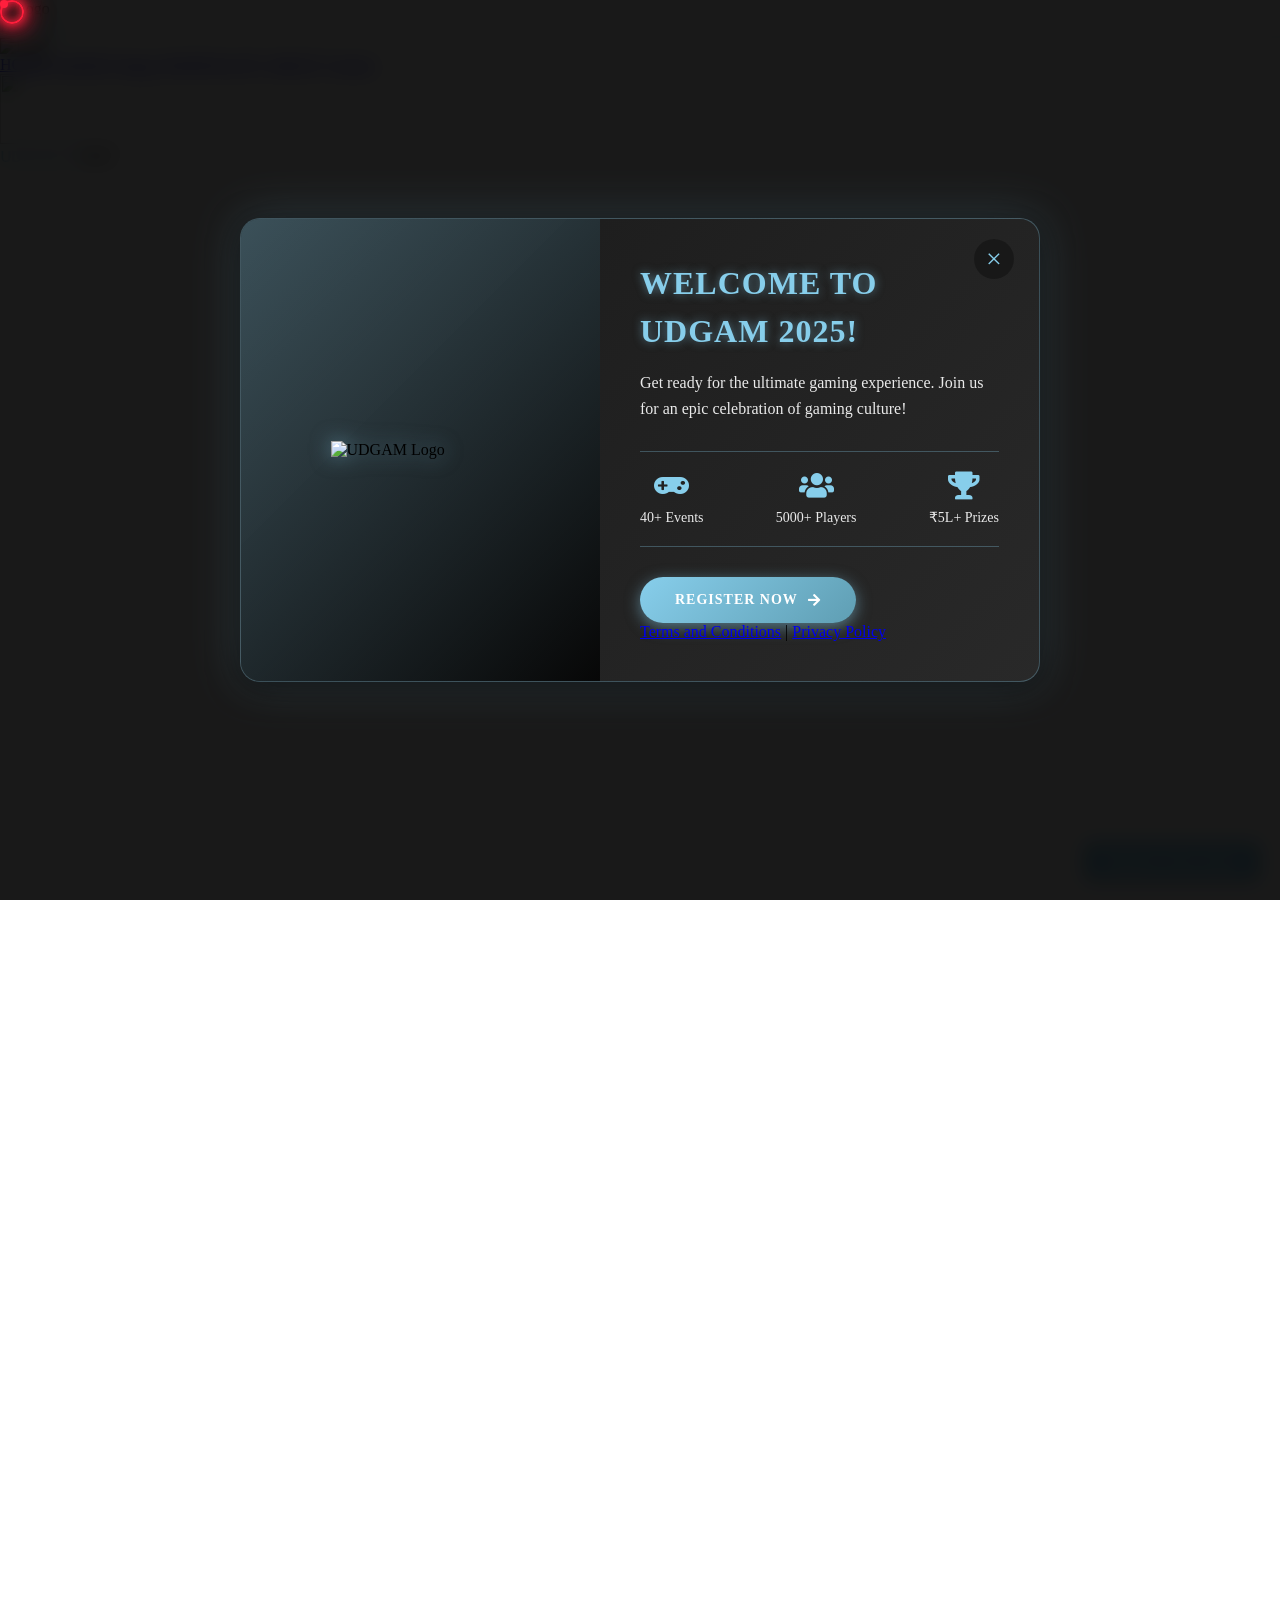
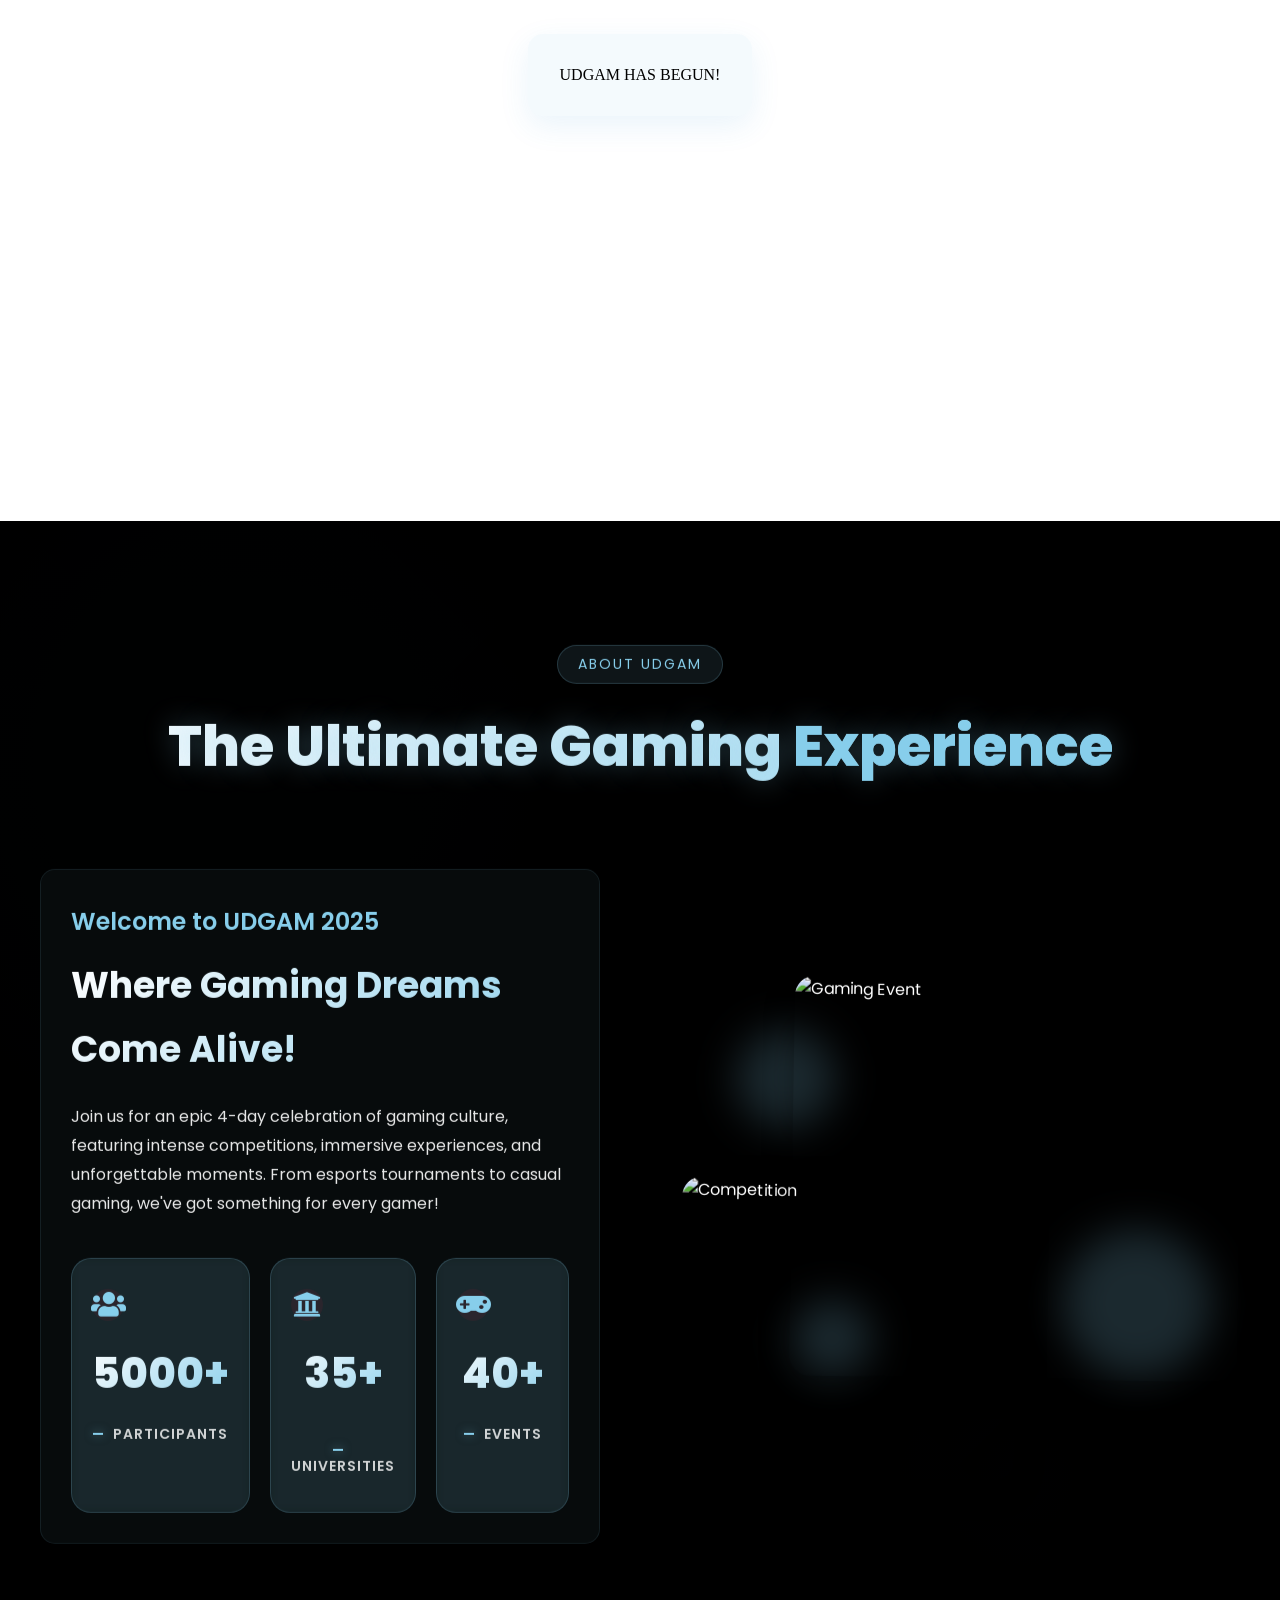
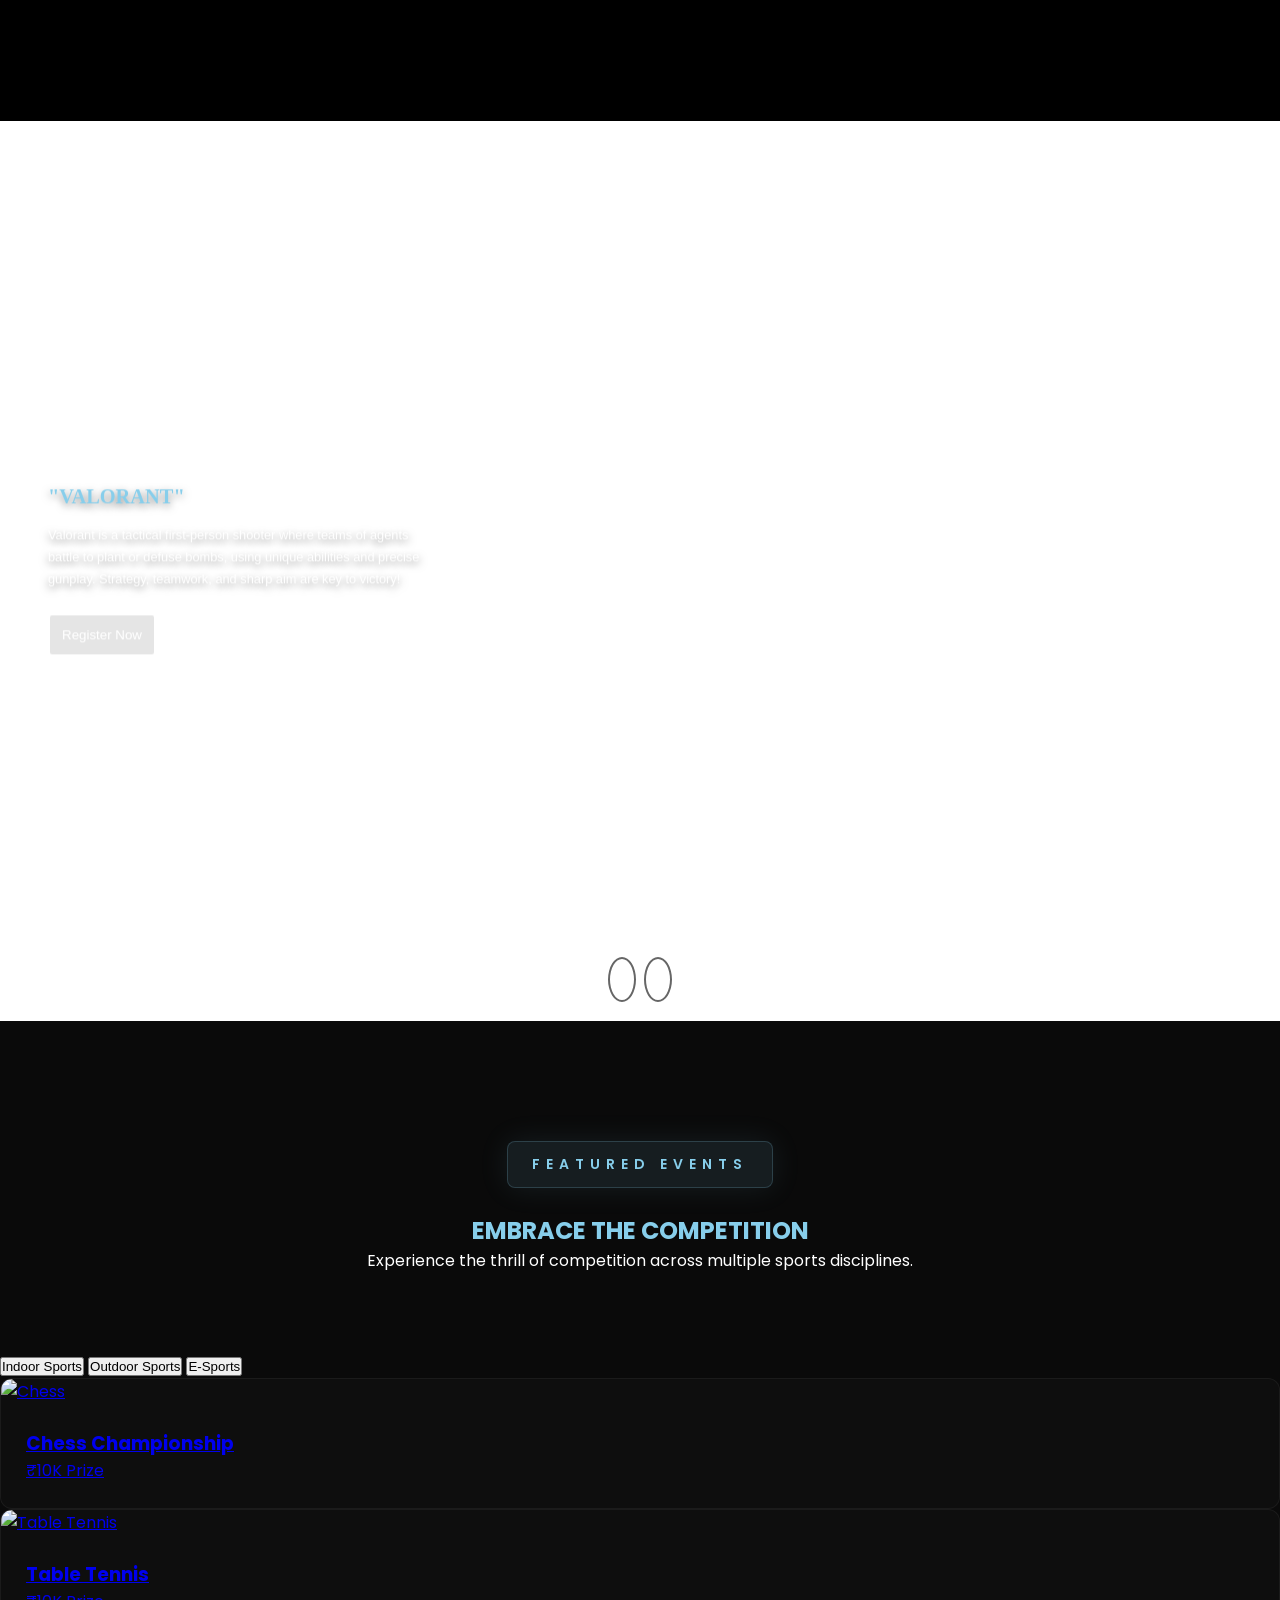
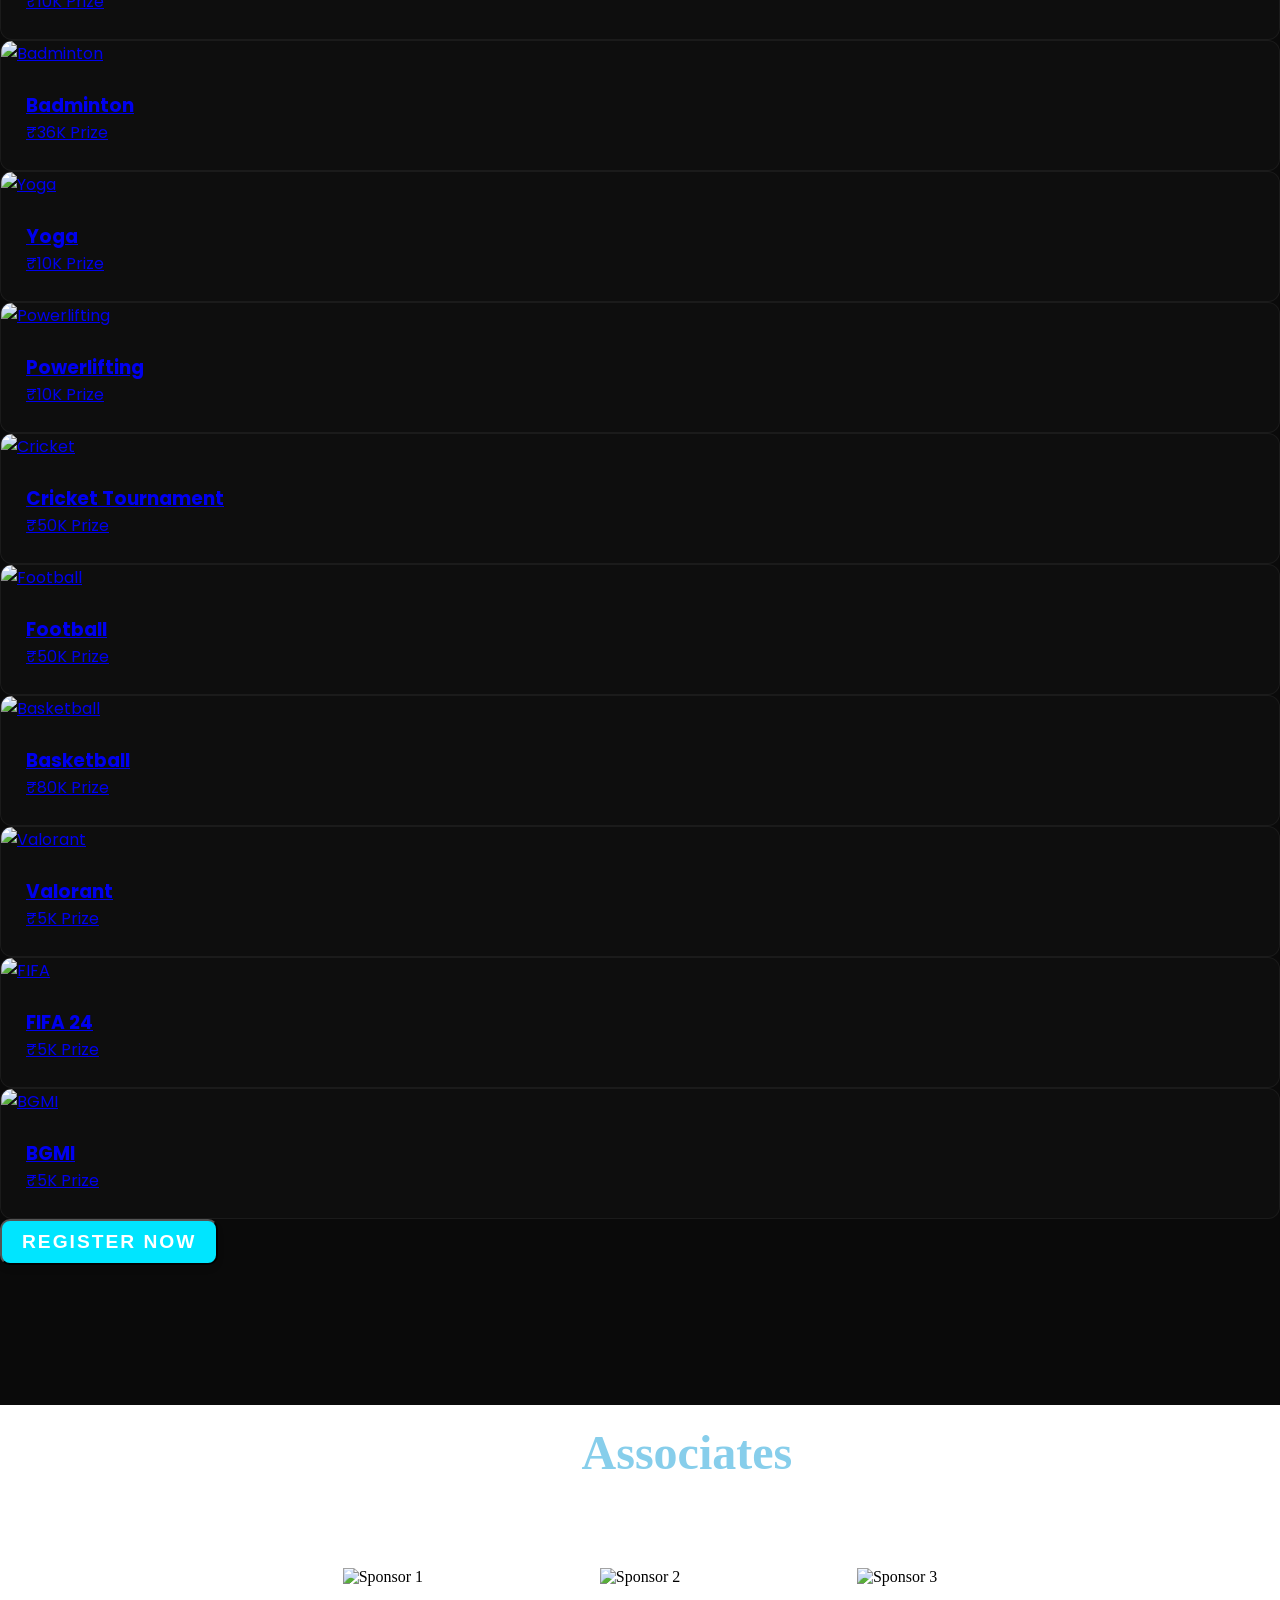
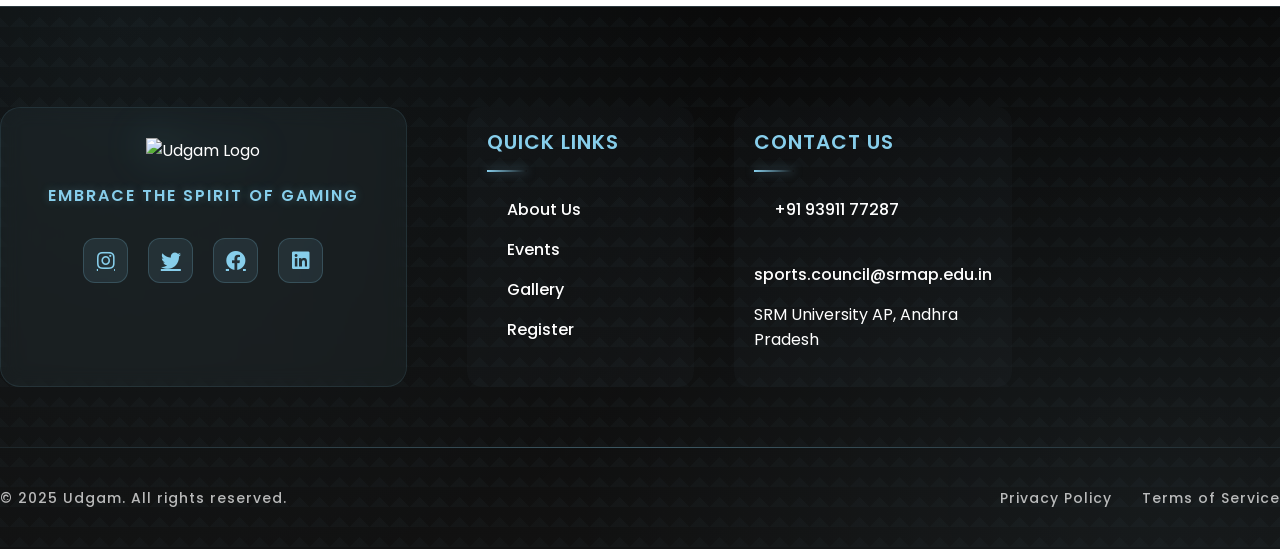
==== index.html @ 06244c9e "Merge pull request #33 from Adarshagupta/main bug fix 005" ====
<!DOCTYPE html>
<html data-wf-domain="ovo-sekiro.webflow.io" data-wf-page="66db7f57ef9c0c7a7026f68d"
    data-wf-site="66db7f57ef9c0c7a7026f696" lang="en" data-wf-locale="en">

<head>
    <meta charset="utf-8" />
    <title>UDGAM - The Ultimate Gaming Event</title>
    <meta content="UDGAM - The Ultimate Gaming Event" name="description" />
    <meta content="UDGAM - The Ultimate Gaming Event" property="og:title" />
    <meta content="UDGAM - The Ultimate Gaming Event" property="og:description" />
    <meta content="UDGAM - The Ultimate Gaming Event" property="twitter:title" />
    <meta content="UDGAM - The Ultimate Gaming Event" property="twitter:description" />
    <meta property="og:type" content="website" />
    <meta content="summary_large_image" name="twitter:card" />
    <meta content="width=device-width, initial-scale=1" name="viewport" />
    <meta content="Webflow" name="generator" />
    <link href="https://cdn.prod.website-files.com/66db7f57ef9c0c7a7026f696/css/ovo-sekiro.webflow.fc8722cf9.min.css"
        rel="stylesheet" type="text/css" />
    <link href="https://fonts.googleapis.com/css2?family=Poppins:wght@300;400;500;600;700&display=swap"
        rel="stylesheet">
    <script
        type="text/javascript">!function (o, c) { var n = c.documentElement, t = " w-mod-"; n.className += t + "js", ("ontouchstart" in o || o.DocumentTouch && c instanceof DocumentTouch) && (n.className += t + "touch") }(window, document);</script>
    <link href="https://testfiles-udgam-six.vercel.app/img/UDGAM%20(1).png" rel="shortcut icon" type="image/x-icon" />
    <link href="https://testfiles-udgam-six.vercel.app/img/UDGAM%20(1).png" rel="apple-touch-icon" />
    <script src="https://ajax.googleapis.com/ajax/libs/webfont/1.6.26/webfont.js" type="text/javascript"></script>

    <!-- Flip Animation Styles -->
    <link href="styles/index.css" rel="stylesheet" type="text/css">
    <link rel="stylesheet" href="https://cdnjs.cloudflare.com/ajax/libs/font-awesome/5.15.4/css/all.min.css">

    <!-- Flip Animation Script -->
    <script src="script/index.js"></script>
    <script src="script/countdown.js"></script>
    <link
    href="https://cdn.prod.website-files.com/675aea0b3207dd793e9b0bce/css/epoch-webflow-template.webflow.bedbac1bb.css"
    rel="stylesheet" type="text/css" />
<script
    type="text/javascript">!function (o, c) { var n = c.documentElement, t = " w-mod-"; n.className += t + "js", ("ontouchstart" in o || o.DocumentTouch && c instanceof DocumentTouch) && (n.className += t + "touch") }(window, document);</script>
<link href="https://cdn.prod.website-files.com/675aea0b3207dd793e9b0bce/675c0b93091590353e9f6661_Favicon-Fenix.png"
    rel="shortcut icon" type="image/x-icon" />
<link href="https://cdn.prod.website-files.com/675aea0b3207dd793e9b0bce/675c0b99daaec8bf4cfdc6f0_Webclip-Fenix.png"
    rel="apple-touch-icon" />
<script
    type="text/javascript">window.__WEBFLOW_CURRENCY_SETTINGS = { "currencyCode": "USD", "symbol": "$", "decimal": ".", "fractionDigits": 2, "group": ",", "template": "{{wf {\"path\":\"symbol\",\"type\":\"PlainText\"} }} {{wf {\"path\":\"amount\",\"type\":\"CommercePrice\"} }} {{wf {\"path\":\"currencyCode\",\"type\":\"PlainText\"} }}", "hideDecimalForWholeNumbers": false };</script>

    <!-- Add countdown script -->
    <script>
        // Set the target date to February 28, 2025
        const targetDate = new Date('2025-02-28T00:00:00').getTime();

        // Update the countdown every second
        const countdown = setInterval(function () {
            // Get current date and time
            const now = new Date().getTime();

            // Calculate the remaining time
            const distance = targetDate - now;

            // Calculate days, hours, minutes and seconds
            const days = Math.floor(distance / (1000 * 60 * 60 * 24));
            const hours = Math.floor((distance % (1000 * 60 * 60 * 24)) / (1000 * 60 * 60));
            const minutes = Math.floor((distance % (1000 * 60 * 60)) / (1000 * 60));
            const seconds = Math.floor((distance % (1000 * 60)) / 1000);

            // Update the HTML elements
            document.getElementById('days').innerHTML = days.toString().padStart(2, '0');
            document.getElementById('hours').innerHTML = hours.toString().padStart(2, '0');
            document.getElementById('minutes').innerHTML = minutes.toString().padStart(2, '0');
            document.getElementById('seconds').innerHTML = seconds.toString().padStart(2, '0');

            // If the countdown is finished, display a message
            if (distance < 0) {
                clearInterval(countdown);
                document.getElementById('countdown').innerHTML = "UDGAM HAS BEGUN!";
            }
        }, 1000);
    </script>
    <link href="styles/events-section.css" rel="stylesheet" type="text/css">
    <style>
        html {
            scroll-behavior: smooth;
        }

        body {
            overflow-y: scroll;
            scroll-behavior: smooth;
        }



        /* Optional: Add smooth scrolling with custom speed using JavaScript */
    </style>
</head>

<body>
    <!-- Loading Screen -->
<div id="loading-screen">
    <div class="loading-container">
      <img src="https://testfiles-udgam-six.vercel.app/img/UDGAM%20(1).png" alt="Logo" class="loading-logo" />
      <div class="loading-text">Loading...</div>
      <div class="loading-bar">
        <div class="loading-progress"></div>
      </div>
    </div>
    <!-- Sporty Background Elements -->
    <div class="sporty-lines"></div>
    <div class="sporty-lines reverse"></div>
  </div>

    <a href="https://payment.collexo.com/pay-fee/srm-ap-events" class="register-button" style="position: fixed; bottom: 20px; right: 20px; z-index: 1000; background-color: #87CEEB; color: white; padding: 10px 20px; border-radius: 5px; cursor: pointer; font-weight: bold; box-shadow: 0 4px 6px rgba(0, 0, 0, 0.1), 0 1px 3px rgba(0, 0, 0, 0.08); transition: background-color 0.3s ease; transition: transform 0.3s ease; transition: opacity 0.3s ease; transition: color 0.3s ease;">Register Your Sport</a>




    <div class="nav-btn">
        <div class="hamburger" onclick="toggleMenu()">
            <span></span>
            <span></span>
            <span></span>
        </div>
    </div>
    
    <nav class="menu">
        <!-- Logo in the top-left corner -->
        <img src="https://testfiles-udgam-six.vercel.app/img/UDGAM%20(1).png" alt="Logo" class="menu-logo" />
    
        <div class="menu-image">
        </div>
        <div class="menu-items">
            <a href="/">HOME</a>
          <a href="sports.html">EVENTS</a>
          <a href="teams.html">Teams</a>
          <a href="hospitality.html">HOSPITALITY</a>
          <a href="about.html" >ABOUT</a>
          <a href="contact.html" class="home">Contact</a>
        </div>
        
    </nav>




    <div data-animation="default" data-collapse="all" data-duration="0" data-easing="ease" data-easing2="ease"
    role="banner" class="navbar w-nav">
    <div class="container navbar-container">
        <div class="navbar-holder">
            <div class="navbar-container">
                <a href="index.html" aria-current="page" class="brand w-nav-brand w--current"
                    style="display: flex; gap: 20px; align-items: center;">
                    <img src="https://testfiles-udgam-six.vercel.app/img/UDGAM%20(1).png" loading="lazy" alt=""
                        class="nav-logo" style="width: 150px; height: 70px; object-fit: contain;" />
                </a>
                <div class="middle-name">
                    <div class="game-name"><span class="red-text">UDGAM // </span>2025</div>
                </div>

                <div class="menu-but"><img
                        src=""
                        loading="lazy" alt="" class="menu-icon" /></div>
            </div>
        </div>
    </div>
</div>


<!-----------Hero----------------------------->
<section id="Hero">
    <div class="section">
        <div data-w-id="b01bca43-8538-1939-ee50-6086d5eaf403" class="hero-section-holder">
            <div class="hero-section-wrapper">
                <div class="container hero-container">
                    <div class="hero-text-wrapper">
                        <div style="color:rgb(43,43,43)" class="hero-text"></div>
                    </div>
                    <div class="main-character-holder" style="">

                        <div class="main-character-container"><img
                                src="https://upload.wikimedia.org/wikipedia/commons/2/24/Transparent_Square_Tiles_Texture.png"
                                style="margin: 180px;" loading="lazy" alt="" class="main-character-image" />
                        </div>
                    </div>
                    <div class="main-text-holder">
                        <div class="main-text-container">
                            <div class="main-text">
                                <div id="countdown"
                                    style="display: flex; gap: 2rem; justify-content: center; align-items: center; margin-bottom: 2rem;">
                                    <div class="countdown-item"
                                        style="text-align: center; background: rgba(135, 206, 235, 0.3); padding: 1rem 2rem; border-radius: 8px; border: 1px solid rgba(135, 206, 235, 0.2);">
                                        <span id="days"
                                            style="font-size: 3rem; font-weight: bold; color: #87CEEB;">00</span>
                                        <span class="label"
                                            style="display: block; font-size: 0.9rem; color: #fff; margin-top: 0.5rem;">Days</span>
                                    </div>
                                    <div class="countdown-item"
                                        style="text-align: center; background: rgba(135, 206, 235, 0.3); padding: 1rem 2rem; border-radius: 8px; border: 1px solid rgba(135, 206, 235, 0.2);">
                                        <span id="hours"
                                            style="font-size: 3rem; font-weight: bold; color: #87CEEB;">00</span>
                                        <span class="label"
                                            style="display: block; font-size: 0.9rem; color: #fff; margin-top: 0.5rem;">Hours</span>
                                    </div>
                                    <div class="countdown-item"
                                        style="text-align: center; background: rgba(135, 206, 235, 0.3); padding: 1rem 2rem; border-radius: 8px; border: 1px solid rgba(135, 206, 235, 0.2);">
                                        <span id="minutes"
                                            style="font-size: 3rem; font-weight: bold; color: #87CEEB;">00</span>
                                        <span class="label"
                                            style="display: block; font-size: 0.9rem; color: #fff; margin-top: 0.5rem;">Minutes</span>
                                    </div>
                                    <div class="countdown-item"
                                        style="text-align: center; background: rgba(135, 206, 235, 0.3); padding: 1rem 2rem; border-radius: 8px; border: 1px solid rgba(135, 206, 235, 0.2);">
                                        <span id="seconds"
                                            style="font-size: 3rem; font-weight: bold; color: #87CEEB;">00</span>
                                        <span class="label"
                                            style="display: block; font-size: 0.9rem; color: #fff; margin-top: 0.5rem;">Seconds</span>
                                    </div>
                                </div>
                            </div>
                        </div>
                    </div>
                    <div class="overlay-gradient"></div>
                </div>
            </div>
            <div style="opacity:0" class="main-background-holder">
                <video autoplay muted loop playsinline class="main-background-video" style="object-fit: fill; width: 100%; height: 110vh;">
                    <source src="https://kapkap-common.stariidata.com/web_video/679020b641796521bLt4GZps42590.mp4"
                        type="video/mp4">
                    <source src="https://kapkap-common.stariidata.com/web_video/679020b641796521bLt4GZps42590.mp4"
                        type="video/mp4" media="(max-width: 600px)">
                </video>
                <button onclick="toggleMute()" style="position: absolute; bottom: 20px; right: 20px; z-index: 1000; padding: 10px; border-radius: 5px; background: rgba(0,0,0,0.5); color: white; border: none; cursor: pointer;">
                    <i class="fas fa-volume-mute"></i> Unmute
                </button>
            </div>
            <style>
                @media (max-width: 600px) {
                    .main-background-holder {
                        display: ;
                    }
                }
            </style>
            </div>
        </div>
        <style>

        </style>
    </div>
    </div>
</section>

<!-- About Section -->
<section class="about-section">
    <div class="parallax-container">
        <div class="parallax-layer bg-layer"></div>
        <div class="parallax-layer content-layer">
            <div class="about-container">
                <div class="about-header">
                    <div class="header-content">
                        <span class="about-tag">ABOUT UDGAM</span>
                        <h2 class="title-text">The Ultimate Gaming <span>Experience</span></h2>
                    </div>
                </div>
                
                <div class="about-content">
                    <div class="about-text">
                        <div class="text-content">
                            <p class="about-intro">Welcome to UDGAM 2025</p>
                            <h3 class="about-subtitle">Where Gaming Dreams Come Alive!</h3>
                            <p class="about-description">Join us for an epic 4-day celebration of gaming culture, featuring intense competitions, immersive experiences, and unforgettable moments. From esports tournaments to casual gaming, we've got something for every gamer!</p>
                        </div>
                        
                        <div class="about-stats">
                            <div class="stat-box">
                                <div class="stat-icon">
                                    <i class="fas fa-users"></i>
                                </div>
                                <span class="stat-number">5000+</span>
                                <span class="stat-label">Participants</span>
                            </div>
                            <div class="stat-box">
                                <div class="stat-icon">
                                    <i class="fas fa-university"></i>
                                </div>
                                <span class="stat-number">35+</span>
                                <span class="stat-label">Universities</span>
                            </div>
                            <div class="stat-box">
                                <div class="stat-icon">
                                    <i class="fas fa-gamepad"></i>
                                </div>
                                <span class="stat-number">40+</span>
                                <span class="stat-label">Events</span>
                            </div>
                        </div>
                    </div>
                    
                    <div class="about-media">

                        <div class="media-container">
                            <img src="/img/about/1.JPG" alt="Gaming Event" class="media-img main">
                            <img src="/img/about/2.JPG" alt="Competition" class="media-img overlay">
                            <div class="floating-elements">
                                <div class="float-item item1"></div>
                                <div class="float-item item2"></div>
                                <div class="float-item item3"></div>
                            </div>
                        </div>
                    </div>
                </div>
            </div>
        </div>
    </div>
</section>

<style>
.about-section {
    position: relative;
    min-height: 100vh;
    background: #000;
    overflow: hidden;
}

.parallax-container {
    position: relative;
    height: 100vh;
    perspective: 800px;
    transform-style: preserve-3d;
}

.parallax-layer {
    position: absolute;
    top: 0;
    left: 0;
    width: 100%;
    height: 100%;
}

.bg-layer {
    transform: translateZ(-5px) scale(1.5);
    background: linear-gradient(135deg, rgba(0,0,0,0.85), rgba(0,0,0,0.95)),
                url('https://testfiles-udgam-six.vercel.app/img/e-sports/3.png');
    background-size: cover;
    background-position: center;
    filter: brightness(0.8);
    transition: transform 0.3s ease-out;
}

.content-layer {
    transform: translateZ(0);
    display: flex;
    align-items: center;
    justify-content: center;
}

.about-container {
    max-width: 1400px;
    margin: 0 auto;
    padding: 100px 40px;
    color: white;
}

.about-header {
    text-align: center;
    margin-bottom: 80px;
}

.header-content {
    opacity: 0;
    transform: translateY(30px);
    animation: fadeInUp 0.8s ease forwards;
}

.about-tag {
    display: inline-block;
    padding: 8px 20px;
    background: rgba(135, 206, 235, 0.1);
    color: #87CEEB;
    border-radius: 25px;
    font-size: 14px;
    margin-bottom: 20px;
    text-transform: uppercase;
    letter-spacing: 2px;
    backdrop-filter: blur(5px);
    border: 1px solid rgba(135, 206, 235, 0.2);
}

.title-text {
    font-size: 56px;
    font-weight: 800;
    margin: 0;
    background: linear-gradient(135deg, #fff, #87CEEB);
    -webkit-background-clip: text;
    -webkit-text-fill-color: transparent;
    text-shadow: 0 0 30px rgba(135, 206, 235, 0.3);
}

.title-text span {
    color: #87CEEB;
    -webkit-text-fill-color: #87CEEB;
}

.about-content {
    display: grid;
    grid-template-columns: 1fr 1fr;
    gap: 80px;
    align-items: center;
}

.text-content {
    opacity: 0;
    transform: translateX(-30px);
    animation: fadeInLeft 0.8s ease forwards 0.3s;
}

.about-intro {
    font-size: 24px;
    color: #87CEEB;
    margin-bottom: 10px;
    font-weight: 600;
}

.about-subtitle {
    font-size: 36px;
    margin: 0 0 20px;
    font-weight: 700;
    background: linear-gradient(135deg, #fff, #87CEEB);
    -webkit-background-clip: text;
    -webkit-text-fill-color: transparent;
}

.about-description {
    font-size: 16px;
    line-height: 1.8;
    margin-bottom: 40px;
    color: rgba(255, 255, 255, 0.9);
}

.about-stats {
    display: grid;
    grid-template-columns: repeat(3, 1fr);
    gap: 20px;
}

.stat-box {
    background: rgba(135, 206, 235, 0.1);
    padding: 30px 20px;
    border-radius: 20px;
    text-align: center;
    transition: all 0.3s ease;
    backdrop-filter: blur(5px);
    border: 1px solid rgba(135, 206, 235, 0.2);
    opacity: 0;
    transform: translateY(20px);
}

.stat-box:nth-child(1) { animation: fadeInUp 0.5s ease forwards 0.4s; }
.stat-box:nth-child(2) { animation: fadeInUp 0.5s ease forwards 0.6s; }
.stat-box:nth-child(3) { animation: fadeInUp 0.5s ease forwards 0.8s; }

.stat-box:hover {
    transform: translateY(-10px);
    background: rgba(135, 206, 235, 0.2);
    box-shadow: 0 10px 30px rgba(135, 206, 235, 0.1);
}

.stat-icon {
    font-size: 28px;
    color: #87CEEB;
    margin-bottom: 15px;
}

.stat-number {
    display: block;
    font-size: 42px;
    font-weight: 800;
    background: linear-gradient(135deg, #fff, #87CEEB);
    -webkit-background-clip: text;
    -webkit-text-fill-color: transparent;
    margin-bottom: 5px;
}

.stat-label {
    font-size: 14px;
    color: rgba(255, 255, 255, 0.8);
    text-transform: uppercase;
    letter-spacing: 1px;
}

.about-media {
    position: relative;
    opacity: 0;
    transform: translateX(30px);
    animation: fadeInRight 0.8s ease forwards 0.3s;
}

.media-container {
    position: relative;
    height: 500px;
}

.media-img {
    border-radius: 20px;
    box-shadow: 0 10px 30px rgba(0, 0, 0, 0.3);
    transition: all 0.5s ease;
    position: absolute;
}

.media-img.main {
    width: 80%;
    height: 400px;
    object-fit: cover;
    top: 0;
    right: 0;
    z-index: 2;
    transform: rotate(5deg);
}

.media-img.overlay {
    width: 60%;
    height: 300px;
    object-fit: cover;
    bottom: 0;
    left: 0;
    z-index: 1;
    transform: rotate(-5deg);
}

.media-img:hover {
    transform: scale(1.05) rotate(0deg);
    z-index: 3;
}

.floating-elements {
    position: absolute;
    width: 100%;
    height: 100%;
    pointer-events: none;
}

.float-item {
    position: absolute;
    border-radius: 50%;
    background: rgba(135, 206, 235, 0.2);
    filter: blur(20px);
}

.item1 {
    width: 100px;
    height: 100px;
    top: 10%;
    left: 10%;
    animation: float1 6s infinite;
}

.item2 {
    width: 150px;
    height: 150px;
    top: 50%;
    right: 5%;
    animation: float2 8s infinite;
}

.item3 {
    width: 80px;
    height: 80px;
    bottom: 20%;
    left: 20%;
    animation: float3 7s infinite;
}

@keyframes float1 {
    0%, 100% { transform: translate(0, 0); }
    50% { transform: translate(-20px, -20px); }
}

@keyframes float2 {
    0%, 100% { transform: translate(0, 0); }
    50% { transform: translate(20px, -30px); }
}

@keyframes float3 {
    0%, 100% { transform: translate(0, 0); }
    50% { transform: translate(-15px, 15px); }
}

@keyframes fadeInUp {
    from {
        opacity: 0;
        transform: translateY(30px);
    }
    to {
        opacity: 1;
        transform: translateY(0);
    }
}

@keyframes fadeInLeft {
    from {
        opacity: 0;
        transform: translateX(30px);
    }
    to {
        opacity: 1;
        transform: translateX(0);
    }
}

@keyframes fadeInRight {
    from {
        opacity: 0;
        transform: translateX(5px);
    }
    to {
        opacity: 1;
        transform: translateX(0);
    }
}

@media (max-width: 1200px) {
    .about-container {
        padding: 80px 30px;
    }
    
    .title-text {
        font-size: 48px;
    }
    
    .about-content {
        gap: 60px;
    }
}

@media (max-width: 992px) {
    .about-content {
        grid-template-columns: 1fr;
        gap: 60px;
    }
    
    .media-container {
        height: 400px;
    }
    
    .media-img.main {
        height: 300px;
    }
    
    .media-img.overlay {
        height: 250px;
    }
}

@media (max-width: 768px) {
    .about-container {
        padding: 60px 20px;
    }
    
    .title-text {
        font-size: 36px;
    }
    
    .about-subtitle {
        font-size: 28px;
    }
    
    .about-stats {
        grid-template-columns: 1fr 1fr;
        gap: 15px;
    }
    
    .stat-box {
        padding: 15px;
    }
    
    .stat-number {
        font-size: 32px;
    }

    .stat-label {
        font-size: 12px;
    }

    .about-media {
        margin-top: 40px;
    }

    .media-container {
        height: 300px;
    }

    .media-img.main {
        width: 90%;
        height: 250px;
    }

    .media-img.overlay {
        width: 70%;
        height: 200px;
    }

    .menu-items {
        width: 100%;
        text-align: center;
        padding: 20px;
    }

    .menu-items a {
        font-size: 32px;
        margin: 15px 0;
    }

    .menu-image {
        display: none;
    }

    .footer-text {
        position: relative;
        text-align: center;
        margin-top: 30px;
        right: auto;
        bottom: auto;
    }

    .photo-credit {
        position: relative;
        text-align: center;
        right: auto;
        bottom: auto;
        margin-top: 10px;
    }

    .brand {
        top: 15px;
        left: 15px;
    }

    .nav-logo {
        width: 120px;
        height: 50px;
    }
}

@media (max-width: 480px) {
    .title-text {
        font-size: 28px;
    }
    
    .about-intro {
        font-size: 20px;
    }
    
    .about-stats {
        grid-template-columns: 1fr;
    }
    
    .stat-box {
        padding: 12px;
    }
    
    .stat-number {
        font-size: 28px;
    }

    .media-container {
        height: 250px;
    }

    .media-img.main {
        height: 200px;
    }

    .media-img.overlay {
        height: 150px;
    }

    .menu-items a {
        font-size: 24px;
        margin: 10px 0;
    }

    .nav-btn {
        padding: 12px;
        top: 15px;
        right: 15px;
    }

    .hamburger {
        width: 25px;
        height: 18px;
    }
}

@media (max-width: 360px) {
    .title-text {
        font-size: 24px;
    }

    .about-intro {
        font-size: 18px;
    }

    .about-subtitle {
        font-size: 24px;
    }

    .stat-box {
        padding: 10px;
    }

    .menu-items a {
        font-size: 20px;
        margin: 8px 0;
    }
}

@media (hover: none) {
    .stat-box:hover {
        transform: none;
    }

    .media-img:hover {
        transform: none;
    }

    .menu-items a:hover {
        color: #87CEEB;
    }
}
</style>

<script>
document.addEventListener('DOMContentLoaded', function() {
    const parallaxContainer = document.querySelector('.parallax-container');
    const bgLayer = document.querySelector('.bg-layer');
    const contentLayer = document.querySelector('.content-layer');
    const mediaImgs = document.querySelectorAll('.media-img');
    let lastScrollTop = 0;
    
    // Simplified parallax effect on scroll
    window.addEventListener('scroll', function() {
        const scrollTop = window.pageYOffset || document.documentElement.scrollTop;
        const aboutSection = document.querySelector('.about-section');
        const rect = aboutSection.getBoundingClientRect();
        
        if (rect.top < window.innerHeight && rect.bottom > 0) {
            const scrollProgress = (window.innerHeight - rect.top) / (window.innerHeight + rect.height);
            
            // Reduced movement
            bgLayer.style.transform = `translateZ(-5px) scale(1.5) translateY(${scrollProgress * 30}px)`; // Reduced from 50px
            
            // Subtle content movement
            contentLayer.style.transform = `translateZ(0) translateY(${scrollProgress * -15}px)`; // Reduced from -30px
            
            // Simplified brightness effect
            bgLayer.style.filter = `brightness(${0.8 - scrollProgress * 0.1})`; // Reduced brightness change
            
            // Subtle image rotation
            mediaImgs.forEach((img, index) => {
                const delay = index * 0.05;
                img.style.transform = `rotate(${2 - scrollProgress * 4}deg)`; // Reduced rotation
            });
        }
        
        lastScrollTop = scrollTop;
    });
    
    // Simplified mouse movement effect (only on desktop)
    if (window.innerWidth > 768) {
        document.addEventListener('mousemove', function(e) {
            const mouseX = e.clientX / window.innerWidth - 0.5;
            const mouseY = e.clientY / window.innerHeight - 0.5;
            
            // Reduced mouse movement effect
            bgLayer.style.transform = `translateZ(-5px) scale(1.5) translate(${mouseX * 20}px, ${mouseY * 20}px)`; // Reduced from 50px
            mediaImgs.forEach((img, index) => {
                const factor = (index + 1) * 10; // Reduced from 20
                img.style.transform += ` translate(${mouseX * factor}px, ${mouseY * factor}px)`;
            });
        });
    }
});
</script>

<!-- Gallery Section -->
<section class="paralax-gallery">
    <main>
        <ul class='slider'>
            
            <li class='item'
                style="background-image: url('/img/e-sports/7.png')">
                <div class='content'>
                    <h2 class='title'>"Among Us"</h2>
                    <p class='description'> Among Us is a multiplayer game where players work together to complete tasks—unless one of them is secretly an impostor sabotaging the crew. Trust no one and stay vigilant! </p>
                    <a href="https://payment.collexo.com/pay-fee/srm-ap-events"><button class="register-button">Register Now</button></a>
                </div>
            </li>
            <li class='item' style="background-image: url('/img/e-sports/3.png')">
                <div class='content'>
                    <h2 class='title'>"Valorant"</h2>
                    <p class='description'> Valorant is a tactical first-person shooter where teams of agents battle to plant or defuse bombs, using unique abilities and precise gunplay. Strategy, teamwork, and sharp aim are key to victory! </p>
                    <a href="https://payment.collexo.com/pay-fee/srm-ap-events">
                    <button class="register-button">Register Now</button></a>
                </div>
            </li>
            <li class='item'
                style="background-image: url('/img/e-sports/1.png')">
                <div class='content'>
                    <h2 class='title'>"BGMI"</h2>
                    <p class='description'> BGMI (Battlegrounds Mobile India) is a battle royale game where players fight to be the last one standing, scavenging for weapons and resources in a vast open world. Survival, strategy, and quick reflexes determine the winner! </p>
                    <a href="https://payment.collexo.com/pay-fee/srm-ap-events">
                    <button class="register-button">Register Now</button></a>
                </div>
            </li>
            <li class='item' style="background-image: url('/img/e-sports/8.png')">
                <div class='content'>
                    <h2 class='title'>"MARVEL RIVALS"</h2>
                    <p class='description'>
                        Marvel Rivals is a fast-paced, action-packed game where iconic superheroes and villains clash in epic battles. Collect your favorite characters, unleash powerful abilities, and become the ultimate champion!
                    </p>
                    <a href="https://payment.collexo.com/pay-fee/srm-ap-events">
                    <button class="register-button">Register Now</button></a>
                </div>
            </li>
            <li class='item'
                style="background-image: url('/img/UDG_Imgs/9.png')">
                <div class='content'>
                    <h2 class='title'>"FreeFire"</h2>
                    <p class='description'>
                        Free Fire is a battle royale game where 50 players fight to be the last one standing on a shrinking island. Drop in, gear up, and use strategy and skill to outlast your rivals!
                    </p>
                    <a href="https://payment.collexo.com/pay-fee/srm-ap-events"></a>
                    <button class="register-button">Register Now</button></a>
                </div>
            </li>
           
        </ul>
        <nav class='nav'>
            <ion-icon class='btn prev' name="arrow-back-outline"></ion-icon>
            <ion-icon class='btn next' name="arrow-forward-outline"></ion-icon>
        </nav>
    </main>

    <script type="module" src="https://unpkg.com/ionicons@7.1.0/dist/ionicons/ionicons.esm.js"></script>
    <script nomodule src="https://unpkg.com/ionicons@7.1.0/dist/ionicons/ionicons.js"></script>

</section>

    <!-- Sports Events Section -->
    <div class="events-section">
        <div class="events-container">
            <div class="events-header">
                <div class="section-tag">Featured Events</div>
                <h2>EMBRACE THE <span>COMPETITION</span></h2>
                <p>Experience the thrill of competition across multiple sports disciplines.</p>
            </div>
            
            <div class="events-tabs">
                <button class="tab-button" data-tab="indoor">Indoor Sports</button>
                <button class="tab-button" data-tab="outdoor">Outdoor Sports</button>
                <button class="tab-button" data-tab="esports">E-Sports</button>
            </div>
        <a herf="/sports.html">
            <div class="events-slider-container">
                <!-- Indoor Sports Track -->
                <div class="events-track" id="indoorTrack">
                    <!-- Cards will be cloned by JavaScript -->
                    <a href="/sports.html">
                    <div class="event-card">
                        <img src="img/UDG_Imgs/7.png" alt="Chess">
                        <div class="event-content">
                            <h3>Chess Championship</h3>
                            <p> ₹10K Prize</p>
                        </div>
                    </div>
                    </a>
                    <a href="/sports.html">
                    <div class="event-card">
                        <img src="img/UDG_Imgs/4.png" alt="Table Tennis">
                        <div class="event-content">
                            <h3>Table Tennis</h3>
                            <p> ₹10K Prize</p>
                        </div>
                    </div>
                    </a>
                    <a href="/sports.html">
                    <div class="event-card">
                        <img src="img/UDG_Imgs/13.png" alt="Badminton">
                        <div class="event-content">
                            <h3>Badminton</h3>
                            <p> ₹36K Prize</p>
                        </div>
                    </div>
                    <a href="/sports.html">
                        <div class="event-card">
                            <img src="img/UDG_Imgs/15.png" alt="Yoga">
                            <div class="event-content">
                                <h3>Yoga</h3>
                                <p> ₹10K Prize</p>
                            </div>
                        </div>
                        </a>
                        <a href="/sports.html">
                            <div class="event-card">
                                <img src="img/UDG_Imgs/14.png" alt="Powerlifting">
                                <div class="event-content">
                                    <h3>Powerlifting</h3>
                                    <p> ₹10K Prize</p>
                                </div>
                            </div>
                        </a>
                </div>

                <!-- Outdoor Sports Track -->
                <div class="events-track" id="outdoorTrack">
                    <a href="/sports.html">
                    <div class="event-card">
                        <img src="img/UDG_Imgs/1.png" alt="Cricket">
                        <div class="event-content">
                            <h3>Cricket Tournament</h3>
                            <p> ₹50K Prize</p>
                        </div>
                    </div>
                    </a>
                    <a href="/sports.html">
                    <div class="event-card">
                        <img src="img/UDG_Imgs/3.png" alt="Football">
                        <div class="event-content">
                            <h3>Football</h3>
                            <p> ₹50K Prize</p>
                        </div>
                    </div>
                    </a>
                    <a href="/sports.html">
                    <div class="event-card">
                        <img src="img/UDG_Imgs/2.png" alt="Basketball">
                        <div class="event-content">
                                <h3>Basketball</h3>
                                <p> ₹80K Prize</p>
                            </div>
                        </div>
                    </div>
                    </a>

                    <!-- E-Sports Track -->
                    <div class="events-track" id="esportsTrack">
                        <a href="/sports.html">
                        <div class="event-card">
                            <img src="img/UDG_Imgs/val.PNG" alt="Valorant">
                            <div class="event-content">
                                <h3>Valorant</h3>
                                <p> ₹5K Prize</p>
                            </div>
                        </div>
                        </a>
                        <a href="/sports.html">
                        <div class="event-card">
                            <img src="img/UDG_Imgs/Fifa.PNG" alt="FIFA">
                            <div class="event-content">
                                <h3>FIFA 24</h3>
                                <p>₹5K Prize</p>
                            </div>
                        </div>
                        </a>
                        <a href="/sports.html">
                        <div class="event-card">
                            <img src="img/UDG_Imgs/pubg.PNG" alt="BGMI">
                            <div class="event-content">
                                <h3>BGMI</h3>
                                <p>₹5K Prize</p>
                            </div>
                        </div>
                    </div>
                </div>
            </div>
            <a href="https://your-registration-link.com">
                <button class="tab-button" style="background-color: #00e5ff; color: white; max-width: 300px; margin: 0 auto; border-radius: 10px; padding: 10px 20px; font-size: 1.2em; font-weight: bold; text-transform: uppercase; letter-spacing: 2px; box-shadow: 0 4px 6px rgba(0, 0, 0, 0.1); transition: all 0.3s ease; margin-bottom: 20px;">Register Now</button>
            </a>
            <style>
                .tab-button:hover {
                    background-color: #00e5ff;
                }
            </style>

        </a>    
        </div>
        <!-- Sponsor Section -->
         <section style="max-width: 80%; height: 50%; display: flex; justify-content: center; margin: 0 auto; padding: 20px 0;">
        <div class="sponsor-section">
            <h2 style="text-align: center; font-weight: bold; font-size: 3em; color: white;">Our <span style="color: skyblue;">Associates</span></h2>
            <p style="text-align: center; color: white; margin: 20px 0;">We are grateful for the support of our sponsors. Their contributions make this event possible.</p>
            <div class="sponsor-list" style="display: flex; justify-content: space-between; margin-top: 50px;">
                <div class="sponsor">
                    <img src="img/e-sports/1.png" alt="Sponsor 1" style="max-width: 100px; max-height: 100px;">
                </div>
                <div class="sponsor">
                    <img src="img/e-sports/2.png" alt="Sponsor 2" style="max-width: 100px; max-height: 100px;">
                </div>
                <div class="sponsor">
                    <img src="img/e-sports/3.png" alt="Sponsor 3" style="max-width: 100px; max-height: 100px;">
                </div>
                <!-- Add more sponsors as needed -->
            </div>
        </div>
</section>









    <script>
        document.addEventListener('DOMContentLoaded', function () {
            const tabButtons = document.querySelectorAll('.tab-button');
            const tabContents = document.querySelectorAll('.tab-content');

            tabButtons.forEach(button => {
                button.addEventListener('click', () => {
                    // Remove active class from all buttons and contents
                    tabButtons.forEach(btn => btn.classList.remove('active'));
                    tabContents.forEach(content => content.classList.remove('active'));

                    // Add active class to clicked button and corresponding content
                    button.classList.add('active');
                    const tabId = `${button.dataset.tab}-tab`;
                    document.getElementById(tabId).classList.add('active');
                });
            });
        });
    </script>






    <!-- Full Screen Menu HTML -->
    <div class="menu-overlay">
        <div class="menu-container">
            <div class="menu-left">
                <div class="menu-background-video">
                    <video autoplay muted loop playsinline>
                        <source
                            src="https://img.freepik.com/free-psd/holi-festival-social-media-post-template-design_505751-3381.jpg?t=st=1737658747~exp=1737662347~hmac=3e952b113af2dbbab39e9109cd4a13de9e86539c6e1368a2dcfb9ab9ef6b0217&w=1480"
                            type="video/mp4">
                    </video>
                </div>
                <div class="menu-image-overlay">
                    <img src="https://img.freepik.com/free-psd/holi-festival-social-media-post-template-design_505751-3381.jpg?t=st=1737658747~exp=1737662347~hmac=3e952b113af2dbbab39e9109cd4a13de9e86539c6e1368a2dcfb9ab9ef6b0217&w=1480"
                        alt="UDGAM Logo">

                </div>
                <div class="menu-left-content">
                    <div class="menu-logo">
                        <img class="menu-image" src="https://testfiles-udgam-six.vercel.app/img/UDGAM%20(1).png"
                            alt="UDGAM Logo">
                    </div>
                    <h2 class="menu-title">UDGAM <span class="year-text">2025</span></h2>
                    <p class="menu-subtitle">EMBRACE THE SPIRIT</p>
                </div>
            </div>
            <div class="menu-right">
                <div class="menu-close-btn">
                    <div class="close-btn-inner">
                        <span></span>
                        <span></span>
                    </div>
                </div>
                <nav class="menu-nav">
                    <ul class="menu-nav-list">
                        <li class="menu-nav-item">
                            <a href="index.html" class="menu-nav-link">
                                <div class="menu-link-content">
                                    <span class="menu-nav-text">HOME</span>
                                    <span class="menu-nav-desc">Back to main page</span>
                                </div>
                                <span class="menu-nav-number">01</span>
                            </a>
                        </li>
                        <li class="menu-nav-item">
                            <a href="about.html" class="menu-nav-link">
                                <div class="menu-link-content">
                                    <span class="menu-nav-text">ABOUT</span>
                                    <span class="menu-nav-desc">Our story & mission</span>
                                </div>
                                <span class="menu-nav-number">02</span>
                            </a>
                        </li>
                        <li class="menu-nav-item">
                            <a href="events.html" class="menu-nav-link">
                                <div class="menu-link-content">
                                    <span class="menu-nav-text">EVENTS</span>
                                    <span class="menu-nav-desc">Competitions & activities</span>
                                </div>
                                <span class="menu-nav-number">03</span>
                            </a>
                        </li>
                        <li class="menu-nav-item">
                            <a href="team.html" class="menu-nav-link">
                                <div class="menu-link-content">
                                    <span class="menu-nav-text">TEAM</span>
                                    <span class="menu-nav-desc">Meet the organizers</span>
                                </div>
                                <span class="menu-nav-number">04</span>
                            </a>
                        </li>
                        <li class="menu-nav-item">
                            <a href="contact.html" class="menu-nav-link">
                                <div class="menu-link-content">
                                    <span class="menu-nav-text">CONTACT</span>
                                    <span class="menu-nav-desc">Get in touch</span>
                                </div>
                                <span class="menu-nav-number">05</span>
                            </a>
                        </li>
                    </ul>
                </nav>
                <div class="menu-footer">
                    <div class="menu-social">
                        <a href="https://www.instagram.com/udgam.srmuap/" class="menu-social-link">
                            <i class="fab fa-instagram"></i>
                        </a>
                        <a href="#" class="menu-social-link">
                            <i class="fab fa-twitter"></i>
                        </a>
                        <a href="#" class="menu-social-link">
                            <i class="fab fa-facebook"></i>
                        </a>
                        <a href="#" class="menu-social-link">
                            <i class="fab fa-linkedin"></i>
                        </a>
                    </div>
                    <div class="menu-copyright">
                        © 2024 UDGAM. All rights reserved.
                    </div>
                </div>
            </div>
        </div>
    </div>


    <script>
        document.querySelector('.menu-button').addEventListener('click', function () {
            document.querySelector('.menu-overlay').classList.add('active');
        });

        document.querySelector('.menu-close-btn').addEventListener('click', function () {
            document.querySelector('.menu-overlay').classList.remove('active');
        });
    </script>

    <script src="https://d3e54v103j8qbb.cloudfront.net/js/jquery-3.5.1.min.dc5e7f18c8.js?site=66db7f57ef9c0c7a7026f696"
        type="text/javascript" integrity="sha256-9/aliU8dGd2tb6OSsuzixeV4y/faTqgFtohetphbbj0="
        crossorigin="anonymous"></script>
    <script src="https://cdn.prod.website-files.com/66db7f57ef9c0c7a7026f696/js/webflow.fd96635f9.js"
        type="text/javascript"></script>


    <!-- Footer Section -->
    <footer class="footer-section">
        <div class="footer-bg-pattern"></div>
        <div class="container">
            <div class="footer-content">
                <div class="footer-logo-section">
                    <img src="https://testfiles-udgam-six.vercel.app/img/UDGAM%20(1).png" alt="Udgam Logo"
                        class="footer-logo">
                    <p class="footer-tagline">EMBRACE THE SPIRIT OF GAMING</p>
                    <div class="social-links">
                        <a href="https://www.instagram.com/udgam.srmuap/" class="social-link" aria-label="Instagram">
                            <i class="fab fa-instagram"></i>
                        </a>
                        <a href="#" class="social-link" aria-label="Twitter">
                            <i class="fab fa-twitter"></i>
                        </a>
                        <a href="#" class="social-link" aria-label="Facebook">
                            <i class="fab fa-facebook"></i>
                        </a>
                        <a href="#" class="social-link" aria-label="LinkedIn">
                            <i class="fab fa-linkedin"></i>
                        </a>
                    </div>
                </div>

                <div class="footer-links-grid">
                    <div class="footer-column">
                        <h3 class="footer-heading">Quick Links</h3>
                        <ul class="footer-links">
                            <li><a href="about.html">About Us</a></li>
                            <li><a href="sports.html">Events</a></li>
                            <li><a href="sports.html">Gallery</a></li>
                            <li><a href="https://payment.collexo.com/pay-fee/srm-ap-events">Register</a></li>
                        </ul>
                    </div>

                    <div class="footer-column">
                        <h3 class="footer-heading">Contact Us</h3>
                        <ul class="footer-links">
                            <li><a href="tel:+919391177287">+91 93911 77287</a></li>
                            <li><a href="mailto:contact@udgam.com">sports.council@srmap.edu.in</a></li>
                            <li class="address">SRM University AP, Andhra Pradesh</li>
                        </ul>
                    </div>

                </div>
            </div>

            <div class="footer-bottom">
                <div class="copyright">© 2025 Udgam. All rights reserved.</div>
                <div class="footer-bottom-links">
                    <a href="#">Privacy Policy</a>
                    <a href="#">Terms of Service</a>
                </div>
            </div>
        </div>
    </footer>

    <!-- Floating Register Button 
    <a href="https://payment.collexo.com/pay-fee/srm-ap-events" class="floating-register">
        <i class="fas fa-rocket"></i>
        <span>Register Now</span>-->
    </a>
</body>
<script>
    const slider = document.querySelector('.slider');
    const items = document.querySelectorAll('.item');
    const prevBtn = document.querySelector('.btn.prev');
    const nextBtn = document.querySelector('.btn.next');
    let currentIndex = 0;
    let isScrolling = false;
    let hasCompletedCycle = false;
    let seenImages = new Set();
    let isInGallerySection = true;
    let lastScrollTime = Date.now();
    const scrollCooldown = 1000; // 1 second cooldown

    function activate(e, isButton = false) {
        const currentTime = Date.now();
        if (!isScrolling && isInGallerySection && (isButton || currentTime - lastScrollTime > scrollCooldown)) {
            // Check if this is a scroll event and if we're scrolling up
            if (!isButton && e.deltaY < 0) {
                // Allow normal page scroll when scrolling up
                return;
            }

            isScrolling = true;
            lastScrollTime = currentTime;
            const items = document.querySelectorAll('.item');
            
            if ((e.deltaY > 0 && !isButton) || (isButton && e === 'next')) {
                // Next image
                slider.append(items[0]);
                seenImages.add(items[0].getAttribute('data-index'));
                
                // Check if we've seen all images
                if (seenImages.size === items.length) {
                    hasCompletedCycle = true;
                }
                
                // Move to next section only if we've seen all images and we're at the last one
                if (hasCompletedCycle && items[0].getAttribute('data-index') === (items.length - 1).toString() && !isButton) {
                    const nextSection = document.querySelector('.paralax-gallery').nextElementSibling;
                    if (nextSection) {
                        isInGallerySection = false;
                        setTimeout(() => {
                            nextSection.scrollIntoView({ behavior: 'smooth' });
                        }, scrollCooldown);
                    }
                }
            } else if (isButton) {
                // Previous image only for button clicks
                slider.prepend(items[items.length - 1]);
            }

            setTimeout(() => {
                isScrolling = false;
            }, isButton ? 500 : scrollCooldown); // Faster cooldown for button clicks
        }
    }

    // Add data-index to each item
    items.forEach((item, index) => {
        item.setAttribute('data-index', index.toString());
    });

    // Handle button clicks
    prevBtn.addEventListener('click', () => activate('prev', true));
    nextBtn.addEventListener('click', () => activate('next', true));

    // Handle scroll events
    window.addEventListener('wheel', function(e) {
        const gallery = document.querySelector('.paralax-gallery');
        const rect = gallery.getBoundingClientRect();
        
        // Only prevent default and handle gallery when scrolling down
        if (rect.top <= 0 && rect.bottom >= 0 && e.deltaY > 0 && isInGallerySection) {
            e.preventDefault();
            activate(e);
        }
        // When scrolling up, allow normal page scroll
        // The gallery section will be reset when scrolling back to it
    }, { passive: false });

    // Reset gallery state when scrolling back to it
    window.addEventListener('scroll', function() {
        const gallery = document.querySelector('.paralax-gallery');
        const rect = gallery.getBoundingClientRect();
        
        // Reset gallery state when it comes back into view from the top
        if (rect.top > -100) {
            isInGallerySection = true;
            hasCompletedCycle = false;
            seenImages.clear();
            lastScrollTime = 0;
        }
    });

    // Handle touch events for mobile
    let touchStartY = 0;
    let lastTouchTime = 0;
    
    slider.addEventListener('touchstart', e => {
        touchStartY = e.touches[0].clientY;
    }, { passive: true });

    slider.addEventListener('touchmove', e => {
        const currentTime = Date.now();
        const gallery = document.querySelector('.paralax-gallery');
        const rect = gallery.getBoundingClientRect();
        
        if (rect.top <= 0 && rect.bottom >= 0 && isInGallerySection && 
            currentTime - lastTouchTime > scrollCooldown) {
            const touchEndY = e.touches[0].clientY;
            const deltaY = touchStartY - touchEndY;

            if (Math.abs(deltaY) > 50) {
                e.preventDefault();
                lastTouchTime = currentTime;
                activate({ deltaY: deltaY });
                touchStartY = touchEndY;
            }
        }
    }, { passive: false });
</script>

<script>
function toggleMute() {
    const video = document.querySelector('.main-background-video');
    const button = document.querySelector('.main-background-holder button');
    if (video.muted) {
        video.muted = false;
        button.innerHTML = '<i class="fas fa-volume-up"></i> Mute';
    } else {
        video.muted = true;
        button.innerHTML = '<i class="fas fa-volume-mute"></i> Unmute';
    }
}
</script>
<script src="https://d3e54v103j8qbb.cloudfront.net/js/jquery-3.5.1.min.dc5e7f18c8.js?site=675aea0b3207dd793e9b0bce"
type="text/javascript" integrity="sha256-9/aliU8dGd2tb6OSsuzixeV4y/faTqgFtohetphbbj0="
crossorigin="anonymous"></script>
<script
src="https://cdn.prod.website-files.com/675aea0b3207dd793e9b0bce/js/webflow.5b891b05bf938b9999a5fd3087425739.js"
type="text/javascript"></script>

<script src="script/events-section.js"></script>
<script>
    function toggleMenu() {
      const menu = document.querySelector('.menu');
      const hamburger = document.querySelector('.hamburger');
      if (menu.classList.contains('active')) {
        // Add closing animation
        menu.classList.add('closing');
        hamburger.classList.remove('active');
        setTimeout(() => {
          menu.classList.remove('active', 'closing');
        }, 500); // Match the duration of the closing animation
      } else {
        // Open the menu with expanding animation
        menu.classList.add('active');
        hamburger.classList.add('active');
      }
    }
</script>

<div id="welcomePopup" class="popup">
    <div class="popup-content">
        <div class="popup-image">
            <img src="https://testfiles-udgam-six.vercel.app/img/UDGAM%20(1).png" alt="UDGAM Logo" class="popup-logo">
        </div>
        <div class="popup-text-content">
            <span class="close-popup">&times;</span>
            <h2 style="line-height: 1.5;">Welcome to UDGAM 2025!</h2>
            <p>Get ready for the ultimate gaming experience. Join us for an epic celebration of gaming culture!</p>
            <div class="popup-features">
                <div class="feature">
                    <i class="fas fa-gamepad"></i>
                    <span>40+ Events</span>
                </div>
                <div class="feature">
                    <i class="fas fa-users"></i>
                    <span>5000+ Players</span>
                </div>
                <div class="feature">
                    <i class="fas fa-trophy"></i>
                    <span>₹5L+ Prizes</span>
                </div>
            </div>
            <a href="https://payment.collexo.com/user/login/?dest=/srm-ap-events/applicant/" class="popup-button">
                Register Now
                <i class="fas fa-arrow-right"></i>
            </a>
            <div class="popup-links">
                <a href="#" class="popup-link">Terms and Conditions</a> | 
                <a href="#" class="popup-link">Privacy Policy</a>
            </div>
        </div>
    </div>
</div>

<style>
.popup {
    display: none;
    position: fixed;
    top: 0;
    left: 0;
    width: 100%;
    height: 100%;
    background-color: rgba(0, 0, 0, 0.9);
    backdrop-filter: blur(10px);
    z-index: 9999;
    opacity: 0;
    transition: opacity 0.5s ease-in-out;
}

.popup.show {
    display: flex;
    justify-content: center;
    align-items: center;
    opacity: 1;
}

.popup-content {
    display: flex;
    background: linear-gradient(135deg, rgba(26, 26, 26, 0.95), rgba(42, 42, 42, 0.95));
    border-radius: 20px;
    position: relative;
    max-width: 800px;
    width: 90%;
    margin: 20px;
    box-shadow: 0 5px 30px rgba(0, 0, 0, 0.5),
                0 0 50px rgba(135, 206, 235, 0.2);
    transform: scale(0.7);
    opacity: 0;
    transition: all 0.5s ease-in-out;
    overflow: hidden;
    border: 1px solid rgba(135, 206, 235, 0.3);
}

.popup.show .popup-content {
    transform: scale(1);
    opacity: 1;
}

.popup-image {
    flex: 1;
    background-image: url('https://example.com/new-background-image.jpg'); /* Replace with a high-quality image */
    background-size: cover;
    background-position: center;
    position: relative;
    min-height: 400px;
    display: flex;
    align-items: center;
    justify-content: center;
}

.popup-image::before {
    content: '';
    position: absolute;
    top: 0;
    left: 0;
    width: 100%;
    height: 100%;
    background: linear-gradient(135deg, rgba(135, 206, 235, 0.3), rgba(0, 0, 0, 0.8));
}

.popup-logo {
    width: 180px;
    position: relative;
    z-index: 1;
    filter: drop-shadow(0 0 10px rgba(135, 206, 235, 0.5));
}

.popup-text-content {
    flex: 1;
    padding: 40px;
    text-align: left;
}

.popup-content h2 {
    color: #87CEEB;
    margin-bottom: 15px;
    font-size: 32px;
    font-weight: 700;
    text-transform: uppercase;
    letter-spacing: 1px;
    text-shadow: 0 0 10px rgba(135, 206, 235, 0.5);
}

.popup-content p {
    color: #fff;
    margin-bottom: 25px;
    font-size: 16px;
    line-height: 1.6;
    opacity: 0.9;
}

.popup-features {
    display: flex;
    justify-content: space-between;
    margin: 30px 0;
    padding: 20px 0;
    border-top: 1px solid rgba(135, 206, 235, 0.3);
    border-bottom: 1px solid rgba(135, 206, 235, 0.3);
}

.feature {
    text-align: center;
    color: #fff;
}

.feature i {
    color: #87CEEB;
    font-size: 28px;
    margin-bottom: 8px;
    display: block;
    transition: transform 0.3s;
}

.feature i:hover {
    transform: scale(1.2);
}

.feature span {
    font-size: 14px;
    opacity: 0.9;
}

.close-popup {
    position: absolute;
    top: 20px;
    right: 25px;
    font-size: 28px;
    color: #87CEEB;
    cursor: pointer;
    transition: all 0.3s ease;
    width: 40px;
    height: 40px;
    display: flex;
    align-items: center;
    justify-content: center;
    border-radius: 50%;
    background: rgba(0, 0, 0, 0.3);
}

.close-popup:hover {
    color: #fff;
    background: rgba(135, 206, 235, 0.3);
    transform: rotate(90deg);
}

.popup-button {
    display: inline-flex;
    align-items: center;
    gap: 10px;
    padding: 15px 35px;
    background: linear-gradient(135deg, #87CEEB, #5f9eb3);
    color: #fff;
    text-decoration: none;
    border-radius: 30px;
    font-weight: bold;
    transition: all 0.3s ease;
    text-transform: uppercase;
    letter-spacing: 1px;
    font-size: 14px;
    border: none;
    box-shadow: 0 4px 15px rgba(135, 206, 235, 0.5);
}

.popup-button:hover {
    background: linear-gradient(135deg, #5f9eb3, #87CEEB);
    transform: translateY(-2px);
    box-shadow: 0 6px 20px rgba(135, 206, 235, 0.6);
}

.popup-button i {
    transition: transform 0.3s;
}

.popup-button:hover i {
    transform: translateX(5px);
}

@media (max-width: 768px) {
    .popup-content {
        flex-direction: column;
        width: 95%;
        margin: 15px;
    }
    
    .popup-image {
        min-height: 150px;
    }
    
    .popup-logo {
        width: 100px;
    }
    
    .popup-text-content {
        padding: 20px;
    }
    
    .popup-content h2 {
        font-size: 20px;
        margin-bottom: 10px;
    }

    .popup-content p {
        font-size: 14px;
        margin-bottom: 15px;
    }
    
    .popup-features {
        flex-direction: column;
        gap: 15px;
        margin: 20px 0;
        padding: 15px 0;
    }

    .feature i {
        font-size: 24px;
        margin-bottom: 5px;
    }

    .feature span {
        font-size: 12px;
    }

    .popup-button {
        width: 100%;
        padding: 12px 20px;
        font-size: 14px;
        text-align: center;
        justify-content: center;
    }

    .close-popup {
        top: 10px;
        right: 10px;
        width: 30px;
        height: 30px;
        font-size: 20px;
    }

    .popup-links {
        margin-top: 15px;
    }

    .popup-link {
        font-size: 11px;
    }
}

@media (max-width: 480px) {
    .popup-content {
        width: 100%;
        margin: 10px;
        border-radius: 15px;
    }

    .popup-image {
        min-height: 120px;
    }

    .popup-logo {
        width: 80px;
    }

    .popup-text-content {
        padding: 15px;
    }

    .popup-content h2 {
        font-size: 18px;
    }

    .popup-content p {
        font-size: 13px;
        line-height: 1.4;
    }

    .feature i {
        font-size: 20px;
    }

    .popup-button {
        padding: 10px 15px;
        font-size: 13px;
    }
}
</style>

<script>
document.addEventListener('DOMContentLoaded', function() {
    setTimeout(function() {
        const popup = document.getElementById('welcomePopup');
        popup.classList.add('show');
    }, 1000); // Show after 5 seconds

    // Close popup when clicking the close button
    document.querySelector('.close-popup').addEventListener('click', function() {
        const popup = document.getElementById('welcomePopup');
        popup.classList.remove('show');
        setTimeout(() => {
            popup.style.display = 'none';
        }, 300);
    });

    // Close popup when clicking outside
    document.getElementById('welcomePopup').addEventListener('click', function(e) {
        if (e.target === this) {
            const popup = document.getElementById('welcomePopup');
            popup.classList.remove('show');
            setTimeout(() => {
                popup.style.display = 'none';
            }, 300);
        }
    });
});
// Simulate loading process
window.addEventListener('load', function () {
  const loadingScreen = document.getElementById('loading-screen');

  // Hide loading screen after content is loaded
  setTimeout(() => {
    // Add the fade-out class to trigger the exit animation
    loadingScreen.classList.add('fade-out');

    // Remove the loading screen from the DOM after the animation ends
    loadingScreen.addEventListener('animationend', () => {
      loadingScreen.style.display = 'none';
    });
  }, 1000); // Simulate 3 seconds loading time
});
</script>

<script>
// Simple Parallax Effect
document.addEventListener('DOMContentLoaded', function() {
    const parallaxBg = document.querySelector('.parallax-bg');
    let lastScrollTop = 0;
    
    window.addEventListener('scroll', function() {
        const scrollTop = window.pageYOffset || document.documentElement.scrollTop;
        const aboutSection = document.querySelector('.about-section');
        const rect = aboutSection.getBoundingClientRect();
        
        // Only apply parallax when section is in view
        if (rect.top < window.innerHeight && rect.bottom > 0) {
            // Calculate relative scroll position within the section
            const sectionScrolled = (window.innerHeight - rect.top) / (window.innerHeight + rect.height);
            const moveY = sectionScrolled * 50; // 50px maximum movement
            
            // Apply smooth transform
            parallaxBg.style.transform = `translateY(${moveY}px)`;
            
            // Add depth effect based on scroll direction
            if (scrollTop > lastScrollTop) {
                // Scrolling down
                parallaxBg.style.transform += ' scale(1.05)';
            } else {
                // Scrolling up
                parallaxBg.style.transform += ' scale(1)';
            }
        }
        
        lastScrollTop = scrollTop;
    });
});
</script>

</html>
---- styles/index.css ----
/* Scrollbar Styles - Added at the top for higher specificity */
:root {
    --scrollbar-color: #87CEEB;
    --scrollbar-bg: #0a0a0a;
}

/* Webkit Scrollbar Styles */
::-webkit-scrollbar {
    width: 12px !important;
    height: 12px !important;
    background: var(--scrollbar-bg) !important;
}

::-webkit-scrollbar-track {
    background: rgba(135, 206, 235, 0.05) !important;
    border-radius: 8px !important;
    border: 1px solid rgba(135, 206, 235, 0.1) !important;
    box-shadow: inset 0 0 10px rgba(135, 206, 235, 0.1) !important;
}

::-webkit-scrollbar-thumb {
    background: linear-gradient(45deg, rgba(135, 206, 235, 0.8), rgba(135, 206, 235, 0.6)) !important;
    border-radius: 8px !important;
    border: 2px solid rgba(135, 206, 235, 0.2) !important;
    box-shadow: 0 0 15px rgba(135, 206, 235, 0.3) !important;
}

::-webkit-scrollbar-thumb:hover {
    background: linear-gradient(45deg, rgba(135, 206, 235, 1), rgba(135, 206, 235, 0.8)) !important;
    box-shadow: 0 0 20px rgba(135, 206, 235, 0.5) !important;
}

/* Firefox Scrollbar Styles */
* {
    scrollbar-width: thin !important;
    scrollbar-color: var(--scrollbar-color) var(--scrollbar-bg) !important;
}

/* Gallery Section Scrollbar */
.gallery-grid {
    scrollbar-width: thin !important;
    -ms-overflow-style: auto !important; /* Show scrollbar in Edge */
}

.gallery-grid::-webkit-scrollbar {
    display: block !important;
    height: 8px !important;
    background: transparent !important;
}

.gallery-grid::-webkit-scrollbar-track {
    background: rgba(135, 206, 235, 0.05) !important;
    border-radius: 4px !important;
}

.gallery-grid::-webkit-scrollbar-thumb {
    background: linear-gradient(90deg, rgba(135, 206, 235, 0.8), rgba(135, 206, 235, 0.6)) !important;
    border-radius: 4px !important;
    border: 1px solid rgba(135, 206, 235, 0.2) !important;
}

.gallery-grid::-webkit-scrollbar-thumb:hover {
    background: linear-gradient(90deg, rgba(135, 206, 235, 1), rgba(135, 206, 235, 0.8)) !important;
}

html {
    scroll-behavior: smooth;
    overflow-y: scroll;
    scrollbar-width: thin;
    scrollbar-color: var(--scrollbar-color) var(--scrollbar-bg);
}

/* Global font styles for all sections after hero */
.about-section,
.srm-section,
.events-section,
.gallery-section,
.footer-section,
.section-heading,
.srm-heading,
.events-heading,
.gallery-heading,
.footer-heading,
.about-text,
.srm-description,
.events-subtitle,
.gallery-subtitle,
.footer-tagline,
.footer-links,
.newsletter-text,
.section-tag,
.stat-number,
.stat-label,
.red-text {
    font-family: 'Poppins', sans-serif !important;
}

::-webkit-scrollbar {
    width: 8px;
}

::-webkit-scrollbar-track {
    background: #0a0a0a;
}

::-webkit-scrollbar-thumb {
    background: rgba(196, 30, 58, 0.5);
    border-radius: 4px;
    transition: background 0.3s ease;
}

::-webkit-scrollbar-thumb:hover {
    background: rgba(196, 30, 58, 0.8);
}

body {
    scroll-padding-top: 80px;
    cursor: none !important;
}

* {
    transition: background-color 0.3s ease,
        transform 0.3s ease,
        opacity 0.3s ease,
        color 0.3s ease;
}

.menu-button {
    background-color: #87CEEB;
}

.nav-menu-link-holder {
    background-color: #87CEEB;
    color: white;
}

.nav-links {
    color: white;
}

.nav-link {
    color: white;
}

.w-webflow-badge {
    display: none !important;
    opacity: 0 !important;
    visibility: hidden !important;
    position: absolute !important;
    z-index: -9999 !important;
    width: 0 !important;
    height: 0 !important;
    pointer-events: none !important;
    overflow: hidden !important;
    clip: rect(0 0 0 0) !important;
    -webkit-clip-path: inset(50%) !important;
    clip-path: inset(50%) !important;
    margin: -1px !important;
    padding: 0 !important;
    border: 0 !important;
}

/* Additional selectors to ensure complete removal */
.w-webflow-badge, 
div[class*="w-webflow-badge"],
a[class*="w-webflow-badge"] {
    display: none !important;
    opacity: 0 !important;
    visibility: hidden !important;
}

/* Target parent container if exists */
div:has(.w-webflow-badge) {
    display: none !important;
}

.about-section {
    background: linear-gradient(180deg, #0a0a0a, #0d0d0d);
    padding: 150px 0;
    color: #ffffff;
    position: relative;
    overflow: hidden;
    font-family: 'Poppins', sans-serif;
}

.about-section::before {
    content: '';
    position: absolute;
    top: 0;
    left: 0;
    width: 100%;
    height: 100%;
    background: 
        radial-gradient(circle at 20% 20%, rgba(135, 206, 235, 0.08) 0%, transparent 50%),
        radial-gradient(circle at 80% 80%, rgba(135, 206, 235, 0.08) 0%, transparent 50%),
        linear-gradient(45deg, rgba(135, 206, 235, 0.02) 0%, transparent 70%);
    opacity: 0.7;
    pointer-events: none;
}

.about-wrapper {
    display: flex;
    justify-content: space-between;
    align-items: center;
    gap: 100px;
    position: relative;
    z-index: 1;
}

.about-content-left {
    flex: 1;
    position: relative;
    z-index: 2;
    transform: translateX(-50px);
    opacity: 0;
    animation: slideIn 1s ease forwards;
}

@keyframes slideIn {
    to {
        transform: translateX(0);
        opacity: 1;
    }
}

.section-tag {
    font-size: 14px;
    letter-spacing: 6px;
    color: #87CEEB;
    margin-bottom: 25px;
    font-weight: 600;
    text-transform: uppercase;
    display: inline-block;
    padding: 12px 24px;
    background: rgba(135, 206, 235, 0.1);
    border-radius: 8px;
    border: 1px solid rgba(135, 206, 235, 0.2);
    box-shadow: 0 0 30px rgba(135, 206, 235, 0.1);
    backdrop-filter: blur(10px);
}

.section-heading {
    font-size: 72px;
    font-weight: 800;
    line-height: 1.1;
    margin-bottom: 35px;
    background: linear-gradient(45deg, #fff 30%, #666);
    -webkit-background-clip: text;
    background-clip: text;
    -webkit-text-fill-color: transparent;
    text-shadow: 0 0 40px rgba(255, 255, 255, 0.1);
    position: relative;
    transform-style: preserve-3d;
    perspective: 1000px;
}

.section-heading::after {
    content: 'UDGAM';
    position: absolute;
    top: -20px;
    left: -10px;
    font-size: 120px;
    opacity: 0.03;
    z-index: -1;
    font-family: 'Poppins', sans-serif;
    white-space: nowrap;
    transform: translateZ(-50px);
}

.red-text {
    color: #87CEEB;
    -webkit-text-fill-color: #87CEEB;
    text-shadow: 0 0 30px rgba(135, 206, 235, 0.3);
    position: relative;
    display: inline-block;
}

.red-text::before {
    content: '';
    position: absolute;
    bottom: 0;
    left: 0;
    width: 100%;
    height: 2px;
    background: linear-gradient(90deg, transparent, #87CEEB, transparent);
    transform: scaleX(0);
    transform-origin: right;
    transition: transform 0.5s ease;
}

.red-text:hover::before {
    transform: scaleX(1);
    transform-origin: left;
}

.about-text {
    font-size: 18px;
    line-height: 1.8;
    color: #aaa;
    margin-bottom: 45px;
    position: relative;
    padding: 30px;
    background: rgba(135, 206, 235, 0.05);
    border-radius: 15px;
    border: 1px solid rgba(135, 206, 235, 0.1);
    backdrop-filter: blur(10px);
    transform-style: preserve-3d;
    transition: all 0.3s ease;
}

.about-text:hover {
    transform: translateY(-5px);
    background: rgba(135, 206, 235, 0.08);
    box-shadow: 0 10px 30px rgba(135, 206, 235, 0.1);
}

.stats-container {
    display: flex;
    gap: 80px;
    margin-top: 60px;
    position: relative;
    padding: 40px;
    background: rgba(135, 206, 235, 0.03);
    border-radius: 20px;
    border: 1px solid rgba(135, 206, 235, 0.1);
    backdrop-filter: blur(10px);
}

.stats-container::before {
    content: '';
    position: absolute;
    inset: 0;
    background: linear-gradient(45deg, transparent, rgba(135, 206, 235, 0.1), transparent);
    border-radius: 20px;
    transform: translateX(-100%);
    animation: shimmer 3s infinite;
}

@keyframes shimmer {
    100% {
        transform: translateX(100%);
    }
}

.stat-item {
    text-align: left;
    position: relative;
    transition: transform 0.3s ease;
    padding: 20px;
    background: rgba(135, 206, 235, 0.05);
    border-radius: 15px;
    border: 1px solid rgba(135, 206, 235, 0.1);
}

.stat-item:hover {
    transform: translateY(-10px) scale(1.05);
    background: rgba(135, 206, 235, 0.08);
    box-shadow: 0 20px 40px rgba(135, 206, 235, 0.1);
}

.stat-number {
    font-size: 64px;
    font-weight: 800;
    background: linear-gradient(45deg, #87CEEB, #5fb8e3);
    -webkit-background-clip: text;
    background-clip: text;
    -webkit-text-fill-color: transparent;
    margin-bottom: 15px;
    display: inline-block;
    position: relative;
}

.stat-label {
    font-size: 16px;
    color: #87CEEB;
    letter-spacing: 2px;
    font-weight: 600;
    text-transform: uppercase;
    position: relative;
    padding-left: 20px;
}

.stat-label::before {
    content: '';
    position: absolute;
    left: 0;
    top: 50%;
    width: 10px;
    height: 2px;
    background: #87CEEB;
    transform: translateY(-50%);
    box-shadow: 0 0 10px rgba(135, 206, 235, 0.5);
}

.about-content-right {
    flex: 1;
    position: relative;
    z-index: 1;
    perspective: 1000px;
}

.image-container {
    position: relative;
    width: 100%;
    padding-bottom: 100%;
    border-radius: 20px;
    overflow: hidden;
    transform-style: preserve-3d;
    transition: all 0.5s ease;
}

.image-container:hover {
    transform: rotateY(-15deg) rotateX(5deg) translateZ(50px);
    box-shadow: 
        0 25px 50px rgba(135, 206, 235, 0.2),
        0 0 30px rgba(135, 206, 235, 0.1);
}

.about-image {
    position: absolute;
    width: 100%;
    height: 100%;
    object-fit: cover;
    filter: brightness(1.1) contrast(1.1);
    transition: all 0.5s ease;
}

.image-overlay {
    position: absolute;
    inset: 0;
    background: linear-gradient(45deg, rgba(135, 206, 235, 0.2), rgba(10, 10, 10, 0.4));
    mix-blend-mode: overlay;
    opacity: 0.8;
    transition: opacity 0.3s ease;
}

.image-container:hover .image-overlay {
    opacity: 0.4;
}

@media screen and (max-width: 991px) {
    .about-wrapper {
        flex-direction: column;
        text-align: center;
        gap: 60px;
    }

    .stats-container {
        justify-content: center;
        flex-wrap: wrap;
    }

    .stat-item {
        flex: 1 1 calc(33.333% - 40px);
        min-width: 200px;
    }

    .section-heading {
        font-size: 48px;
    }

    .about-text {
        text-align: center;
        margin: 0 auto 45px;
    }

    .stat-label::before {
        left: 50%;
        transform: translate(-50%, -50%);
    }
}

@media screen and (max-width: 767px) {
    .about-section {
        padding: 100px 0;
    }

    .section-heading {
        font-size: 36px;
    }

    .stat-number {
        font-size: 48px;
    }

    .stat-item {
        flex: 1 1 100%;
    }
}

@media screen and (max-width: 479px) {
    .section-heading {
        font-size: 32px;
    }

    .stat-number {
        font-size: 42px;
    }

    .about-text {
        font-size: 16px;
        padding: 20px;
    }
}

.srm-section {
    position: relative;
    padding: 120px 0;
    background-color: #0a0a0a;
    color: #ffffff;
    overflow: hidden;
    font-family: 'Poppins', sans-serif;
}

.srm-bg-pattern {
    position: absolute;
    top: 0;
    left: 0;
    width: 100%;
    height: 100%;
    background-image:
        linear-gradient(45deg, rgba(196, 30, 58, 0.03) 25%, transparent 25%),
        linear-gradient(-45deg, rgba(196, 30, 58, 0.03) 25%, transparent 25%),
        linear-gradient(45deg, transparent 75%, rgba(196, 30, 58, 0.03) 75%),
        linear-gradient(-45deg, transparent 75%, rgba(196, 30, 58, 0.03) 75%);
    background-size: 20px 20px;
    background-position: 0 0, 0 10px, 10px -10px, -10px 0px;
    opacity: 0.3;
}

.srm-container {
    max-width: 1200px;
    margin: 0 auto;
    padding: 0 20px;
    position: relative;
}

.srm-content {
    display: flex;
    gap: 80px;
    align-items: center;
    position: relative;
}

.srm-left {
    flex: 1;
    position: relative;
    z-index: 2;
    perspective: 1000px;
}

.srm-left:hover {
    transform: perspective(1000px) rotateY(5deg) rotateX(2deg);
}

.srm-tag {
    font-size: 14px;
    letter-spacing: 4px;
    color: #87CEEB;
    margin-bottom: 20px;
    font-weight: 600;
    text-transform: uppercase;
    position: relative;
    display: inline-block;
    padding: 8px 16px;
    background: rgba(135, 206, 235, 0.1);
    border-radius: 4px;
    border: 1px solid rgba(135, 206, 235, 0.2);
}

.srm-heading {
    font-size: 72px;
    font-weight: 800;
    line-height: 1;
    margin-bottom: 30px;
    font-family: 'Poppins', sans-serif;
    background: linear-gradient(45deg, #fff, #888);
    -webkit-background-clip: text;
    background-clip: text;
    -webkit-text-fill-color: transparent;
}

.ap-text {
    font-size: 48px;
    display: block;
    margin-top: 10px;
    color: #87CEEB;
    -webkit-text-fill-color: #87CEEB;
    text-shadow: 0 0 20px rgba(135, 206, 235, 0.3);
}

.srm-description {
    font-size: 16px;
    line-height: 1.8;
    color: #aaa;
    margin-bottom: 40px;
    max-width: 500px;
}

.srm-features {
    display: flex;
    flex-direction: column;
    gap: 20px;
}

.feature-item {
    display: flex;
    align-items: center;
    gap: 20px;
    padding: 20px;
    background: rgba(255, 255, 255, 0.03);
    border-radius: 8px;
    transition: all 0.3s ease;
    border: 1px solid rgba(255, 255, 255, 0.05);
}

.feature-item:hover {
    background: rgba(135, 206, 235, 0.05);
    border-color: rgba(135, 206, 235, 0.2);
    transform: translateX(10px);
}

.feature-icon {
    font-size: 24px;
    width: 50px;
    height: 50px;
    display: flex;
    align-items: center;
    justify-content: center;
    background: rgba(135, 206, 235, 0.1);
    border-radius: 50%;
    transition: all 0.3s ease;
}

.feature-item:hover .feature-icon {
    background: rgba(135, 206, 235, 0.2);
    transform: scale(1.1);
}

.feature-text {
    flex: 1;
}

.feature-title {
    font-size: 18px;
    font-weight: 600;
    color: #fff;
    margin-bottom: 5px;
}

.feature-desc {
    font-size: 14px;
    color: #888;
}

.srm-right {
    flex: 1;
    position: relative;
    padding-left: 40px;
}

.campus-image-container {
    position: relative;
    width: 100%;
    padding-bottom: 120%;
    border-radius: 20px;
    overflow: hidden;
    box-shadow: 0 20px 40px rgba(0, 0, 0, 0.3);
    transform-style: preserve-3d;
    transform: rotateY(-180deg) translateX(-100%) translateZ(-800px);
    opacity: 0;
    transition: transform 1.2s cubic-bezier(0.4, 0, 0.2, 1), opacity 1s ease;
}

.srm-left.flip .campus-image-container {
    transform: rotateY(0) translateX(0) translateZ(0);
    opacity: 1;
}

.campus-overlay {
    position: absolute;
    inset: 0;
    background: linear-gradient(45deg, rgba(196, 30, 58, 0.2), rgba(10, 10, 10, 0.4));
    mix-blend-mode: multiply;
}

.campus-image {
    position: absolute;
    width: 100%;
    height: 100%;
    object-fit: cover;
    transition: all 0.5s ease;
}

@media screen and (max-width: 991px) {
    .srm-content {
        flex-direction: column;
        text-align: center;
    }

    .srm-left {
        transform: none !important;
        margin-bottom: 40px;
    }

    .campus-image-container {
        max-width: 500px;
        margin: 0 auto;
    }

    .srm-right {
        padding-left: 0;
    }
}

@media screen and (max-width: 767px) {
    .srm-section {
        padding: 80px 0;
    }

    .srm-heading {
        font-size: 42px;
    }

    .ap-text {
        font-size: 28px;
    }

    .feature-item:hover {
        transform: none;
    }
}

@media screen and (max-width: 479px) {
    .srm-heading {
        font-size: 36px;
    }

    .ap-text {
        font-size: 24px;
    }

    .feature-item {
        padding: 15px;
    }

    .feature-icon {
        width: 40px;
        height: 40px;
        font-size: 20px;
    }
}

.events-section {
    position: relative;
    padding: 120px 0;
    background-color: #0a0a0a;
    color: #ffffff;
    overflow: hidden;
    perspective: 1000px;
    font-family: 'Poppins', sans-serif;
}

.events-bg-pattern {
    position: absolute;
    inset: 0;
    background-image:
        radial-gradient(circle at 20% 50%, rgba(196, 30, 58, 0.05) 0%, transparent 50%),
        radial-gradient(circle at 80% 50%, rgba(196, 30, 58, 0.05) 0%, transparent 50%);
    opacity: 0.5;
    transform: translateZ(-50px);
    will-change: transform;
}

.events-header {
    text-align: center;
    margin-bottom: 80px;
    position: relative;
    transform: translateZ(50px);
    will-change: transform;
}

.events-tag {
    font-size: 14px;
    letter-spacing: 4px;
    color: #87CEEB;
    margin-bottom: 20px;
    font-weight: 600;
    text-transform: uppercase;
    display: inline-block;
    padding: 8px 16px;
    background: rgba(135, 206, 235, 0.1);
    border-radius: 4px;
    border: 1px solid rgba(135, 206, 235, 0.2);
}

.events-heading {
    font-size: 64px;
    font-weight: 800;
    line-height: 1.1;
    margin-bottom: 20px;
    font-family: 'Poppins', sans-serif;
    background: linear-gradient(45deg, #fff, #888);
    -webkit-background-clip: text;
    background-clip: text;
    -webkit-text-fill-color: transparent;
}

.events-accent {
    color: #87CEEB;
    -webkit-text-fill-color: #87CEEB;
    text-shadow: 0 0 20px rgba(135, 206, 235, 0.3);
}

.events-subtitle {
    font-size: 18px;
    color: #888;
    max-width: 600px;
    margin: 0 auto;
}

.events-grid {
    display: grid;
    grid-template-columns: repeat(3, 1fr);
    gap: 30px;
    position: relative;
    transform-style: preserve-3d;
    will-change: transform;
}

.event-card {
    background: rgba(255, 255, 255, 0.02);
    border-radius: 12px;
    overflow: hidden;
    border: 1px solid rgba(255, 255, 255, 0.05);
    transform: translateZ(20px);
    transition: all 0.3s ease, transform 0.5s ease;
    will-change: transform;
}

.event-card:hover {
    transform: translateY(-10px) translateZ(40px);
    border-color: rgba(135, 206, 235, 0.2);
    box-shadow: 0 20px 40px rgba(0, 0, 0, 0.3);
}

.event-image-wrap {
    position: relative;
    padding-bottom: 70%;
    overflow: hidden;
}

.event-image {
    position: absolute;
    width: 100%;
    height: 100%;
    object-fit: cover;
    transition: all 0.5s ease;
}

.event-card:hover .event-image {
    transform: scale(1.1);
}

.event-overlay {
    position: absolute;
    inset: 0;
    background: linear-gradient(to bottom, transparent, rgba(10, 10, 10, 0.9));
}

.event-content {
    padding: 25px;
    position: relative;
}

.event-type {
    font-size: 12px;
    letter-spacing: 2px;
    color: #87CEEB;
    margin-bottom: 10px;
    font-weight: 600;
    text-transform: uppercase;
}

.event-title {
    font-size: 24px;
    font-weight: 700;
    margin-bottom: 20px;
    color: #fff;
}

.event-details {
    display: flex;
    gap: 20px;
}

.event-stat {
    display: flex;
    align-items: center;
    gap: 8px;
}

.stat-icon {
    font-size: 18px;
    width: 32px;
    height: 32px;
    display: flex;
    align-items: center;
    justify-content: center;
    background: rgba(196, 30, 58, 0.1);
    border-radius: 50%;
}

.stat-text {
    font-size: 14px;
    color: #888;
}

@media screen and (max-width: 991px) {
    .events-grid {
        grid-template-columns: repeat(2, 1fr);
    }
}

@media screen and (max-width: 767px) {
    .events-grid {
        grid-template-columns: 1fr;
        max-width: 500px;
        margin: 0 auto;
    }

    .events-heading {
        font-size: 48px;
    }
}

@media screen and (max-width: 479px) {
    .events-heading {
        font-size: 36px;
    }

    .event-title {
        font-size: 20px;
    }
}

.events-cta {
    text-align: center;
    margin-top: 60px;
    transform: translateZ(30px);
    will-change: transform;
}

.more-events-btn {
    display: inline-flex;
    align-items: center;
    gap: 15px;
    padding: 18px 35px;
    background: rgba(135, 206, 235, 0.1);
    border: 1px solid rgba(135, 206, 235, 0.2);
    border-radius: 4px;
    color: #fff;
    text-decoration: none;
    font-weight: 600;
    letter-spacing: 2px;
    text-transform: uppercase;
    font-size: 14px;
    transition: all 0.3s ease;
    position: relative;
    overflow: hidden;
}

.more-events-btn::before {
    content: '';
    position: absolute;
    top: 0;
    left: 0;
    width: 100%;
    height: 100%;
    background: linear-gradient(45deg, rgba(135, 206, 235, 0.1), transparent);
    transform: translateX(-100%);
    transition: transform 0.5s ease;
}

.more-events-btn:hover {
    background: rgba(135, 206, 235, 0.15);
    border-color: rgba(135, 206, 235, 0.4);
    transform: translateY(-2px);
    box-shadow: 0 10px 20px rgba(135, 206, 235, 0.1);
}

.more-events-btn:hover::before {
    transform: translateX(0);
}

.btn-text {
    position: relative;
    z-index: 1;
}

.btn-icon {
    position: relative;
    z-index: 1;
    font-size: 20px;
    transition: transform 0.3s ease;
}

.more-events-btn:hover .btn-icon {
    transform: translateX(5px);
}

@media screen and (max-width: 479px) {
    .more-events-btn {
        padding: 15px 25px;
        font-size: 12px;
    }
}

/* Custom cursor styles - updated */
* {
    cursor: none !important;
}

.custom-cursor {
    width: 24px;
    height: 24px;
    border: 2px solid #ff1f3d;
    border-radius: 50%;
    position: fixed;
    top: 0;
    left: 0;
    pointer-events: none;
    z-index: 999999;
    mix-blend-mode: normal;
    transition: width 0.3s, height 0.3s;
    box-shadow:
        0 0 10px #ff1f3d,
        0 0 20px #ff1f3d,
        0 0 30px #ff1f3d,
        inset 0 0 10px #ff1f3d;
    background: rgba(255, 31, 61, 0.1);
}

.cursor-dot {
    width: 8px;
    height: 8px;
    background: #ff1f3d;
    border-radius: 50%;
    position: fixed;
    top: 0;
    left: 0;
    pointer-events: none;
    z-index: 999999;
    box-shadow:
        0 0 10px #ff1f3d,
        0 0 20px #ff1f3d,
        0 0 30px #ff1f3d;
}

/* Interactive states */
a:hover~.custom-cursor,
button:hover~.custom-cursor,
.event-card:hover~.custom-cursor,
.feature-item:hover~.custom-cursor {
    width: 40px;
    height: 40px;
    background: rgba(255, 31, 61, 0.2);
    box-shadow:
        0 0 15px #ff1f3d,
        0 0 30px #ff1f3d,
        0 0 45px #ff1f3d,
        inset 0 0 15px #ff1f3d;
}

/* Gallery Section */
.gallery-section {
    position: relative;
    padding: 150px 0;
    background-color: #0a0a0a;
    color: #ffffff;
    overflow: hidden;
}

.gallery-bg-pattern {
    position: absolute;
    inset: 0;
    background:
        radial-gradient(circle at 20% 20%, rgba(196, 30, 58, 0.08) 0%, transparent 50%),
        radial-gradient(circle at 80% 80%, rgba(196, 30, 58, 0.08) 0%, transparent 50%),
        linear-gradient(45deg, rgba(196, 30, 58, 0.02) 0%, transparent 70%);
    opacity: 0.7;
}

.gallery-header {
    text-align: center;
    margin-bottom: 100px;
}

.gallery-tag {
    font-size: 14px;
    letter-spacing: 6px;
    color: #87CEEB;
    margin-bottom: 25px;
    font-weight: 600;
    text-transform: uppercase;
    display: inline-block;
    padding: 12px 24px;
    background: rgba(135, 206, 235, 0.1);
    border-radius: 8px;
    border: 1px solid rgba(135, 206, 235, 0.2);
    box-shadow: 0 0 30px rgba(135, 206, 235, 0.1);
}

.gallery-heading {
    font-size: 72px;
    font-weight: 800;
    line-height: 1.1;
    margin-bottom: 25px;
    font-family: 'Poppins', sans-serif;
    text-transform: uppercase;
    background: linear-gradient(45deg, #fff 30%, #666);
    -webkit-background-clip: text;
    background-clip: text;
    -webkit-text-fill-color: transparent;
    text-shadow: 0 0 40px rgba(255, 255, 255, 0.1);
}

.gallery-accent {
    color: #87CEEB;
    -webkit-text-fill-color: #87CEEB;
    text-shadow: 0 0 30px rgba(135, 206, 235, 0.3);
    position: relative;
    display: inline-block;
}

.gallery-subtitle {
    font-size: 18px;
    color: #888;
    max-width: 600px;
    margin: 0 auto;
    line-height: 1.8;
}

.gallery-grid {
    display: flex;
    gap: 30px;
    overflow-x: auto;
    padding: 20px;
    scroll-snap-type: x mandatory;
    -webkit-overflow-scrolling: touch;
    margin: 0 -20px;
    scrollbar-width: none;
    /* Firefox */
    -ms-overflow-style: none;
    /* IE and Edge */
}

.gallery-grid::-webkit-scrollbar {
    display: none;
    /* Chrome, Safari, Opera */
}

.gallery-item {
    flex: 0 0 400px;
    position: relative;
    border-radius: 16px;
    overflow: hidden;
    box-shadow: 0 20px 40px rgba(0, 0, 0, 0.3);
    cursor: pointer;
    scroll-snap-align: start;
    transition: transform 0.3s ease;
}

.gallery-item.large {
    flex: 0 0 800px;
}

.gallery-item:hover {
    transform: translateY(-10px);
}

.gallery-image {
    width: 100%;
    height: 400px;
    object-fit: cover;
    transition: transform 0.5s ease;
}

.gallery-item:hover .gallery-image {
    transform: scale(1.05);
}

.gallery-overlay {
    position: absolute;
    inset: 0;
    background: linear-gradient(to top, rgba(0, 0, 0, 0.9), transparent);
    display: flex;
    align-items: flex-end;
    padding: 40px;
    opacity: 0;
    transition: opacity 0.3s ease;
}

.gallery-item:hover .gallery-overlay {
    opacity: 1;
}

.gallery-caption {
    color: #fff;
    font-size: 24px;
    font-weight: 700;
    transform: translateY(20px);
    transition: transform 0.3s ease;
}

.gallery-item:hover .gallery-caption {
    transform: translateY(0);
}

@media screen and (max-width: 991px) {
    .gallery-item {
        flex: 0 0 300px;
    }

    .gallery-item.large {
        flex: 0 0 600px;
    }

    .gallery-image {
        height: 300px;
    }
}

@media screen and (max-width: 767px) {
    .gallery-item {
        flex: 0 0 250px;
    }

    .gallery-item.large {
        flex: 0 0 500px;
    }

    .gallery-image {
        height: 250px;
    }

    .gallery-caption {
        font-size: 20px;
    }
}

/* Full Screen Menu Styles */
.menu-overlay {
    position: fixed;
    top: 0;
    left: 0;
    width: 100%;
    height: 100vh;
    background: rgba(10, 10, 10, 0.98);
    z-index: 9999;
    opacity: 0;
    visibility: hidden;
    transition: all 0.5s cubic-bezier(0.4, 0, 0.2, 1);
    backdrop-filter: blur(10px);
}

.menu-overlay.active {
    opacity: 1;
    visibility: visible;
}

.menu-bg-pattern {
    position: absolute;
    inset: 0;
    background:
        radial-gradient(circle at 20% 20%, rgba(196, 30, 58, 0.05) 0%, transparent 50%),
        radial-gradient(circle at 80% 80%, rgba(196, 30, 58, 0.05) 0%, transparent 50%),
        linear-gradient(45deg, rgba(196, 30, 58, 0.02) 0%, transparent 70%);
    opacity: 0.5;
    pointer-events: none;
}

.menu-content {
    position: relative;
    width: 100%;
    height: 100%;
    display: flex;
    justify-content: center;
    align-items: center;
    padding: 40px;
}

.menu-nav {
    text-align: center;
    opacity: 0;
    transform: translateY(30px);
    transition: all 0.5s ease;
    transition-delay: 0.2s;
}

.menu-overlay.active .menu-nav {
    opacity: 1;
    transform: translateY(0);
}

.menu-nav-list {
    list-style: none;
    padding: 0;
    margin: 0;
}

.menu-nav-item {
    margin: 30px 0;
    perspective: 1000px;
}

.menu-nav-link {
    font-size: 64px;
    font-weight: 800;
    color: #fff;
    text-decoration: none;
    font-family: 'Cinzel', serif;
    position: relative;
    display: inline-block;
    padding: 10px;
    transition: all 0.3s ease;
    transform-style: preserve-3d;
}

.menu-nav-link::before {
    content: '';
    position: absolute;
    bottom: 0;
    left: 0;
    width: 100%;
    height: 2px;
    background: #87CEEB;
    transform: scaleX(0);
    transform-origin: right;
    transition: transform 0.5s ease;
    box-shadow: 0 0 20px rgba(135, 206, 235, 0.5);
}

.menu-nav-link:hover {
    color: #87CEEB;
    transform: translateZ(50px);
}

.menu-nav-link:hover::before {
    transform: scaleX(1);
    transform-origin: left;
}

.menu-close {
    position: absolute;
    top: 40px;
    right: 40px;
    width: 50px;
    height: 50px;
    background: rgba(196, 30, 58, 0.1);
    border: 1px solid rgba(196, 30, 58, 0.2);
    border-radius: 50%;
    cursor: pointer;
    display: flex;
    align-items: center;
    justify-content: center;
    transition: all 0.3s ease;
    transform: rotate(0deg);
}

.menu-close:hover {
    background: rgba(196, 30, 58, 0.2);
    transform: rotate(90deg);
}

.menu-close::before,
.menu-close::after {
    content: '';
    position: absolute;
    width: 20px;
    height: 2px;
    background: #fff;
    transition: all 0.3s ease;
}

.menu-close::before {
    transform: rotate(45deg);
}

.menu-close::after {
    transform: rotate(-45deg);
}

.menu-social {
    position: absolute;
    bottom: 40px;
    left: 0;
    width: 100%;
    display: flex;
    justify-content: center;
    gap: 30px;
    opacity: 0;
    transform: translateY(20px);
    transition: all 0.5s ease;
    transition-delay: 0.4s;
}

.menu-overlay.active .menu-social {
    opacity: 1;
    transform: translateY(0);
}

.menu-social-link {
    width: 40px;
    height: 40px;
    border-radius: 50%;
    background: rgba(196, 30, 58, 0.1);
    border: 1px solid rgba(196, 30, 58, 0.2);
    display: flex;
    align-items: center;
    justify-content: center;
    color: #fff;
    font-size: 18px;
    transition: all 0.3s ease;
}

.menu-social-link:hover {
    background: rgba(196, 30, 58, 0.2);
    transform: translateY(-5px);
}

@media screen and (max-width: 991px) {
    .menu-nav-link {
        font-size: 48px;
    }
}

@media screen and (max-width: 767px) {
    .menu-nav-link {
        font-size: 36px;
    }

    .menu-nav-item {
        margin: 20px 0;
    }

    .menu-close {
        top: 20px;
        right: 20px;
    }
}

.main-text-holder {
    display: flex;
    justify-content: center;
    align-items: center;
    height: 110vh;
}

.hero-section-wrapper {
    display: flex;
    flex-direction: column;
    justify-content: center;
    height: 100vh;
}

.main-text-container {
    margin-bottom: -130%;
}

.overlay-gradient {
    background-color: transparent;
    background-image: none !important;
}

.nav-logo {
    width: 150px;
    height: auto;
}

.unmute-button {
    position: absolute;
    bottom: 20px;
    right: 20px;
    background-color: rgba(135, 206, 235, 0.8);
    color: white;
    border: none;
    border-radius: 4px;
    padding: 10px 20px;
    cursor: pointer;
    z-index: 1000;
    transition: background-color 0.3s ease;
}

.unmute-button:hover {
    background-color: rgba(135, 206, 235, 1);
}

.loading-logo {
    filter: hue-rotate(180deg) brightness(1.2);
}

.loading-text {
    color: #87CEEB;
    text-shadow: 0 0 10px rgba(135, 206, 235, 0.5);
}

.loading-bar {
    background-color: rgba(135, 206, 235, 0.1);
    border: 1px solid rgba(135, 206, 235, 0.2);
}

.loading {
    background-color: #87CEEB;
}

.custom-cursor.unmute {
    width: 34px;
    height: 36px;
    background: url('/img/mouse.png') no-repeat center center;
    background-size: contain;
    border: none;
    box-shadow: none;
}
.about-content-right {
    perspective: 1000px;
}

.image-container {
    transform-style: preserve-3d;
    transition: transform 1.2s cubic-bezier(0.4, 0, 0.2, 1), opacity 1s ease;
}


.about-content-right.flip .image-container {
    transform: rotateY(180deg) translateX(100%) translateZ(-800px);
    opacity: 0;
}

.srm-left {
    perspective: 1000px;
}

.campus-image-container {
    transform-style: preserve-3d;
    transform: rotateY(-180deg) translateX(-100%) translateZ(-800px);
    opacity: 0;
    transition: transform 1.2s cubic-bezier(0.4, 0, 0.2, 1), opacity 1s ease;
}

.srm-left.flip .campus-image-container {
    transform: rotateY(0) translateX(0) translateZ(0);
    opacity: 1;
}

.brand {
    width: 150px;
    height: auto;
    justify-content: left;
}
        /* Enhanced countdown styles */
        #countdown {
            background: rgba(52, 152, 219, 0.05);
            padding: 2rem;
            border-radius: 15px;
            box-shadow: 0 10px 30px rgba(52, 152, 219, 0.1);
        }

        .countdown-item {
            position: relative;
            overflow: hidden;
            transition: transform 0.3s ease;
        }

        .countdown-item:hover {
            transform: translateY(-5px);
        }

        .countdown-item span {
            transition: all 0.3s ease;
        }

        .countdown-item span.changing {
            animation: numberChange 0.3s ease;
        }

        @keyframes numberChange {
            0% {
                transform: translateY(-20px);
                opacity: 0;
            }

            100% {
                transform: translateY(0);
                opacity: 1;
            }
        }

        .countdown-item::after {
            content: '';
            position: absolute;
            top: 0;
            left: 0;
            width: 100%;
            height: 100%;
            background: linear-gradient(45deg, transparent, rgba(52, 152, 219, 0.1), transparent);
            transform: translateX(-100%);
            animation: shimmer 3s infinite;
        }

        @keyframes shimmer {
            100% {
                transform: translateX(100%);
            }
        }

        .label {
            font-size: 0.9rem;
            color: rgba(255, 255, 255, 0.7);
            text-transform: uppercase;
            letter-spacing: 2px;
            margin-top: 0.5rem;
            transition: color 0.3s ease;
        }

        .countdown-item:hover .label {
            color: #3498db;
        }

        .countdown-finished {
            font-size: 3rem;
            color: #3498db;
            text-align: center;
            padding: 2rem;
            background: rgba(52, 152, 219, 0.1);
            border-radius: 8px;
            border: 1px solid rgba(52, 152, 219, 0.2);
            animation: fadeIn 0.5s ease;
        }

        @keyframes fadeIn {
            from {
                opacity: 0;
                transform: translateY(20px);
            }

            to {
                opacity: 1;
                transform: translateY(0);
            }
        }

        /* Responsive adjustments */
        @media screen and (max-width: 768px) {
            #countdown {
                padding: 1rem;
            }

            .countdown-item span {
                font-size: 2rem;
            }

            .label {
                font-size: 0.8rem;
            }
        }

        @media screen and (max-width: 480px) {
            #countdown {
                padding: 0.5rem;
            }

            .countdown-item span {
                font-size: 1.5rem;
            }

            .label {
                font-size: 0.7rem;
            }
        }

        /* Enhanced Footer Styles */
        .footer-section {
            position: relative;
            padding: 100px 0 40px;
            background: linear-gradient(180deg, #0a0a0a, #111);
            color: #ffffff;
            overflow: hidden;
            font-family: 'Poppins', sans-serif;
            border-top: 1px solid rgba(135, 206, 235, 0.2);
        }

        .footer-bg-pattern {
            position: absolute;
            inset: 0;
            background: 
                radial-gradient(circle at 10% 0%, rgba(135, 206, 235, 0.15) 0%, transparent 50%),
                radial-gradient(circle at 90% 90%, rgba(135, 206, 235, 0.1) 0%, transparent 50%),
                linear-gradient(45deg, rgba(135, 206, 235, 0.05) 25%, transparent 25%) 0 0,
                linear-gradient(-45deg, rgba(135, 206, 235, 0.05) 25%, transparent 25%) 0 0;
            background-size: 100% 100%, 100% 100%, 20px 20px, 20px 20px;
            animation: patternMove 20s linear infinite;
            opacity: 0.5;
            pointer-events: none;
        }

        @keyframes patternMove {
            0% { background-position: 0% 0%, 0% 0%, 0 0, 0 0; }
            100% { background-position: 0% 100%, 100% 0%, 20px 20px, -20px -20px; }
        }

        .footer-content {
            display: grid;
            grid-template-columns: 1fr 2fr;
            gap: 60px;
            margin-bottom: 60px;
            position: relative;
        }

        .footer-logo-section {
            text-align: center;
            position: relative;
            padding: 30px;
            background: rgba(135, 206, 235, 0.05);
            border-radius: 20px;
            border: 1px solid rgba(135, 206, 235, 0.1);
            backdrop-filter: blur(10px);
            transform-style: preserve-3d;
            transition: transform 0.3s ease;
        }

        .footer-logo-section:hover {
            transform: translateY(-10px) rotateX(5deg);
        }

        .footer-logo {
            width: 180px;
            height: auto;
            margin-bottom: 20px;
            filter: drop-shadow(0 0 20px rgba(135, 206, 235, 0.3));
            transition: all 0.3s ease;
        }

        .footer-logo:hover {
            filter: drop-shadow(0 0 30px rgba(135, 206, 235, 0.5));
            transform: scale(1.05);
        }

        .footer-tagline {
            font-size: 16px;
            color: #87CEEB;
            letter-spacing: 2px;
            margin-bottom: 30px;
            text-transform: uppercase;
            font-weight: 600;
            text-shadow: 0 0 10px rgba(135, 206, 235, 0.3);
        }

        .social-links {
            display: flex;
            justify-content: center;
            gap: 20px;
            perspective: 1000px;
        }

        .social-link {
            width: 45px;
            height: 45px;
            border-radius: 12px;
            background: rgba(135, 206, 235, 0.1);
            display: flex;
            align-items: center;
            justify-content: center;
            color: #87CEEB;
            font-size: 20px;
            transition: all 0.3s ease;
            border: 1px solid rgba(135, 206, 235, 0.2);
            position: relative;
            overflow: hidden;
            transform-style: preserve-3d;
        }

        .social-link:hover {
            background: rgba(135, 206, 235, 0.2);
            transform: translateY(-5px) rotateX(10deg) rotateY(10deg);
            box-shadow: 
                0 10px 20px rgba(135, 206, 235, 0.1),
                0 0 15px rgba(135, 206, 235, 0.2);
        }

        .social-link::before {
            content: '';
            position: absolute;
            inset: 0;
            background: linear-gradient(45deg, transparent, rgba(135, 206, 235, 0.3), transparent);
            transform: translateX(-100%);
            transition: transform 0.5s ease;
        }

        .social-link:hover::before {
            transform: translateX(100%);
        }

        .footer-links-grid {
            display: grid;
            grid-template-columns: repeat(3, 1fr);
            gap: 40px;
            position: relative;
        }

        .footer-column {
            position: relative;
            padding: 20px;
            background: rgba(135, 206, 235, 0.02);
            border-radius: 15px;
            transition: transform 0.3s ease;
        }

        .footer-column:hover {
            transform: translateY(-5px);
            background: rgba(135, 206, 235, 0.05);
        }

        .footer-heading {
            font-size: 20px;
            font-weight: 600;
            margin-bottom: 25px;
            color: #87CEEB;
            position: relative;
            padding-bottom: 15px;
            text-transform: uppercase;
            letter-spacing: 1px;
        }

        .footer-heading::after {
            content: '';
            position: absolute;
            bottom: 0;
            left: 0;
            width: 40px;
            height: 2px;
            background: linear-gradient(90deg, #87CEEB, transparent);
            box-shadow: 0 0 10px rgba(135, 206, 235, 0.5);
        }

        .footer-links {
            list-style: none;
            padding: 0;
            margin: 0;
        }

        .footer-links li {
            margin-bottom: 15px;
            position: relative;
        }

        .footer-links a {
            color: #fff;
            text-decoration: none;
            transition: all 0.3s ease;
            position: relative;
            padding-left: 20px;
            font-weight: 500;
        }

        .footer-links a::before {
            content: '→';
            position: absolute;
            left: 0;
            color: #87CEEB;
            opacity: 0;
            transform: translateX(-10px);
            transition: all 0.3s ease;
        }

        .footer-links a:hover {
            color: #87CEEB;
            padding-left: 25px;
            text-shadow: 0 0 10px rgba(135, 206, 235, 0.3);
        }

        .footer-links a:hover::before {
            opacity: 1;
            transform: translateX(0);
        }

        .newsletter-form {
            display: flex;
            gap: 10px;
            position: relative;
            perspective: 1000px;
        }

        .newsletter-input {
            flex: 1;
            padding: 15px 20px;
            border: 1px solid rgba(135, 206, 235, 0.2);
            border-radius: 8px;
            background: rgba(135, 206, 235, 0.05);
            color: #fff;
            font-size: 14px;
            transition: all 0.3s ease;
        }

        .newsletter-input:focus {
            outline: none;
            border-color: rgba(135, 206, 235, 0.5);
            background: rgba(135, 206, 235, 0.1);
            transform: scale(1.02);
            box-shadow: 0 0 20px rgba(135, 206, 235, 0.1);
        }

        .newsletter-button {
            padding: 15px 30px;
            background: linear-gradient(45deg, rgba(135, 206, 235, 0.2), rgba(135, 206, 235, 0.3));
            border: 1px solid rgba(135, 206, 235, 0.3);
            border-radius: 8px;
            color: #fff;
            font-weight: 600;
            cursor: pointer;
            transition: all 0.3s ease;
            text-transform: uppercase;
            letter-spacing: 1px;
            position: relative;
            overflow: hidden;
        }

        .newsletter-button:hover {
            background: linear-gradient(45deg, rgba(135, 206, 235, 0.3), rgba(135, 206, 235, 0.4));
            transform: translateY(-2px) scale(1.05);
            box-shadow: 
                0 10px 20px rgba(135, 206, 235, 0.1),
                0 0 15px rgba(135, 206, 235, 0.2);
        }

        .newsletter-button::before {
            content: '';
            position: absolute;
            top: -50%;
            left: -50%;
            width: 200%;
            height: 200%;
            background: radial-gradient(circle, rgba(135, 206, 235, 0.1) 0%, transparent 70%);
            transform: rotate(45deg);
            animation: buttonGlow 3s infinite;
        }

        @keyframes buttonGlow {
            0% { transform: rotate(45deg) translateY(0%); opacity: 0; }
            50% { opacity: 1; }
            100% { transform: rotate(45deg) translateY(100%); opacity: 0; }
        }

        .footer-bottom {
            padding-top: 40px;
            border-top: 1px solid rgba(135, 206, 235, 0.1);
            display: flex;
            justify-content: space-between;
            align-items: center;
            position: relative;
        }

        .footer-bottom::before {
            content: '';
            position: absolute;
            top: -1px;
            left: 0;
            width: 100%;
            height: 1px;
            background: linear-gradient(90deg, transparent, rgba(135, 206, 235, 0.3), transparent);
        }

        .copyright {
            color: rgba(255, 255, 255, 0.7);
            font-size: 14px;
            font-weight: 500;
            letter-spacing: 1px;
        }

        .footer-bottom-links {
            display: flex;
            gap: 30px;
        }

        .footer-bottom-links a {
            color: rgba(255, 255, 255, 0.7);
            text-decoration: none;
            font-size: 14px;
            transition: all 0.3s ease;
            font-weight: 500;
            letter-spacing: 1px;
            position: relative;
        }

        .footer-bottom-links a::after {
            content: '';
            position: absolute;
            bottom: -2px;
            left: 0;
            width: 100%;
            height: 1px;
            background: #87CEEB;
            transform: scaleX(0);
            transform-origin: right;
            transition: transform 0.3s ease;
        }

        .footer-bottom-links a:hover {
            color: #87CEEB;
            text-shadow: 0 0 10px rgba(135, 206, 235, 0.3);
        }

        .footer-bottom-links a:hover::after {
            transform: scaleX(1);
            transform-origin: left;
        }

        @media screen and (max-width: 991px) {
            .footer-content {
                grid-template-columns: 1fr;
                gap: 40px;
            }

            .footer-logo-section {
                max-width: 300px;
                margin: 0 auto;
            }
        }

        @media screen and (max-width: 767px) {
            .footer-links-grid {
                grid-template-columns: 1fr;
                gap: 30px;
            }

            .footer-bottom {
                flex-direction: column;
                text-align: center;
                gap: 20px;
            }

            .newsletter-form {
                flex-direction: column;
            }

            .newsletter-button {
                width: 100%;
            }
        }

/* ------- Osmo [https://osmo.supply/] ------- */
/* Osmo UI: https://slater.app/10324/23333.css */

  
  .cloneable {
    padding: var(--container-padding);
    justify-content: center;
    align-items: center;
    min-height: 100vh;
    display: flex;
    position: relative;
    font-size: 1.1vw;
  }
  
  .tab-container {
    grid-column-gap: 3em;
    grid-row-gap: 3em;
    flex-flow: column;
    justify-content: space-between;
    align-items: flex-start;
    min-height: 100%;
    padding-top: 0;
    padding-bottom: 0;
    padding-right: 2.5em;
    display: flex;
  }
  
  .tab-layout-container {
    width: 100%;
    max-width: 36em;
    height: 100%;
    margin-left: auto;
    margin-right: 0;
    padding-top: 1em;
    padding-bottom: 2em;
  }
  
  .tab-container-bottom {
    grid-column-gap: 2em;
    grid-row-gap: 2em;
    flex-flow: column;
    justify-content: flex-start;
    align-items: flex-start;
    display: flex;
  }
  
  .tab-container-top {
    grid-column-gap: 2em;
    grid-row-gap: 2em;
    flex-flow: column;
    justify-content: flex-start;
    align-items: flex-start;
    display: flex;
  }
  
  .tab-layout-col {
    width: 50%;
  }
  
  .tab-content-wrap {
    width: 100%;
    min-width: 24em;
    position: relative;
  }
  
  .content-button__bg {
    z-index: -1;
    background-color: #efeeec;
    border-radius: .25em;
    position: absolute;
    inset: 0%;
  }
  
  .content-p {
    margin: 0;
    font-size: 1.25em;
    line-height: 1.4;
  }
  
  .tab-button__bg {
    z-index: 0;
    background-color: #efeeec0f;
    border: 1px solid #efeeec14;
    border-radius: .25em;
    width: 100%;
    height: 100%;
    position: absolute;
    inset: 0%;
  }
  
  .tab-content-item {
    z-index: 1;
    grid-column-gap: 1.25em;
    grid-row-gap: 1.25em;
    visibility: hidden;
    flex-flow: column;
    display: flex;
    position: absolute;
    inset: auto 0% 0%;
  }
  
  .tab-content-item.active {
    visibility: visible;
  }
  
  .tab-layout {
    z-index: 1;
    grid-row-gap: 3em;
    flex-flow: wrap;
    width: 100%;
    min-height: 37em;
    display: flex;
    position: relative;
  }
  
  .filter-bar {
    background-color: #efeeec0f;
    border: 1px solid #efeeec14;
    border-radius: .5em;
    padding: .5em;
    display: flex;
  }
  
  .filter-button {
    background-color: #0000;
    border: 1px solid #efeeec00;
    padding: 1.125em 1.5em;
    transition: border-color .2s;
    position: relative;
  }
  
  .filter-button.active {
    border-color: #efeeec4d;
    border-radius: .25em;
  }
  
  .filter-button__p {
    z-index: 1;
    font-size: 1.125em;
    position: relative;
    color:var(--color-light);
  }
  
  .tab-visual-wrap {
    border-radius: .5em;
    width: 100%;
    height: 42em;
    max-height: 80vh;
    position: relative;
    overflow: hidden;
  }
  
  .tab-visual-item {
    visibility: hidden;
    justify-content: flex-start;
    align-items: center;
    width: 100%;
    height: 100%;
    display: flex;
    position: absolute;
  }
  
  .tab-visual-item.active {
    visibility: visible;
  }
  
  .tab-image {
    object-fit: cover;
    border-radius: .5em;
    width: 100%;
    max-width: none;
    height: 100%;
  }
  
  .tab-content__heading {
    letter-spacing: -.02em;
    margin-top: 0;
    margin-bottom: 0;
    font-size: 1.75em;
    font-weight: 500;
    line-height: 1;
  }
  
  .tab-layout-heading {
    margin-top: 0;
    margin-bottom: 0;
    font-size: 4em;
    font-weight: 500;
    line-height: 1;
  }
  
  .tab-content__button {
    color: #131313;
    justify-content: center;
    align-items: center;
    height: 4em;
    padding-left: 1.5em;
    padding-right: 1.5em;
    text-decoration: none;
    display: flex;
    position: relative;
  }
  
  * {
    margin: 0;
    padding: 0;
    box-sizing: border-box;
  }
  
  .paralax-gallery
  {
    height: 100vh;
    display: grid;
    place-items: center;
    overflow: hidden;
  }
  
  main {
    position: relative;
    width: 100%;
    height: 100%;
    box-shadow: 0 3px 10px rgba(0,0,0,0.3);
  }
  
  .item {
    width: 200px;
    height: 300px;
    list-style-type: none;
    position: absolute;
    top: 50%;
    transform: translateY(-50%);
    z-index: 1;
    background-position: center;
    background-size: cover;
    border-radius: 20px;
    box-shadow: 0 20px 30px rgba(255,255,255,0.3) inset;
    transition: transform 0.1s, left 0.75s, top 0.75s, width 0.75s, height 0.75s;
  
    &:nth-child(1), &:nth-child(2) {
      left: 0;
      top: 0;
      width: 100%;
      height: 100%;
      transform: none;
      border-radius: 0;
      box-shadow: none;
      opacity: 1;
    }
  
    &:nth-child(3) { left: 50%; }
    &:nth-child(4) { left: calc(50% + 220px); }
    &:nth-child(5) { left: calc(50% + 440px); }
    &:nth-child(6) { left: calc(50% + 660px); opacity: 0; }
  }
  
  .content {
    width: min(30vw,400px);
    position: absolute;
    top: 50%;
    left: 3rem;
    transform: translateY(-50%);
    font: 400 0.85rem helvetica,sans-serif;
    color: white;
    text-shadow: 0 3px 8px rgba(0,0,0,0.5);
    opacity: 0;
    display: none;
  
    & .title {
      font-family: 'arial-black';
      text-transform: uppercase;
    }
  
    & .description {
      line-height: 1.7;
      margin: 1rem 0 1.5rem;
      font-size: 0.8rem;
    }
  
    & button {
      width: fit-content;
      background-color: rgba(0,0,0,0.1);
      color: white;
      border: 2px solid white;
      border-radius: 0.25rem;
      padding: 0.75rem;
      cursor: pointer;
    }
  }
  
  .item:nth-of-type(2) .content {
    display: block;
    animation: show 0.75s ease-in-out 0.3s forwards;
  }
  
  @keyframes show {
    0% {
      filter: blur(5px);
      transform: translateY(calc(-50% + 75px));
    }
    100% {
      opacity: 1;
      filter: blur(0);
    }
  }
  
  .nav {
    position: absolute;
    bottom: 2rem;
    left: 50%;
    transform: translateX(-50%);
    z-index: 5;
    user-select: none;
  
    & .btn {
      background-color: rgba(255,255,255,0.5);
      color: rgba(0,0,0,0.7);
      border: 2px solid rgba(0,0,0,0.6);
      margin: 0 0.25rem;
      padding: 0.75rem;
      border-radius: 50%;
      cursor: pointer;
  
      &:hover {
        background-color: rgba(255,255,255,0.3);
      }
    }
  }
  
  @media (width > 650px) and (width < 900px) {
    .content {
      & .title        { font-size: 1rem; }
      & .description  { font-size: 0.7rem; }
      & button        { font-size: 0.7rem; }
    }
    .item {
      width: 160px;
      height: 270px;
  
      &:nth-child(3) { left: 50%; }
      &:nth-child(4) { left: calc(50% + 170px); }
      &:nth-child(5) { left: calc(50% + 340px); }
      &:nth-child(6) { left: calc(50% + 510px); opacity: 0; }
    }
  }
  
  @media (width < 650px) {
    .content {
      & .title        { font-size: 0.9rem; }
      & .description  { font-size: 0.65rem; }
      & button        { font-size: 0.7rem; }
    }
    .item {
      width: 130px;
      height: 220px;
  
      &:nth-child(3) { left: 50%; }
      &:nth-child(4) { left: calc(50% + 140px); }
      &:nth-child(5) { left: calc(50% + 280px); }
      &:nth-child(6) { left: calc(50% + 420px); opacity: 0; }
    }
  }
  .section{
    margin-top: 40px;
  }
  h2{
    color: skyblue;
    font: bold;
  }
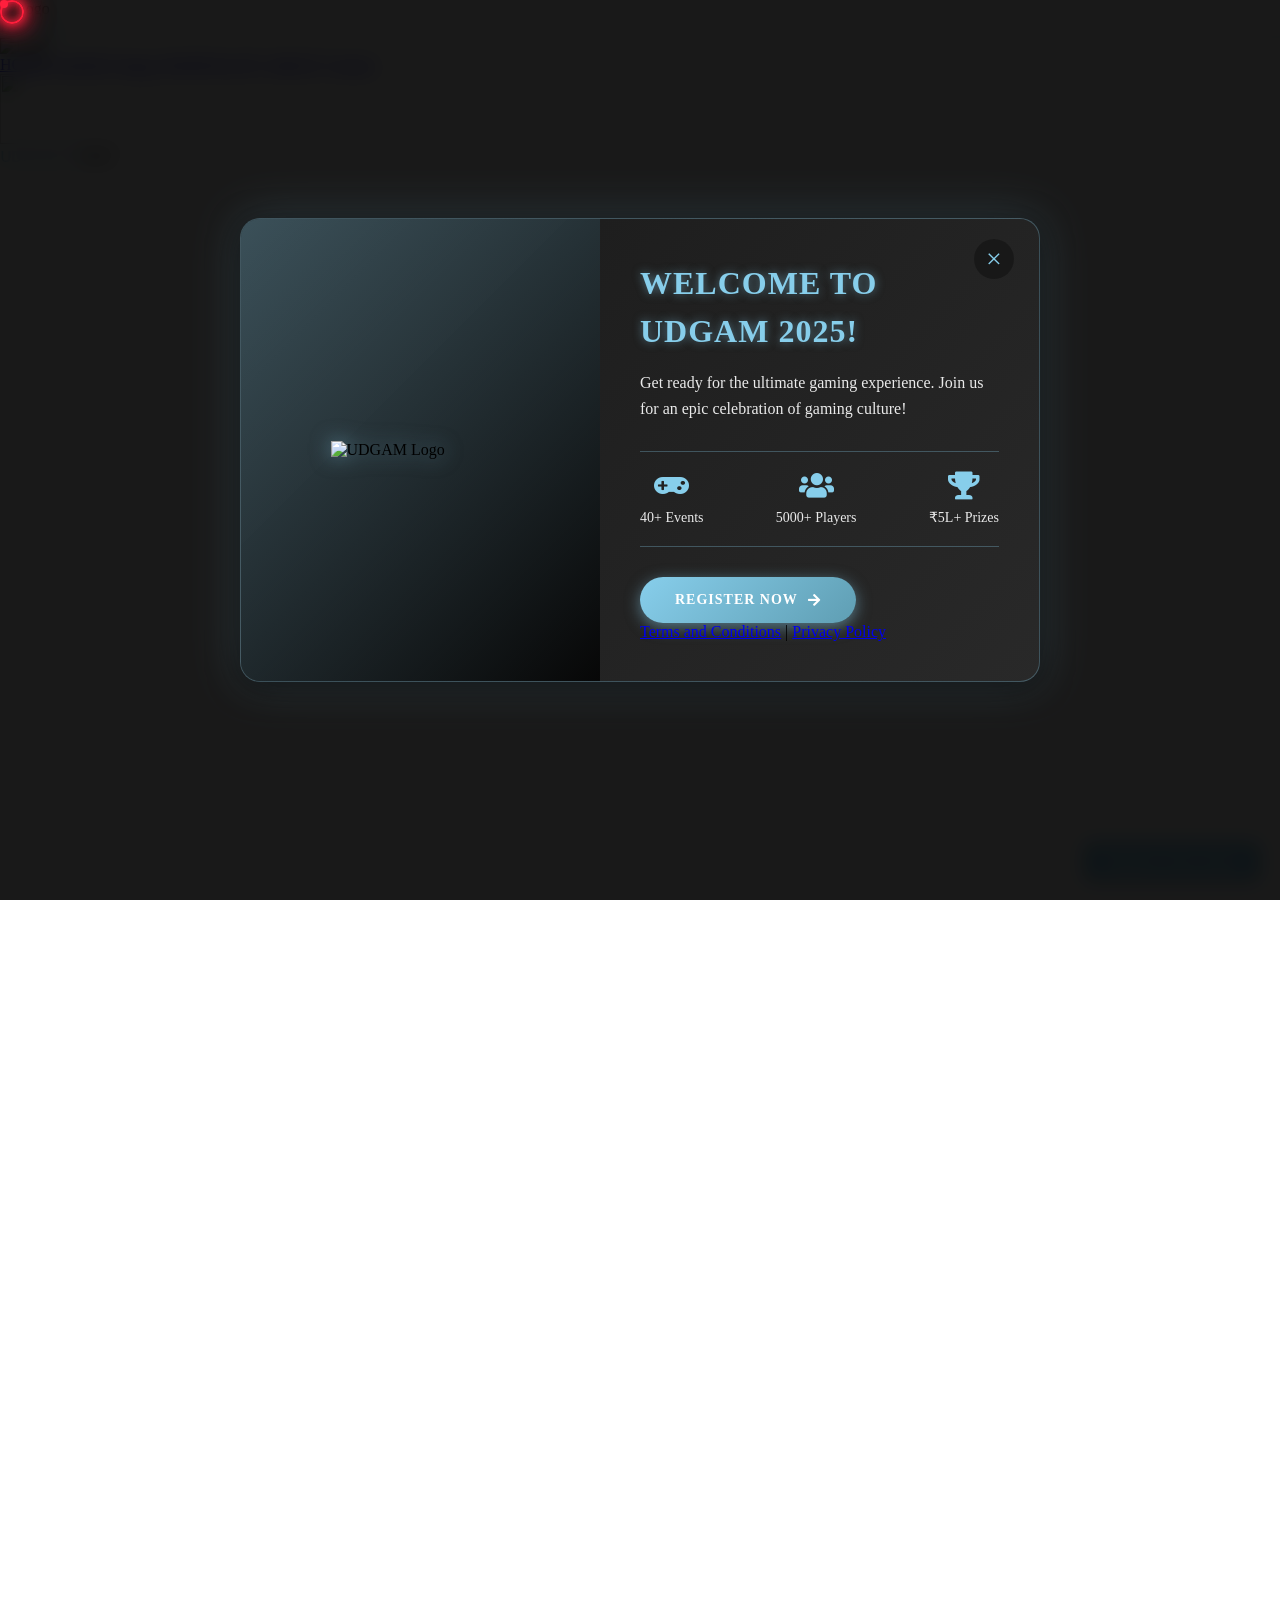
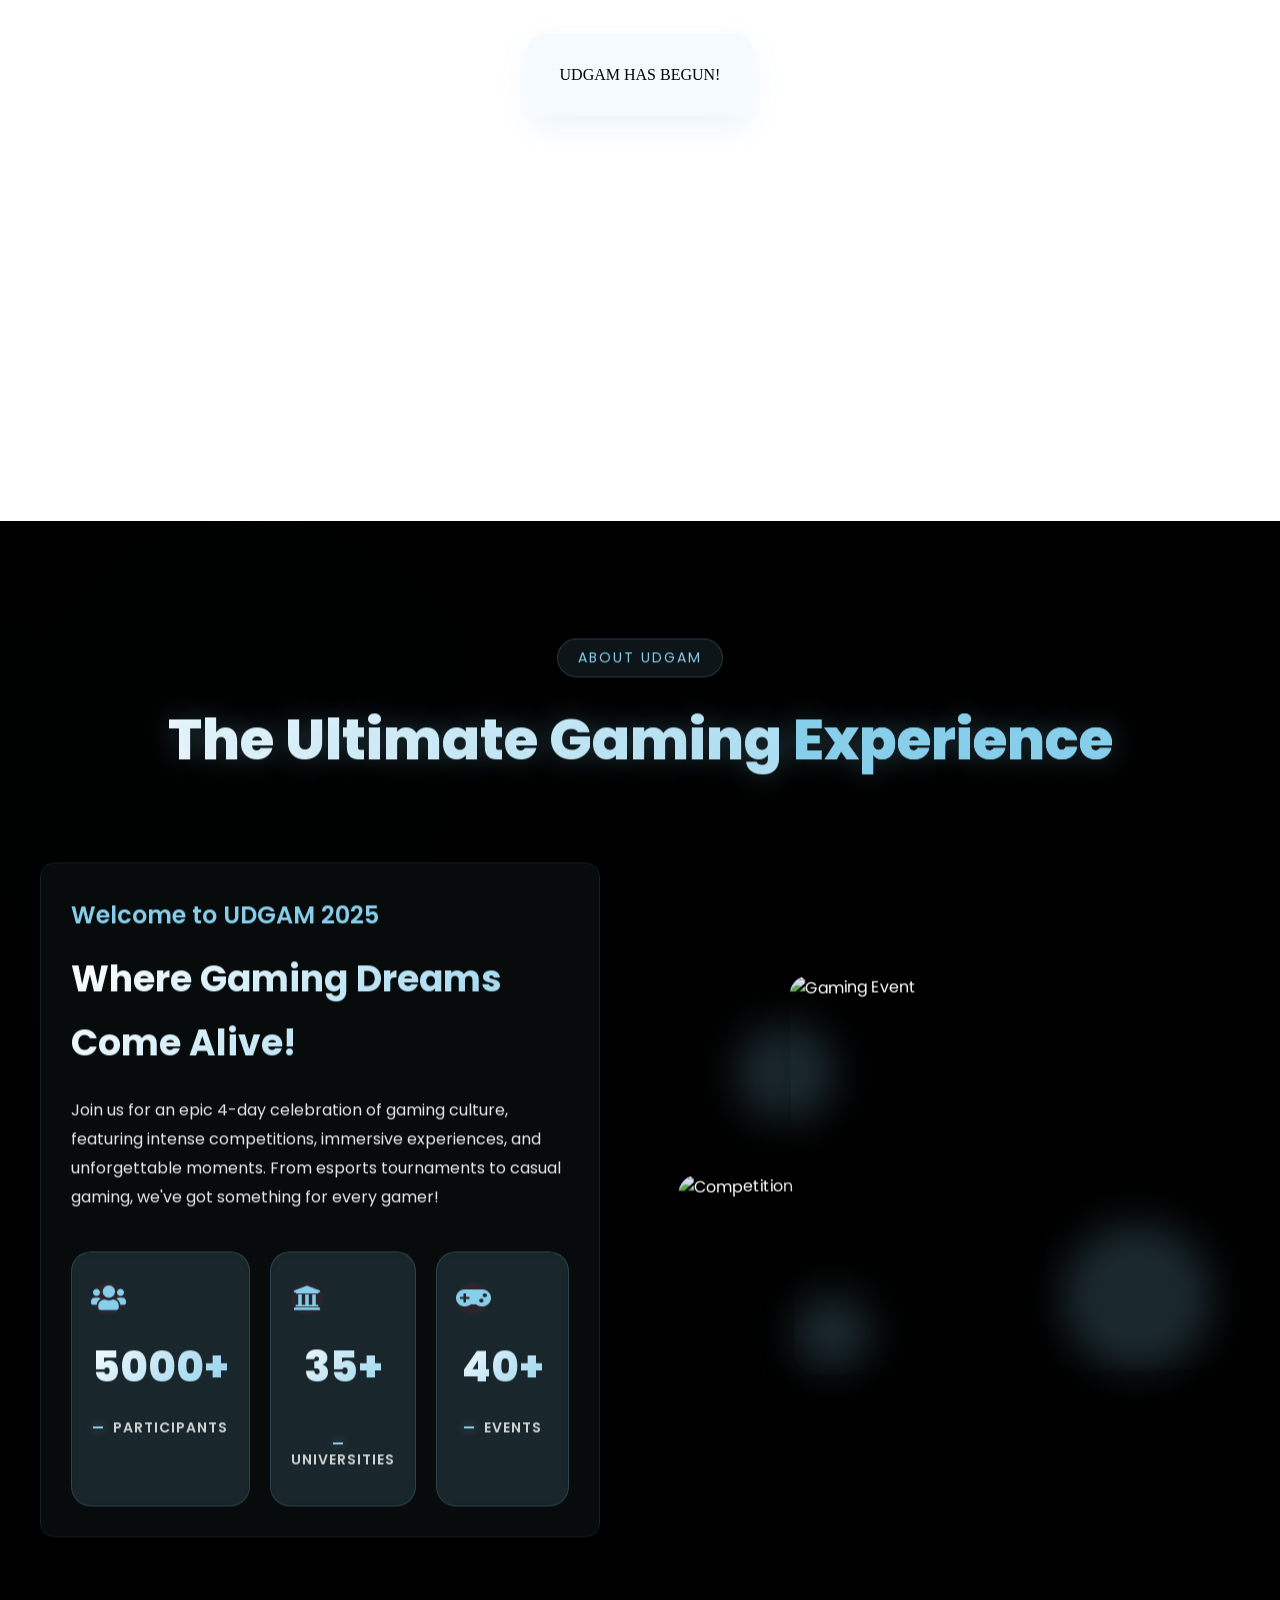
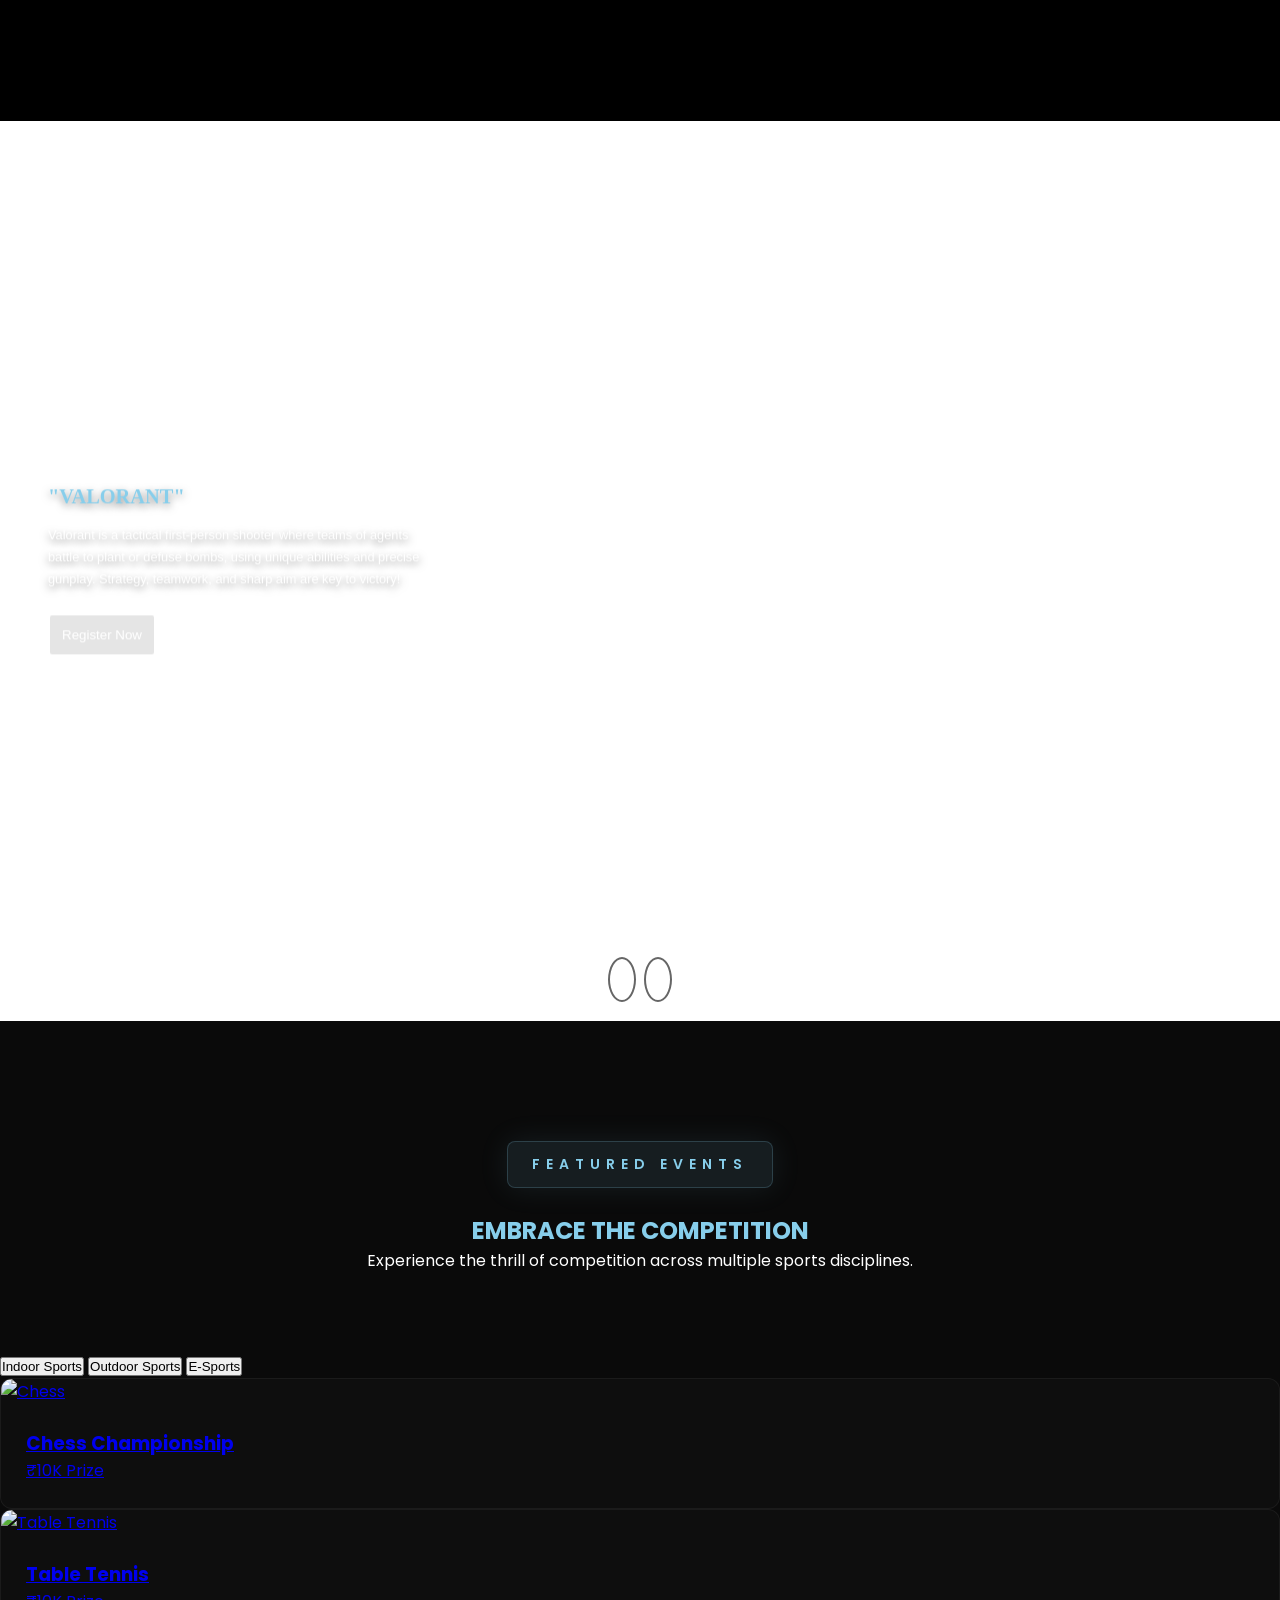
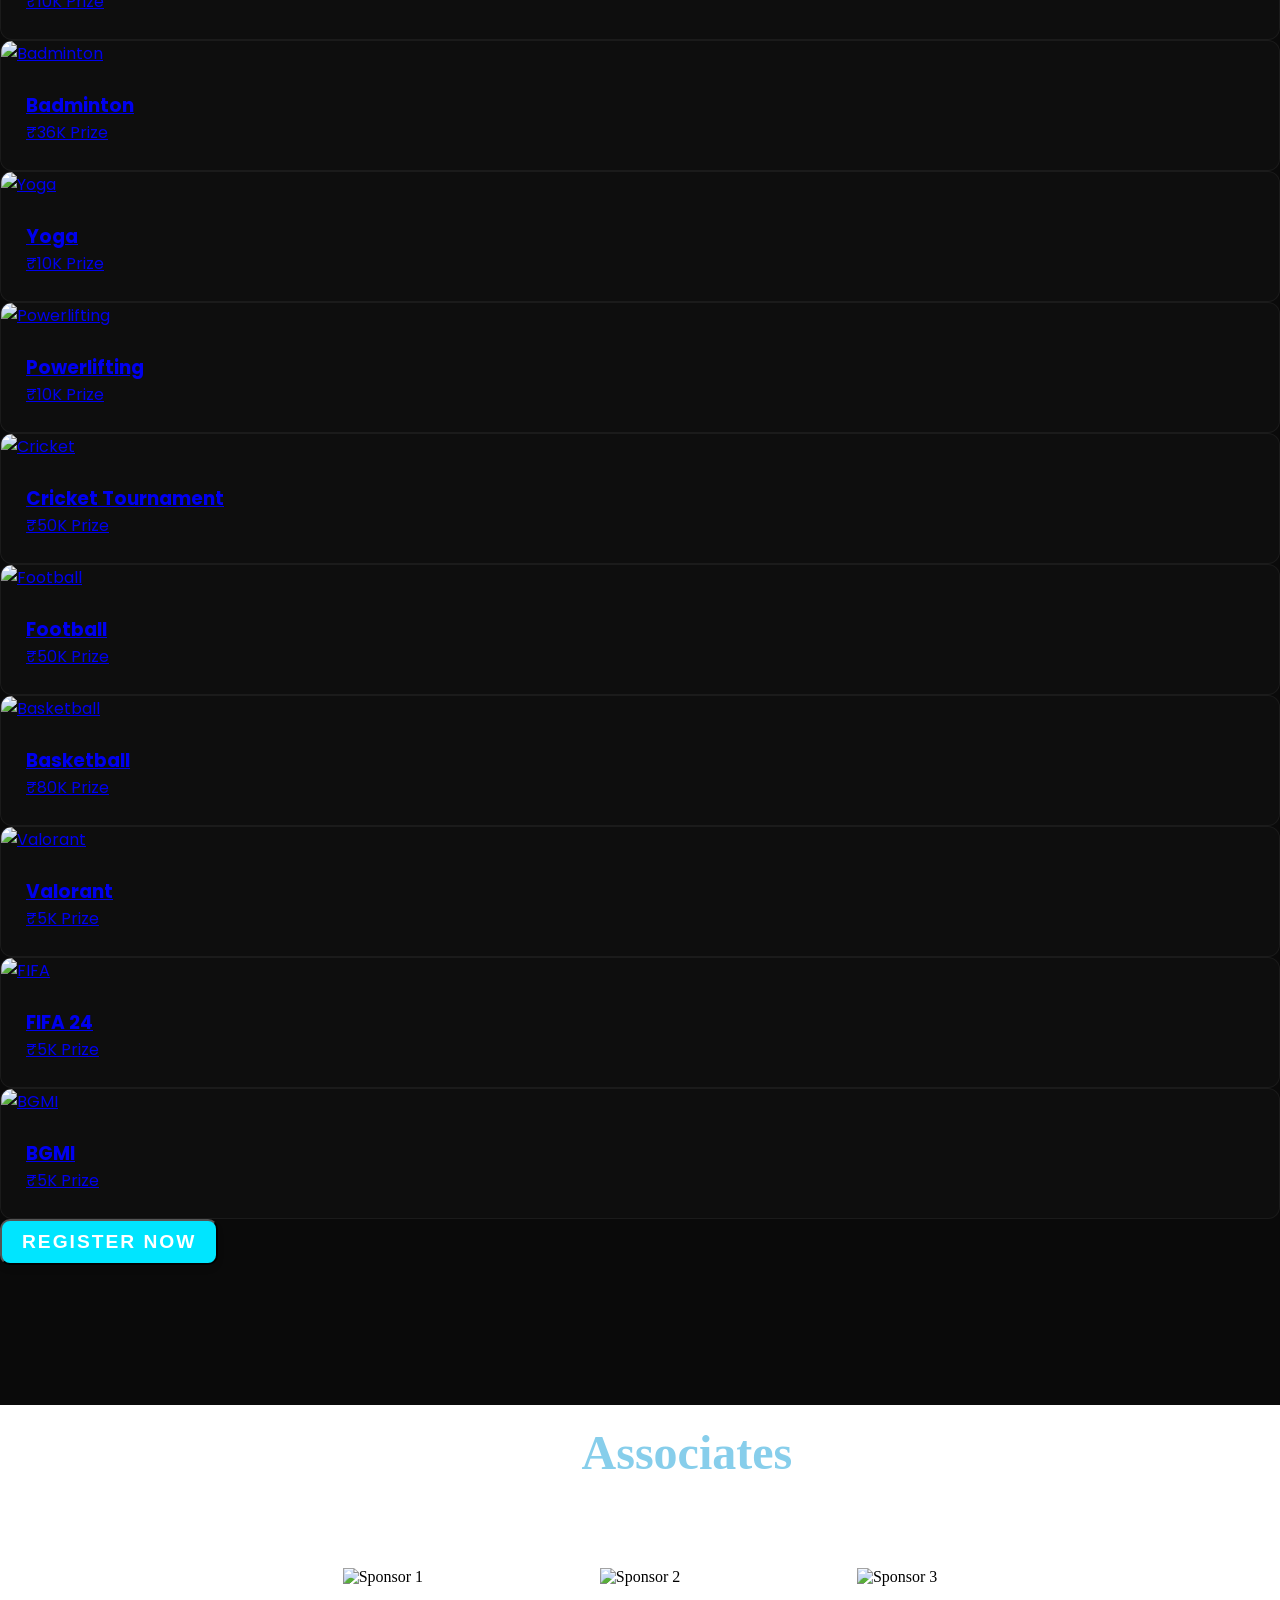
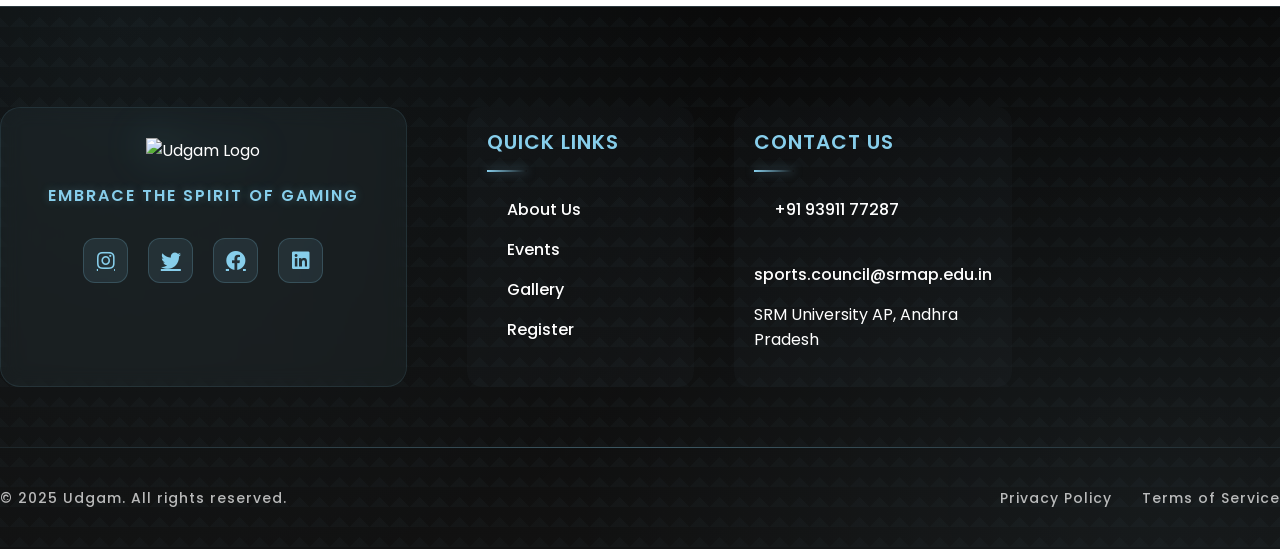
==== commit be92b85c: "Merge pull request #34 from Adarshagupta/main bug fix" ====
--- a/index.html
+++ b/index.html
@@ -919,7 +919,7 @@
                 </div>
             </li>
             <li class='item'
-                style="background-image: url('/img/UDG_Imgs/9.png')">
+                style="background-image: url('/img/e-sports/2.png')">
                 <div class='content'>
                     <h2 class='title'>"FreeFire"</h2>
                     <p class='description'>
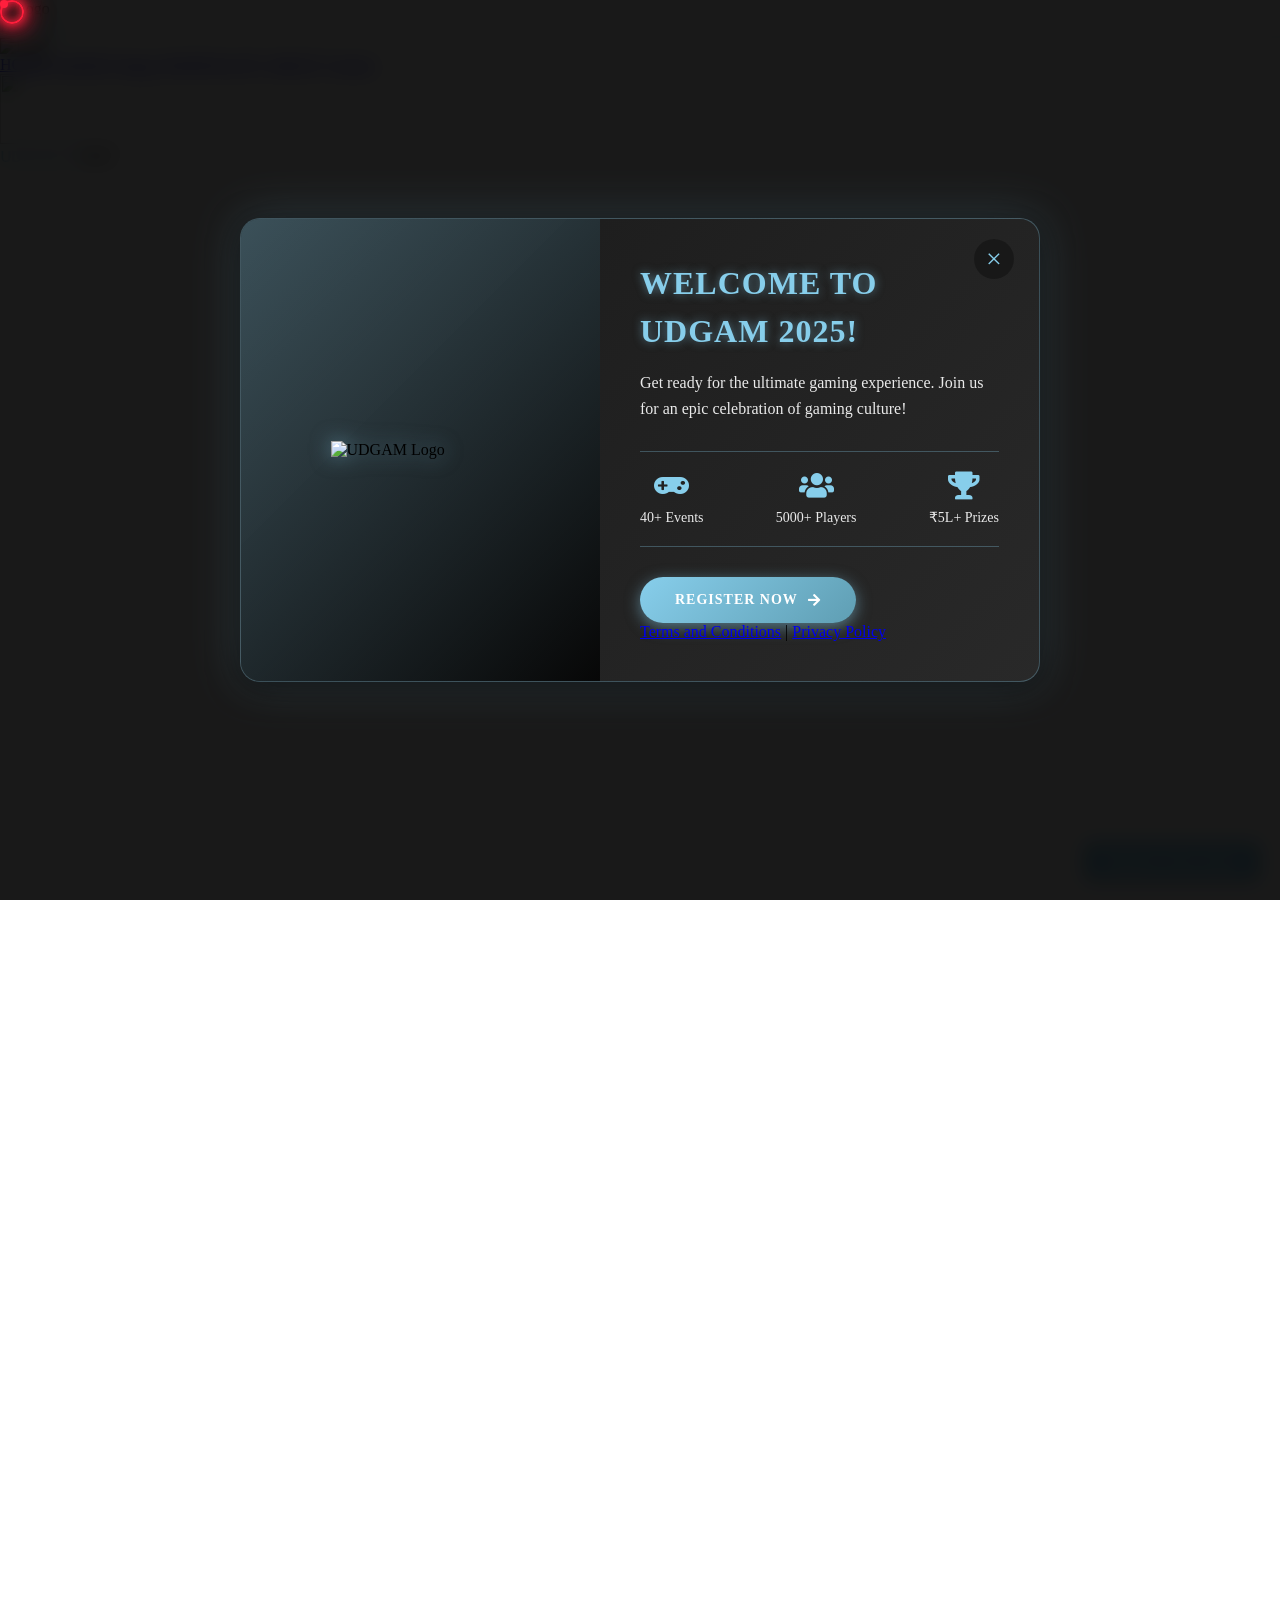
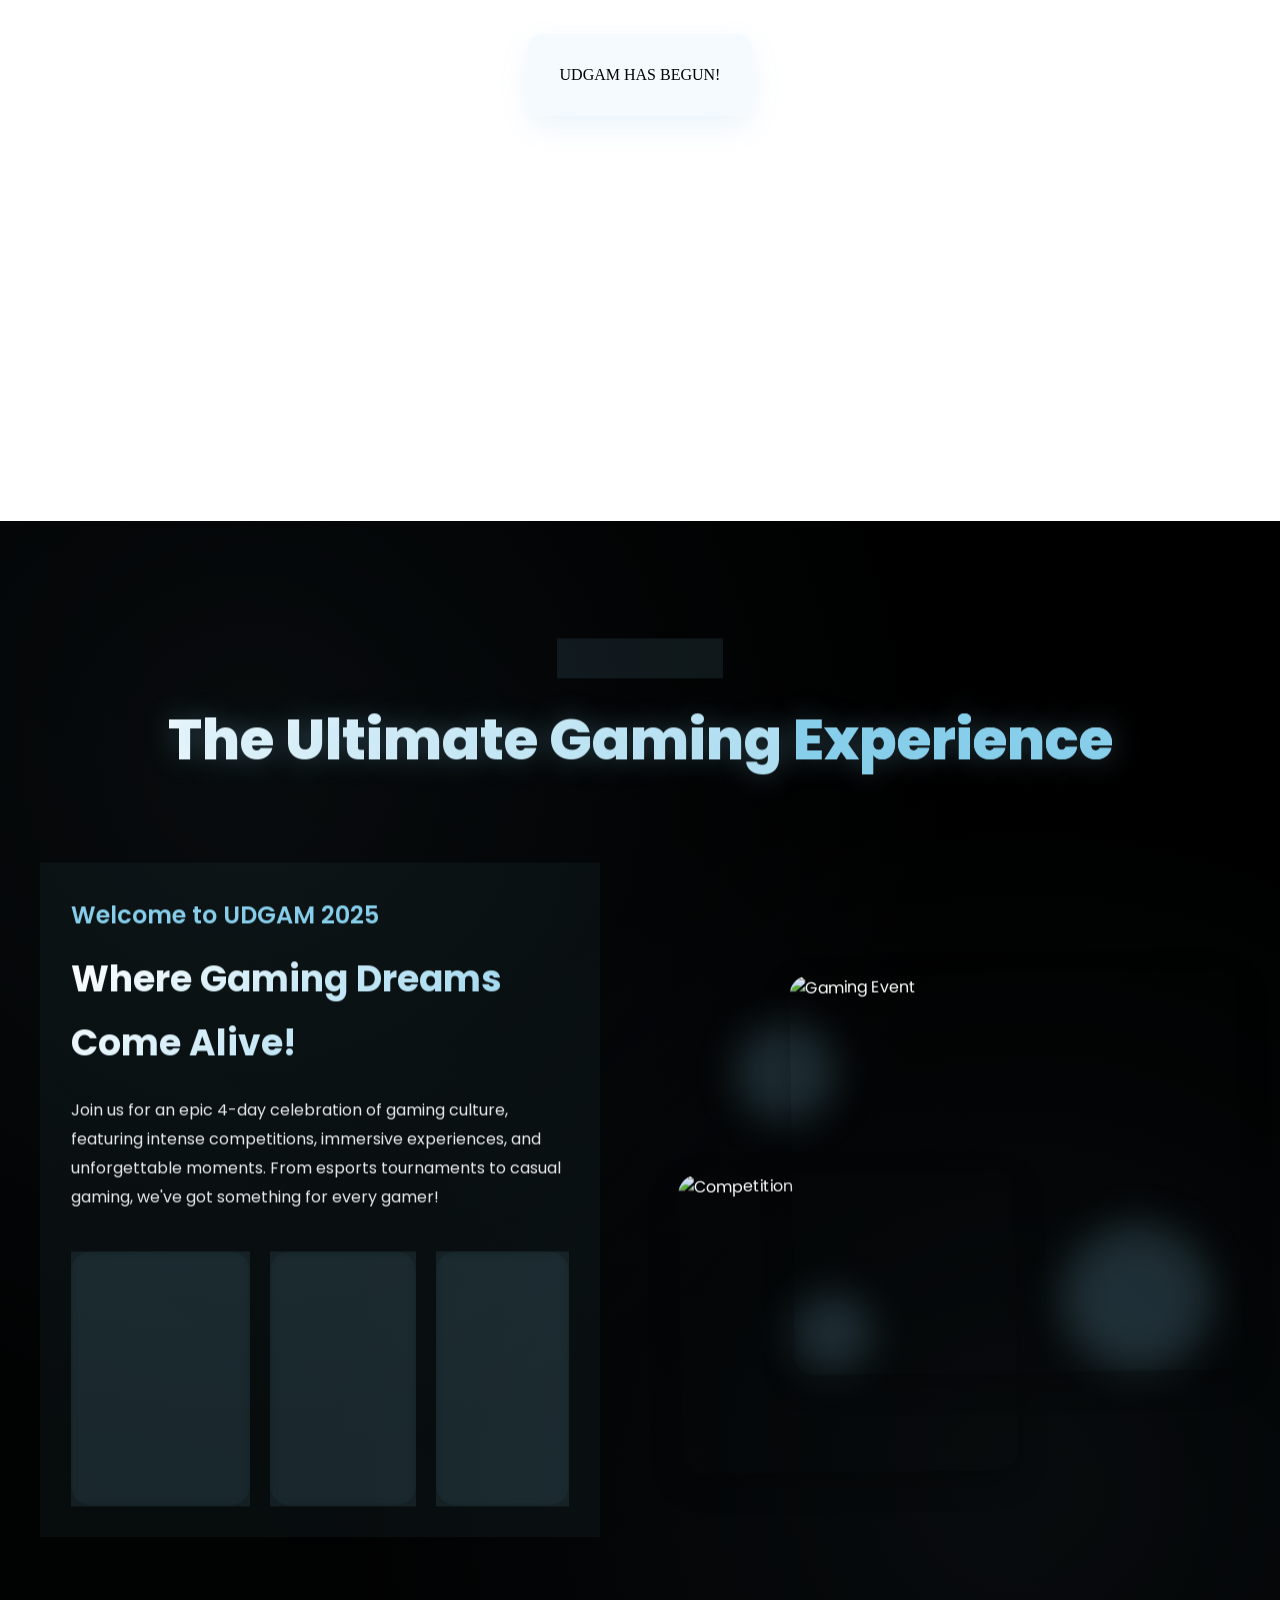
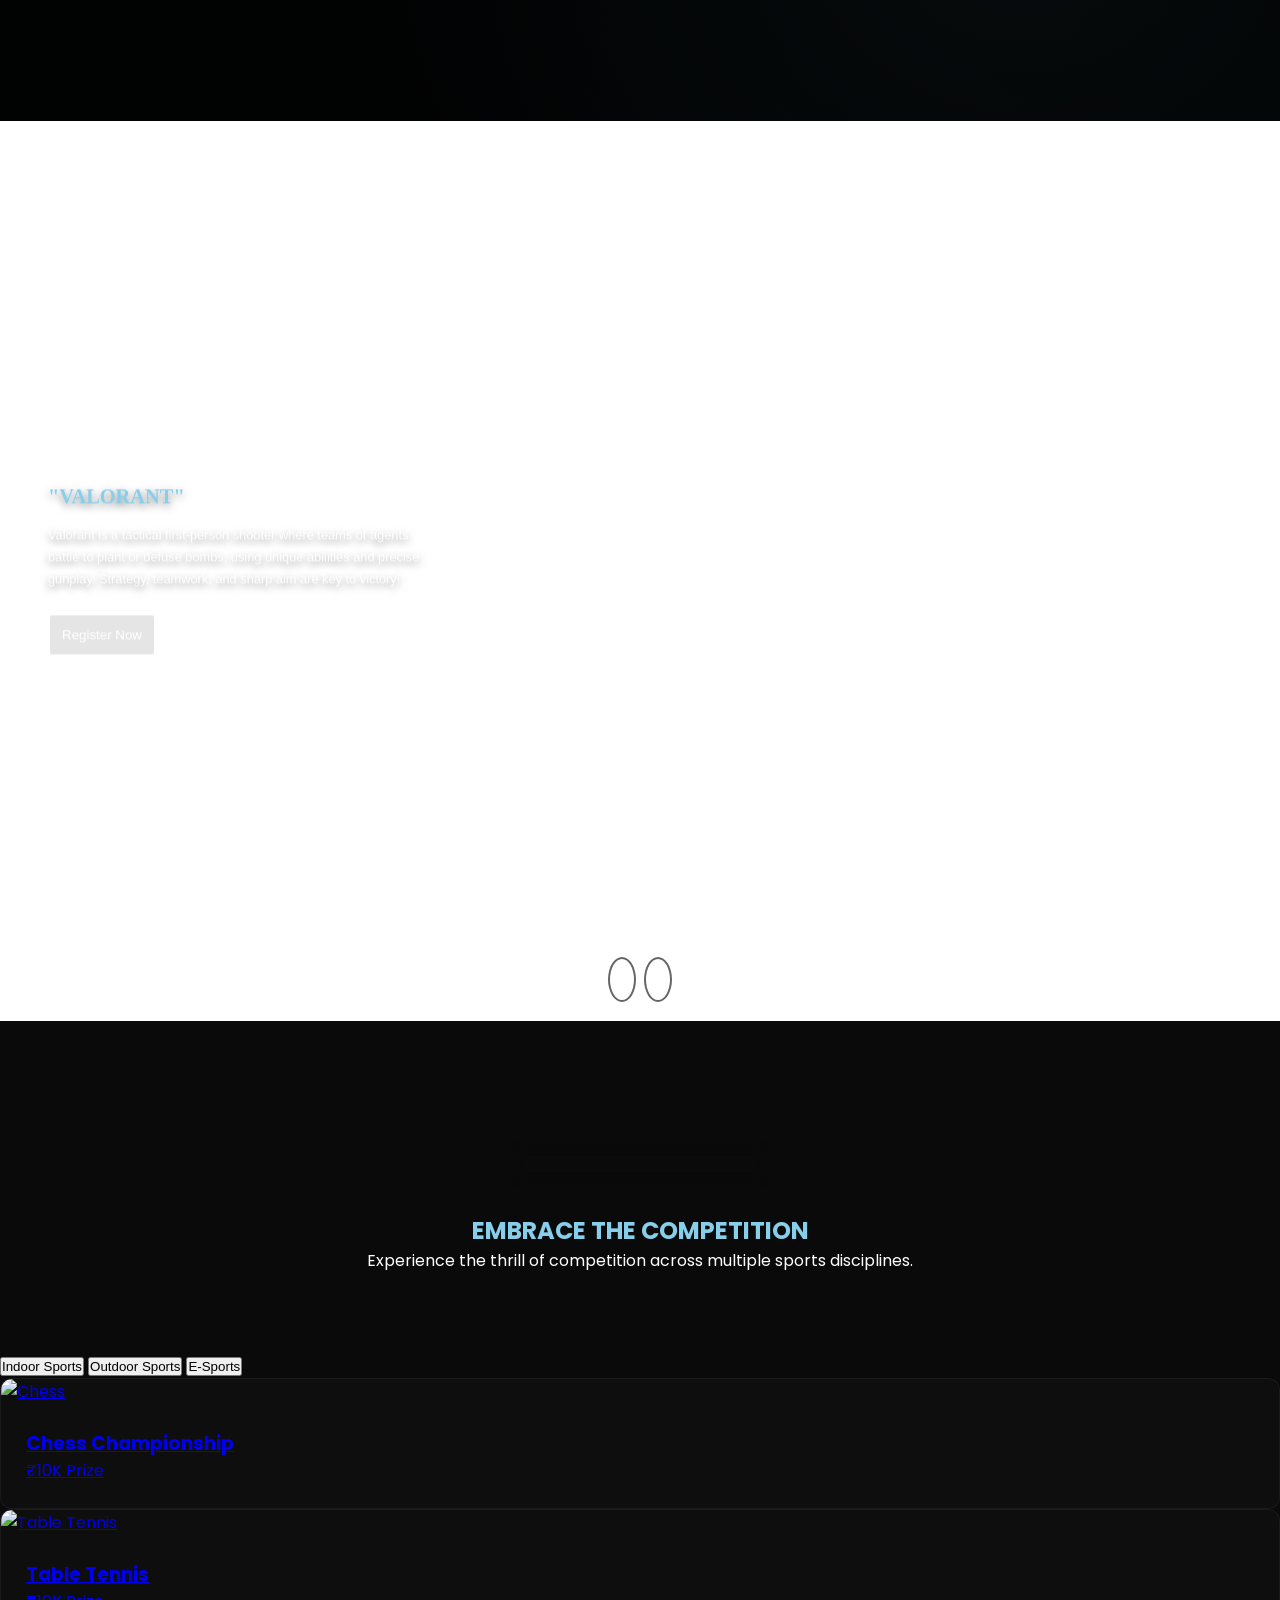
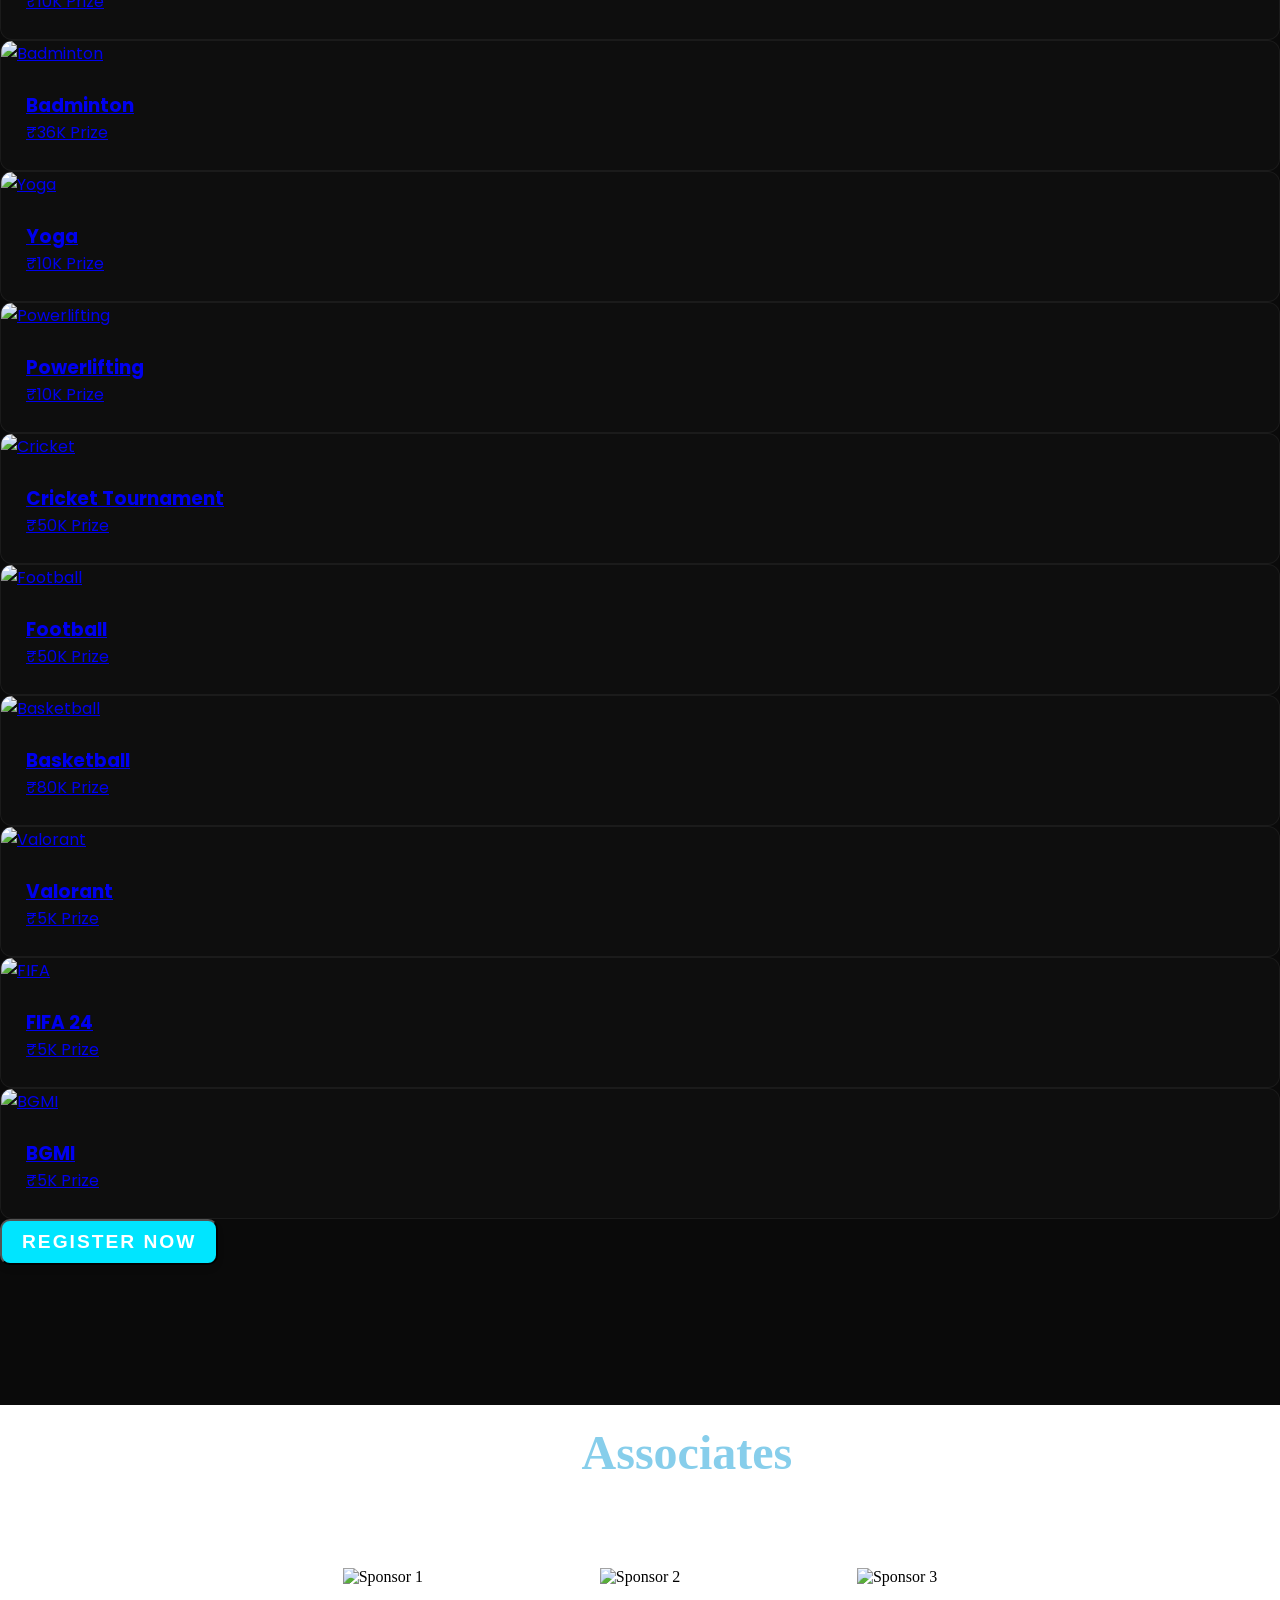
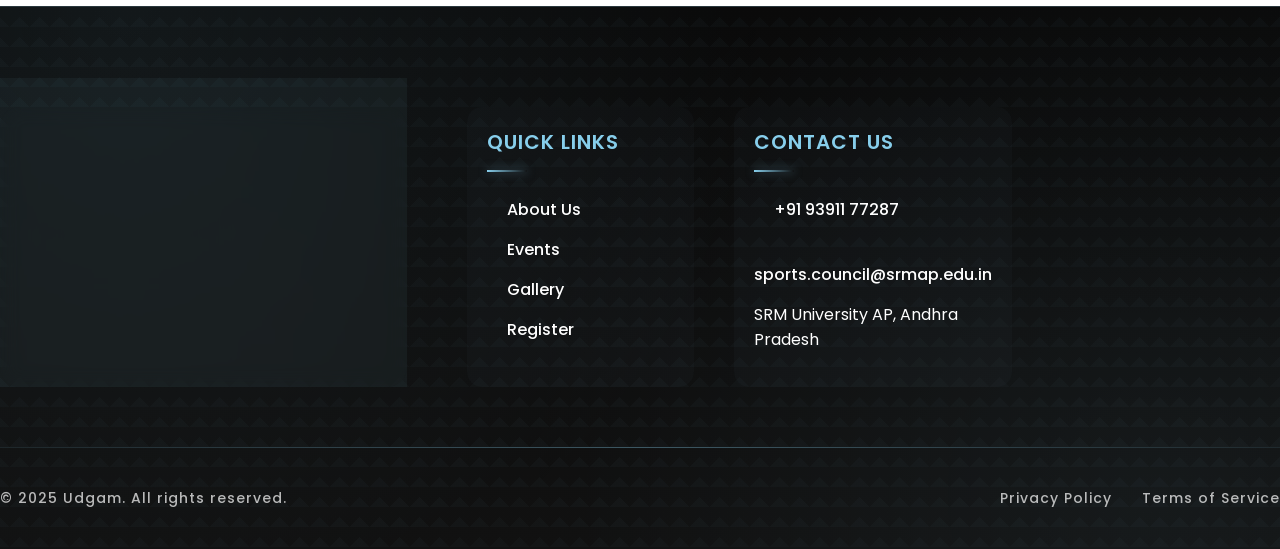
==== commit 6dd50035: "Merge pull request #35 from Adarshagupta/main bug image fix" ====
--- a/index.html
+++ b/index.html
@@ -1312,12 +1312,6 @@
             </div>
         </div>
     </footer>
-
-    <!-- Floating Register Button 
-    <a href="https://payment.collexo.com/pay-fee/srm-ap-events" class="floating-register">
-        <i class="fas fa-rocket"></i>
-        <span>Register Now</span>-->
-    </a>
 </body>
 <script>
     const slider = document.querySelector('.slider');
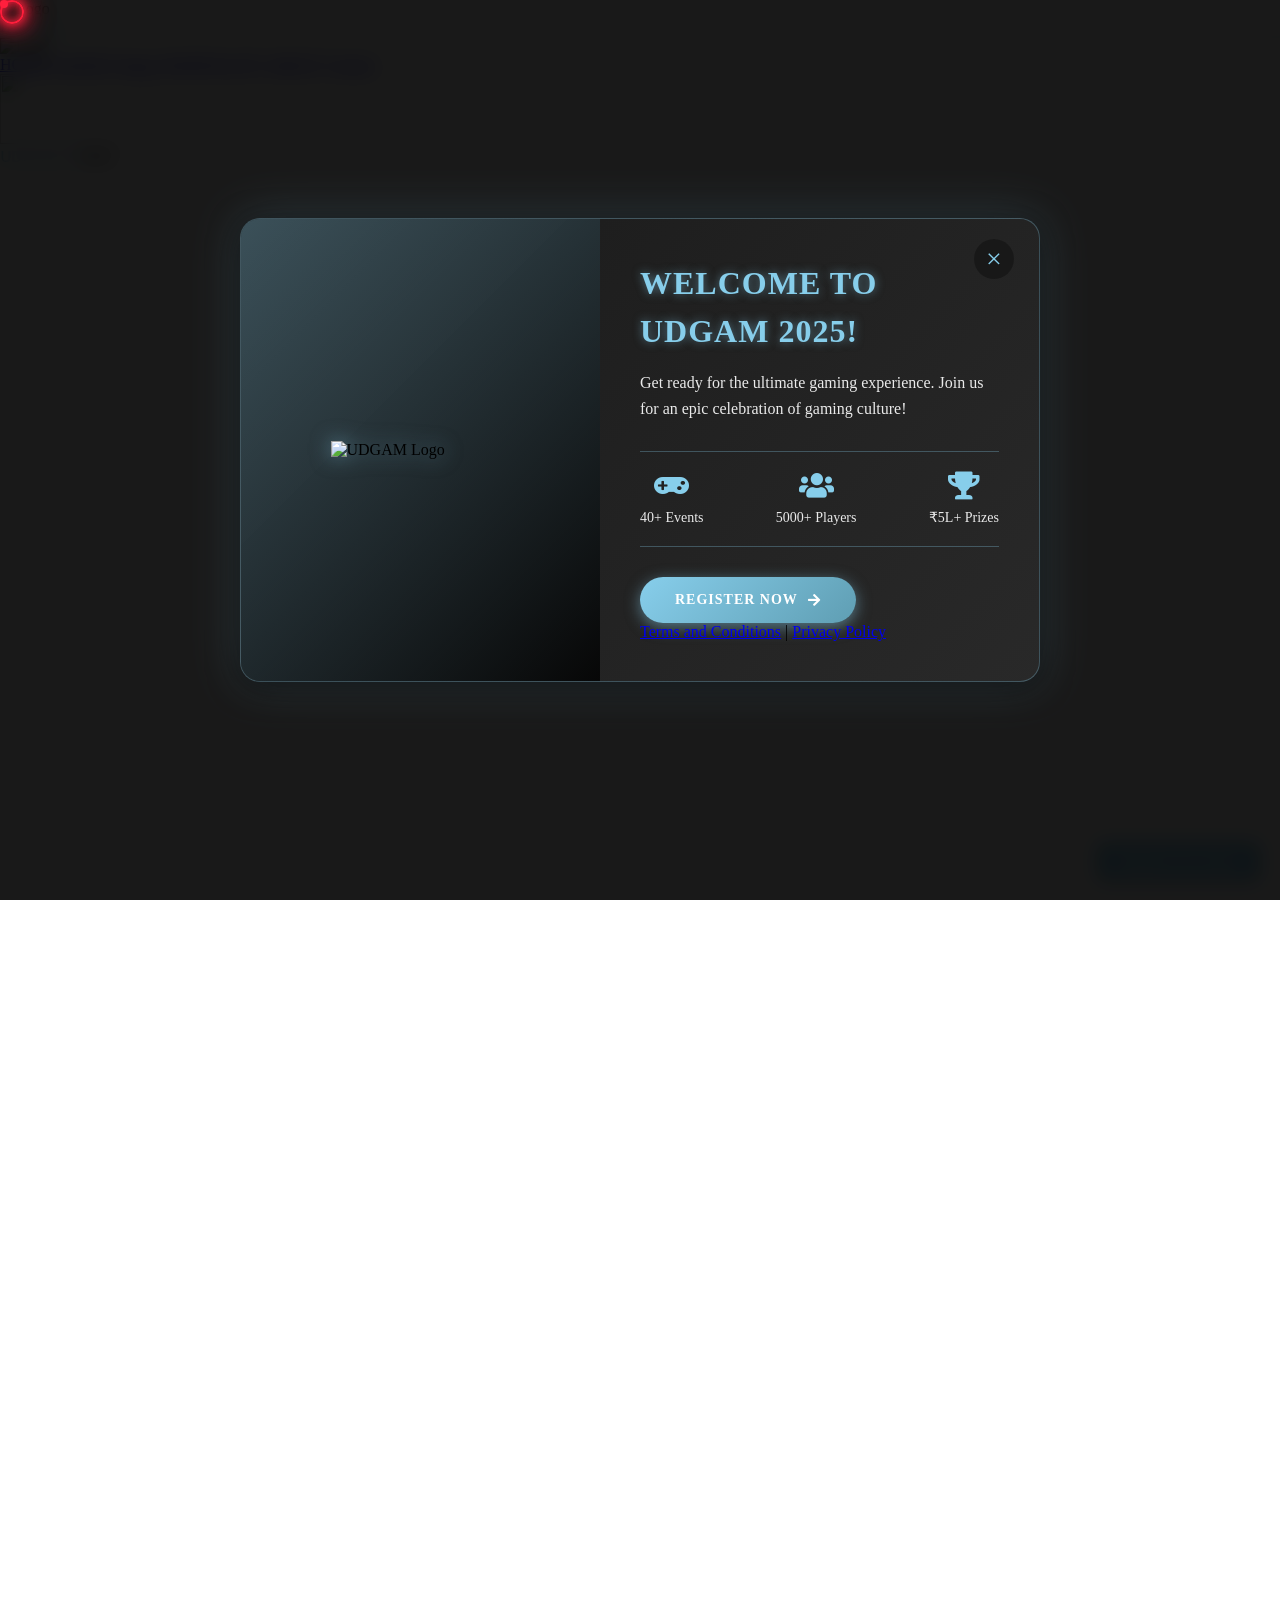
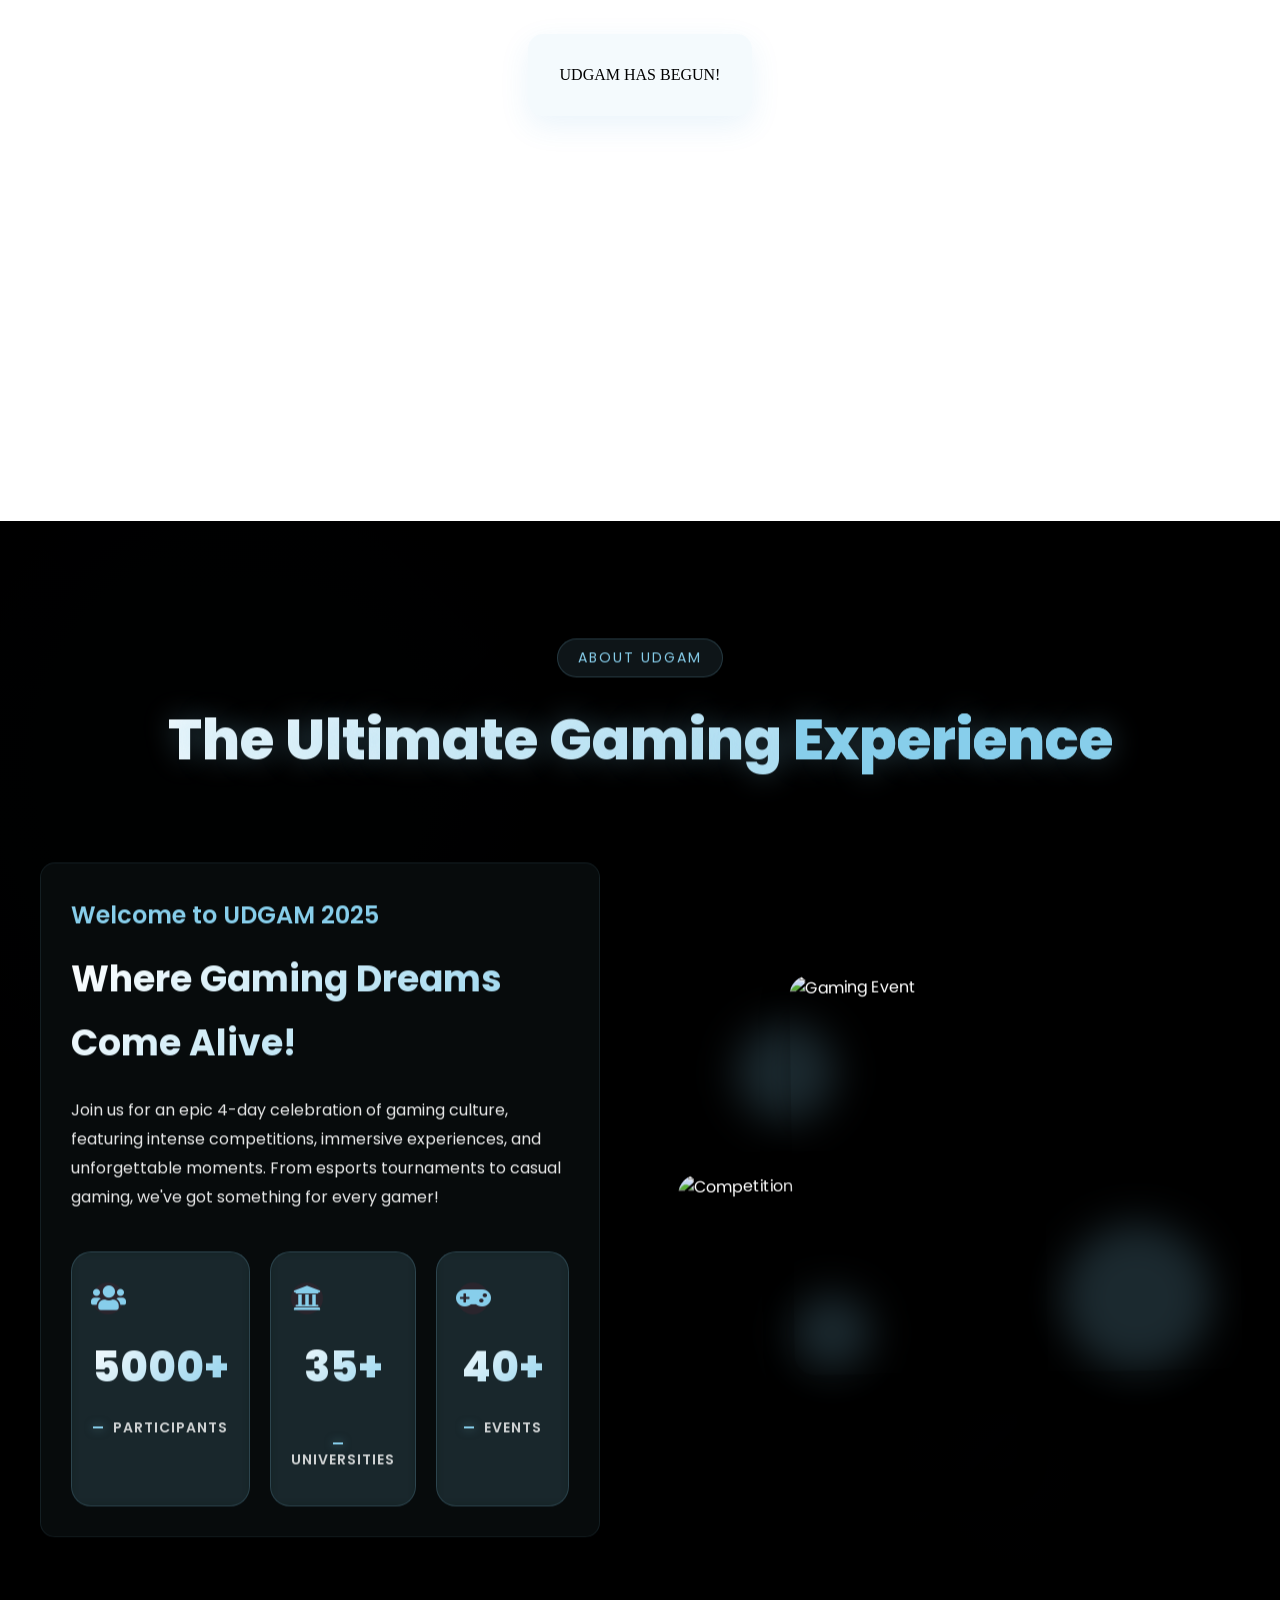
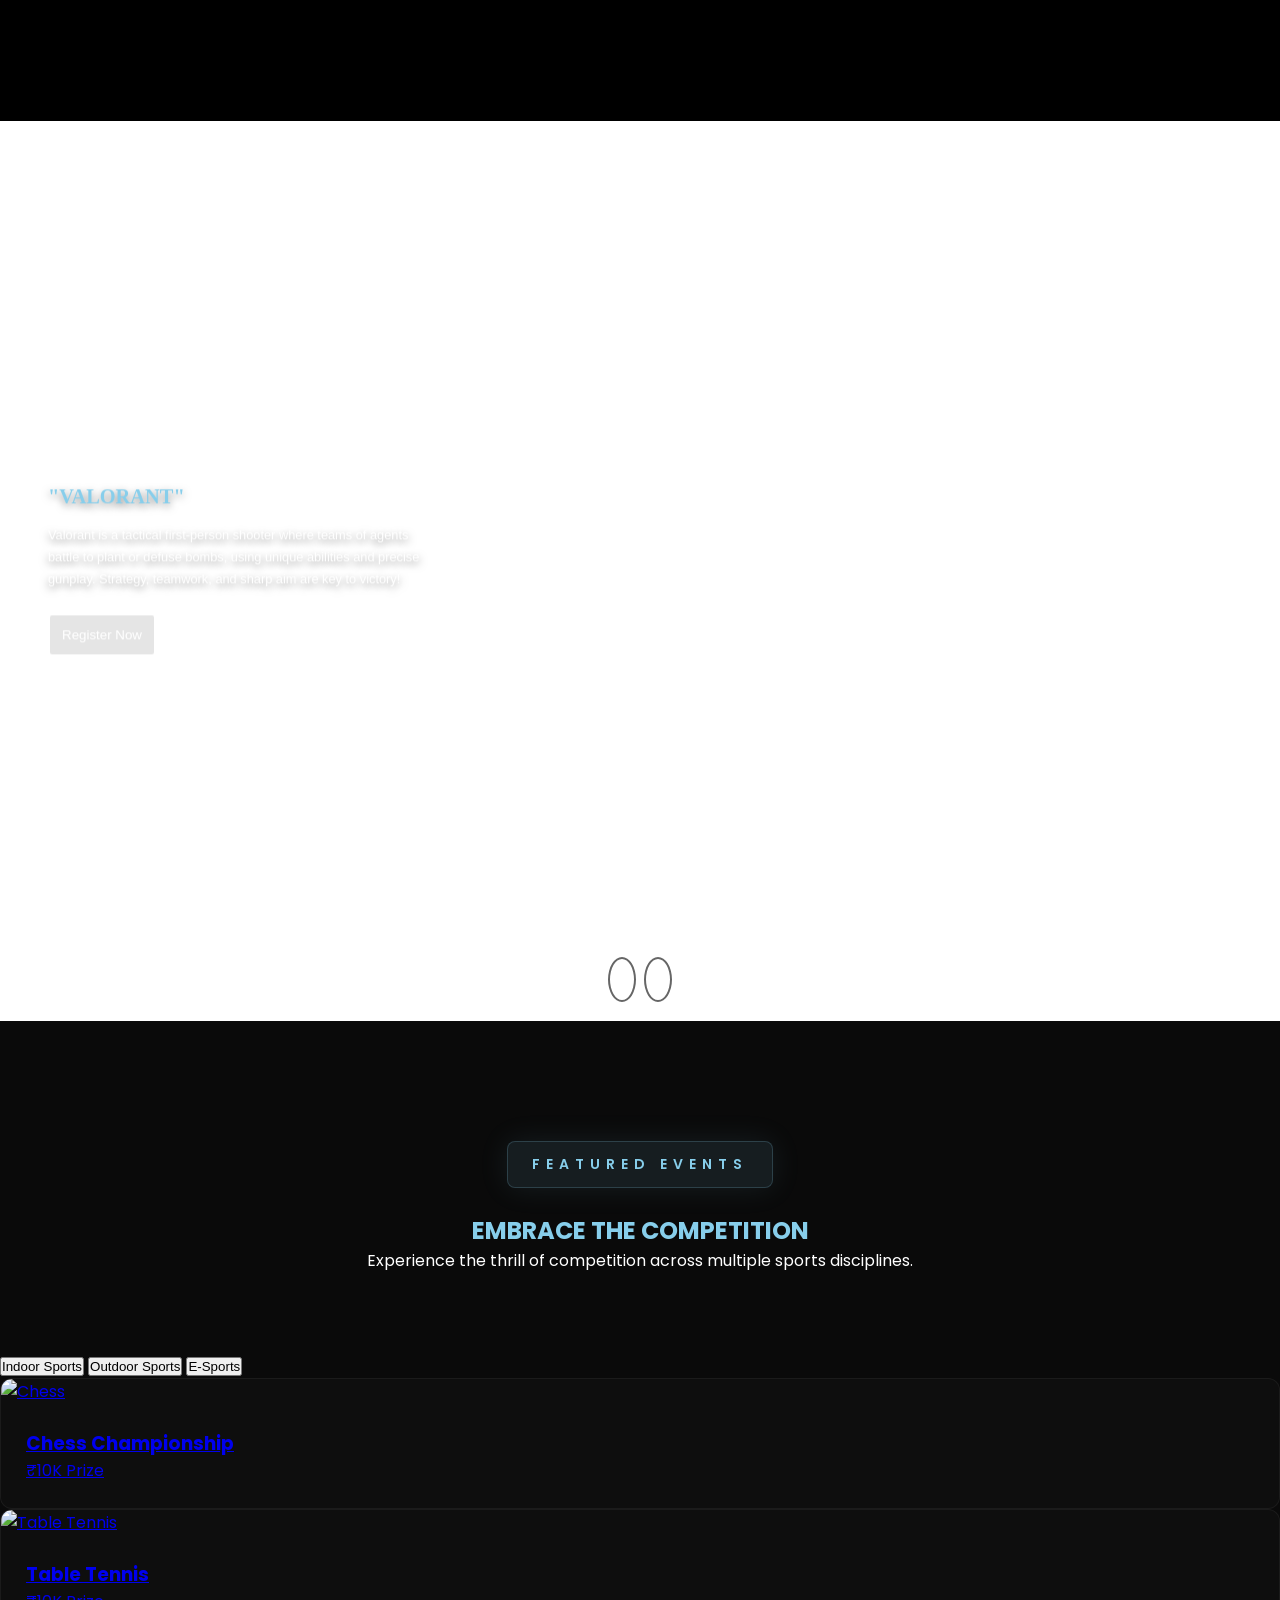
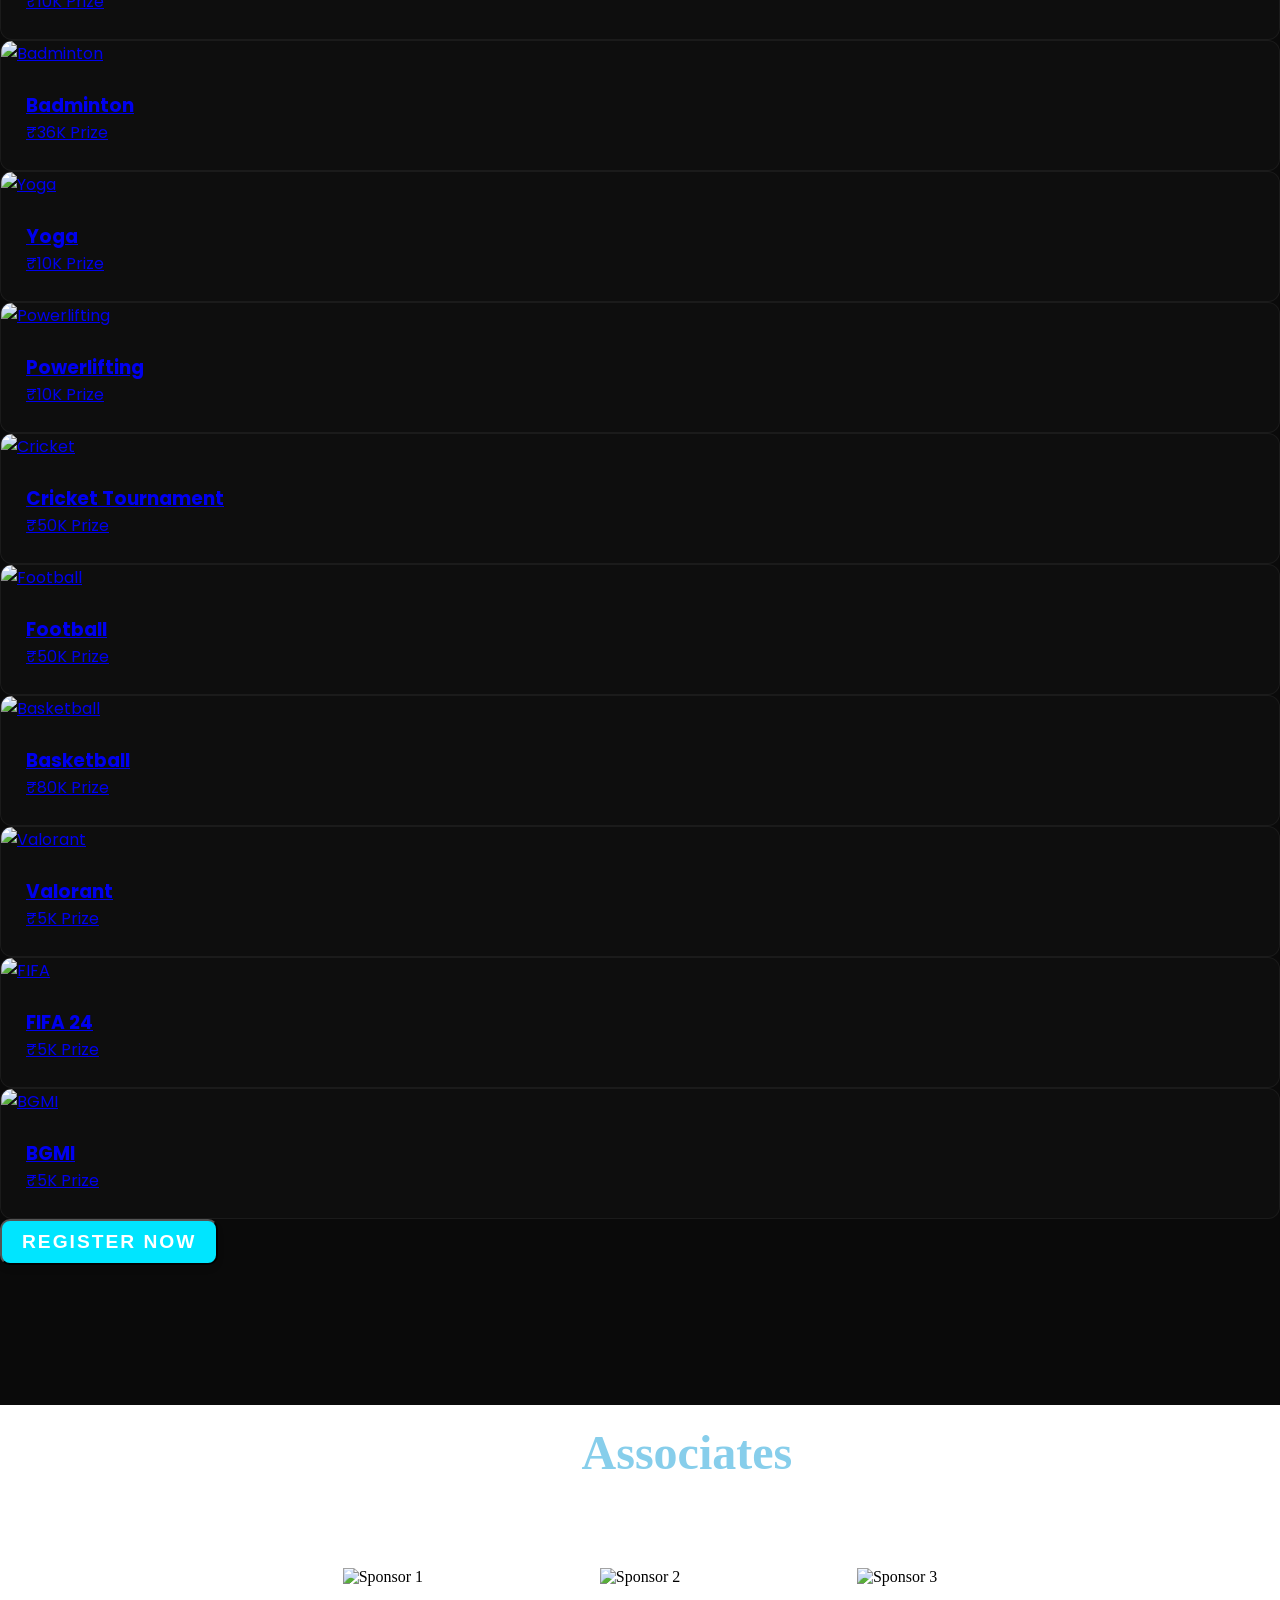
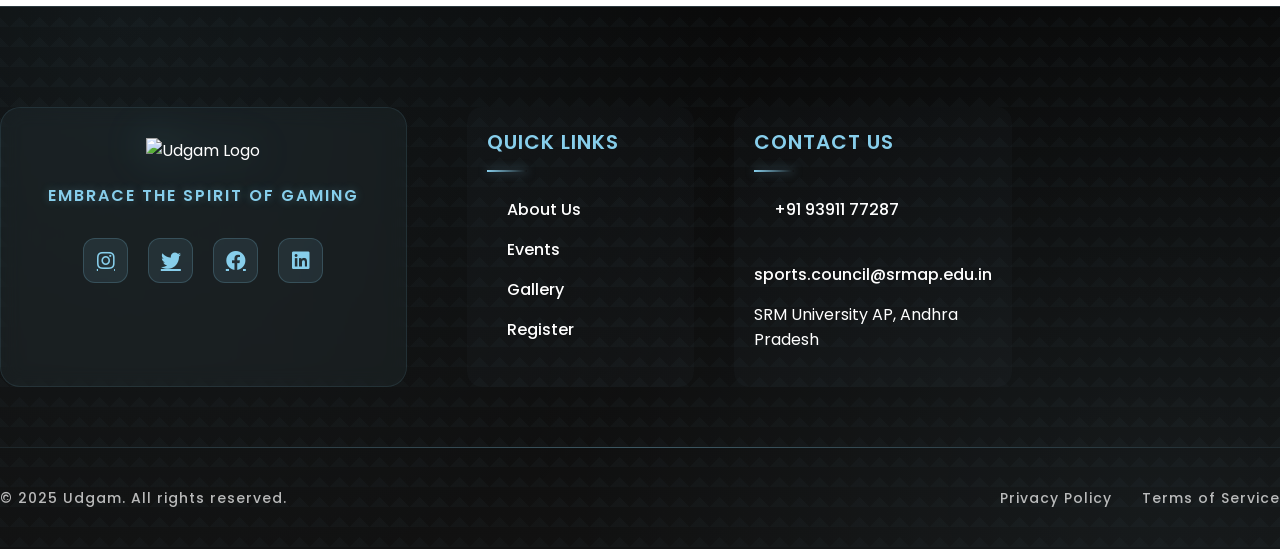
==== commit a392883c: "Merge pull request #39 from Adarshagupta/main merge" ====
--- a/index.html
+++ b/index.html
@@ -107,7 +107,7 @@
     <div class="sporty-lines reverse"></div>
   </div>
 
-    <a href="https://payment.collexo.com/pay-fee/srm-ap-events" class="register-button" style="position: fixed; bottom: 20px; right: 20px; z-index: 1000; background-color: #87CEEB; color: white; padding: 10px 20px; border-radius: 5px; cursor: pointer; font-weight: bold; box-shadow: 0 4px 6px rgba(0, 0, 0, 0.1), 0 1px 3px rgba(0, 0, 0, 0.08); transition: background-color 0.3s ease; transition: transform 0.3s ease; transition: opacity 0.3s ease; transition: color 0.3s ease;">Register Your Sport</a>
+    <a href="https://payment.collexo.com/pay-fee/srm-ap-events" class="register-button" style="position: fixed; bottom: 20px; right: 20px; z-index: 1000; background-color: #87CEEB; color: white; padding: 10px 20px; border-radius: 5px; cursor: pointer; font-weight: bold; box-shadow: 0 4px 6px rgba(0, 0, 0, 0.1), 0 1px 3px rgba(0, 0, 0, 0.08); transition: background-color 0.3s ease; transition: transform 0.3s ease; transition: opacity 0.3s ease; transition: color 0.3s ease;">Register for Sport</a>
 
 
 
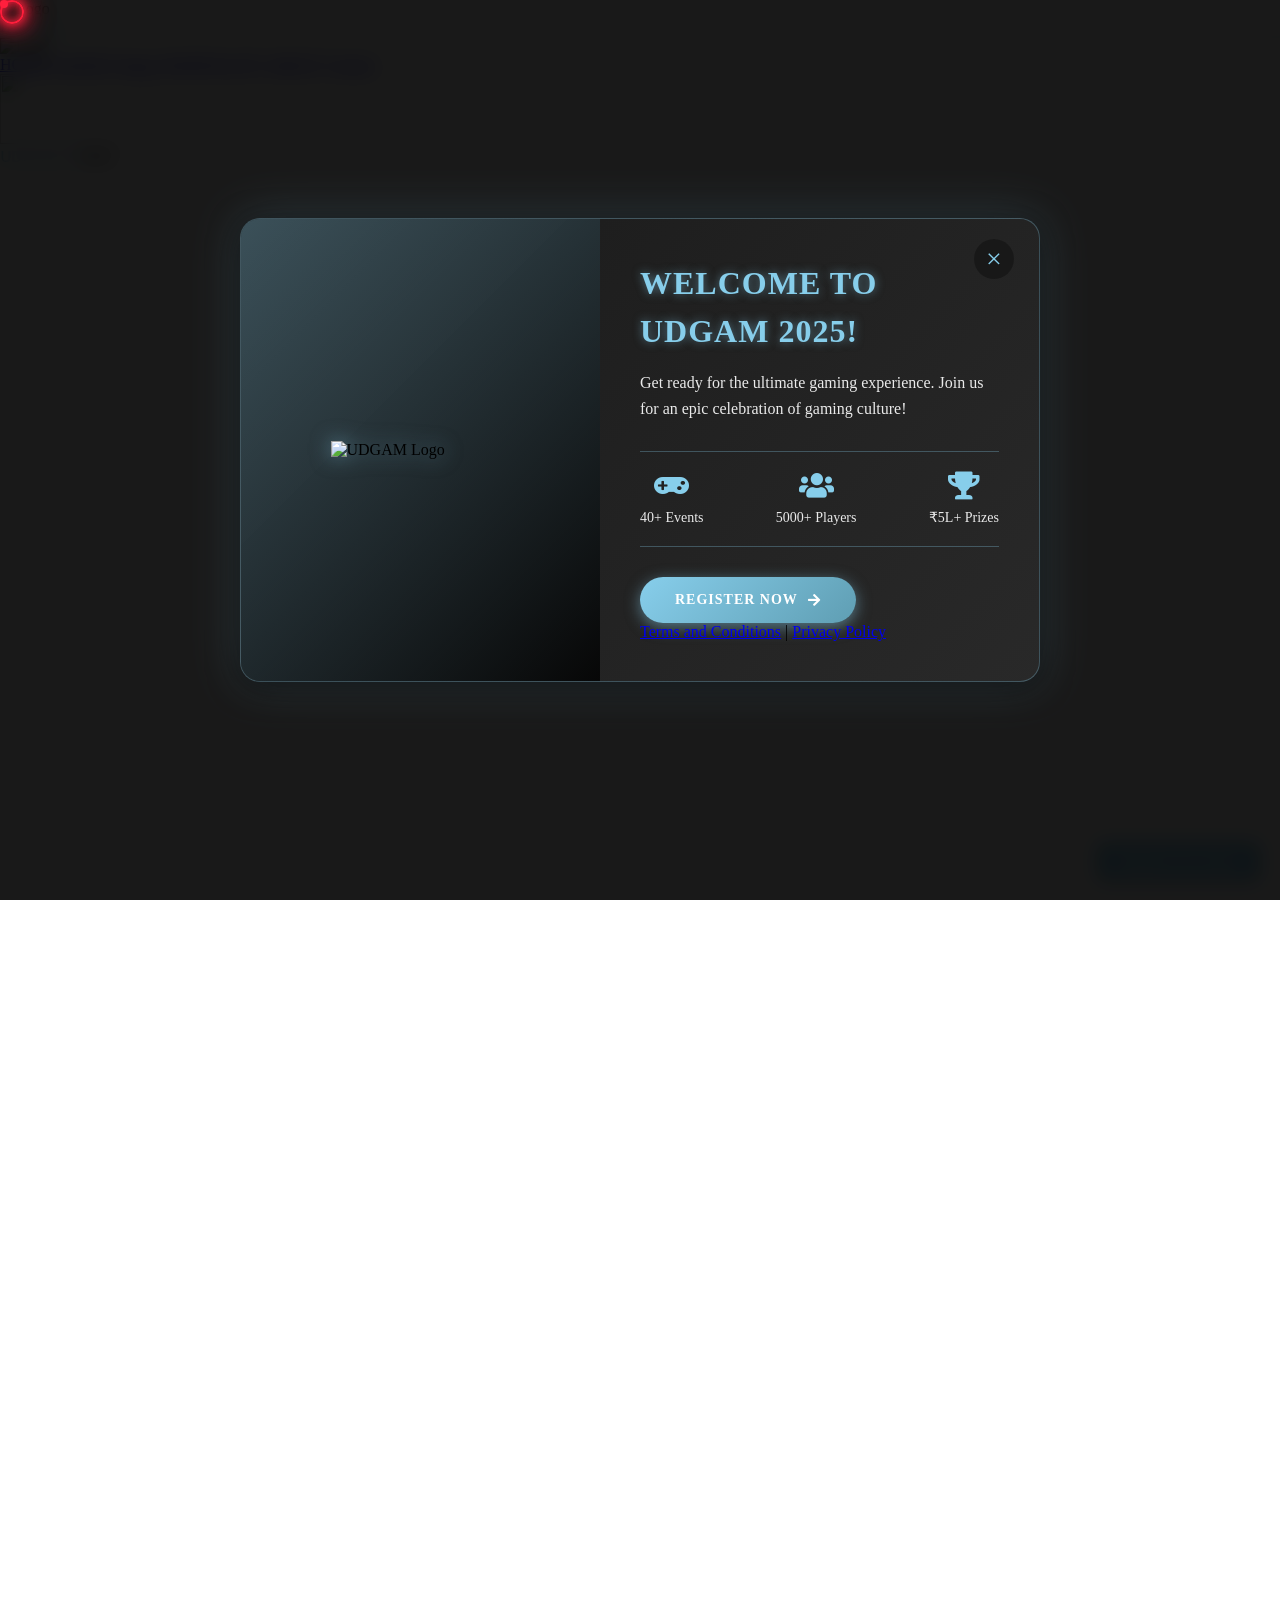
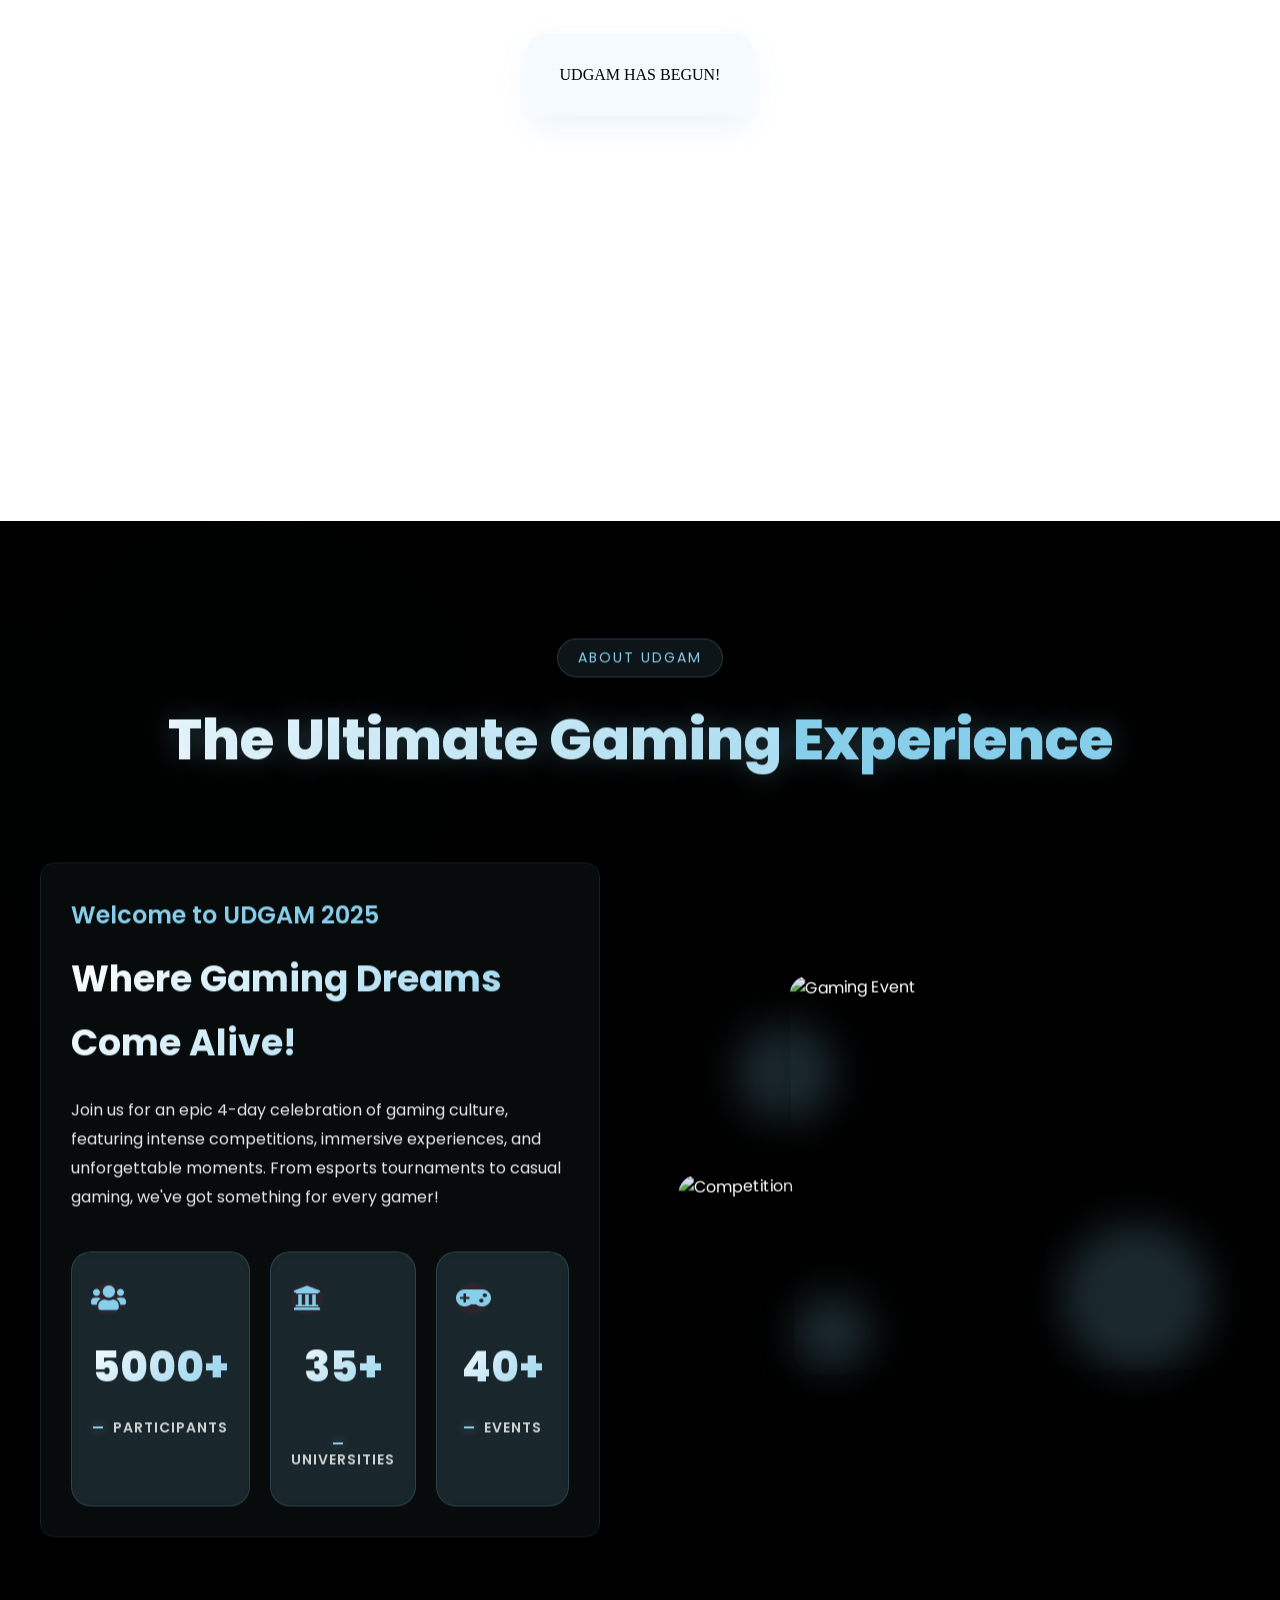
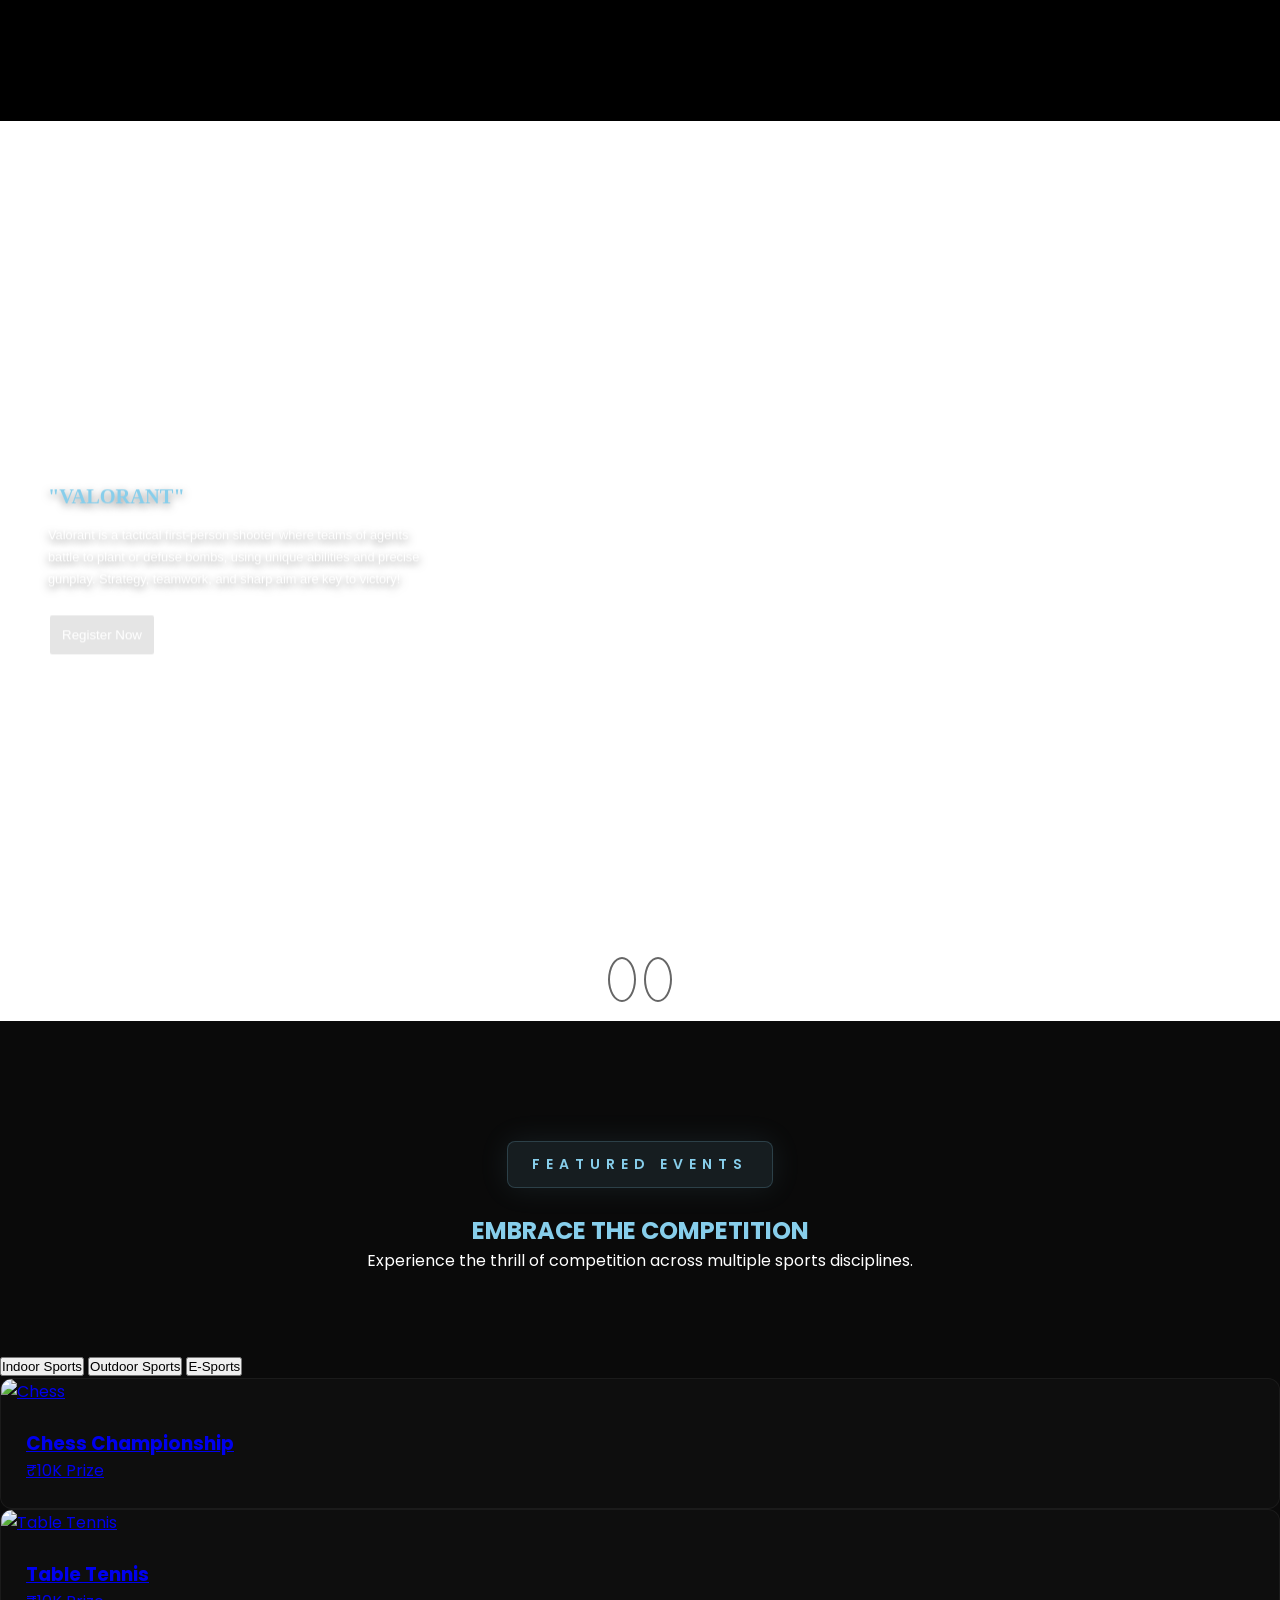
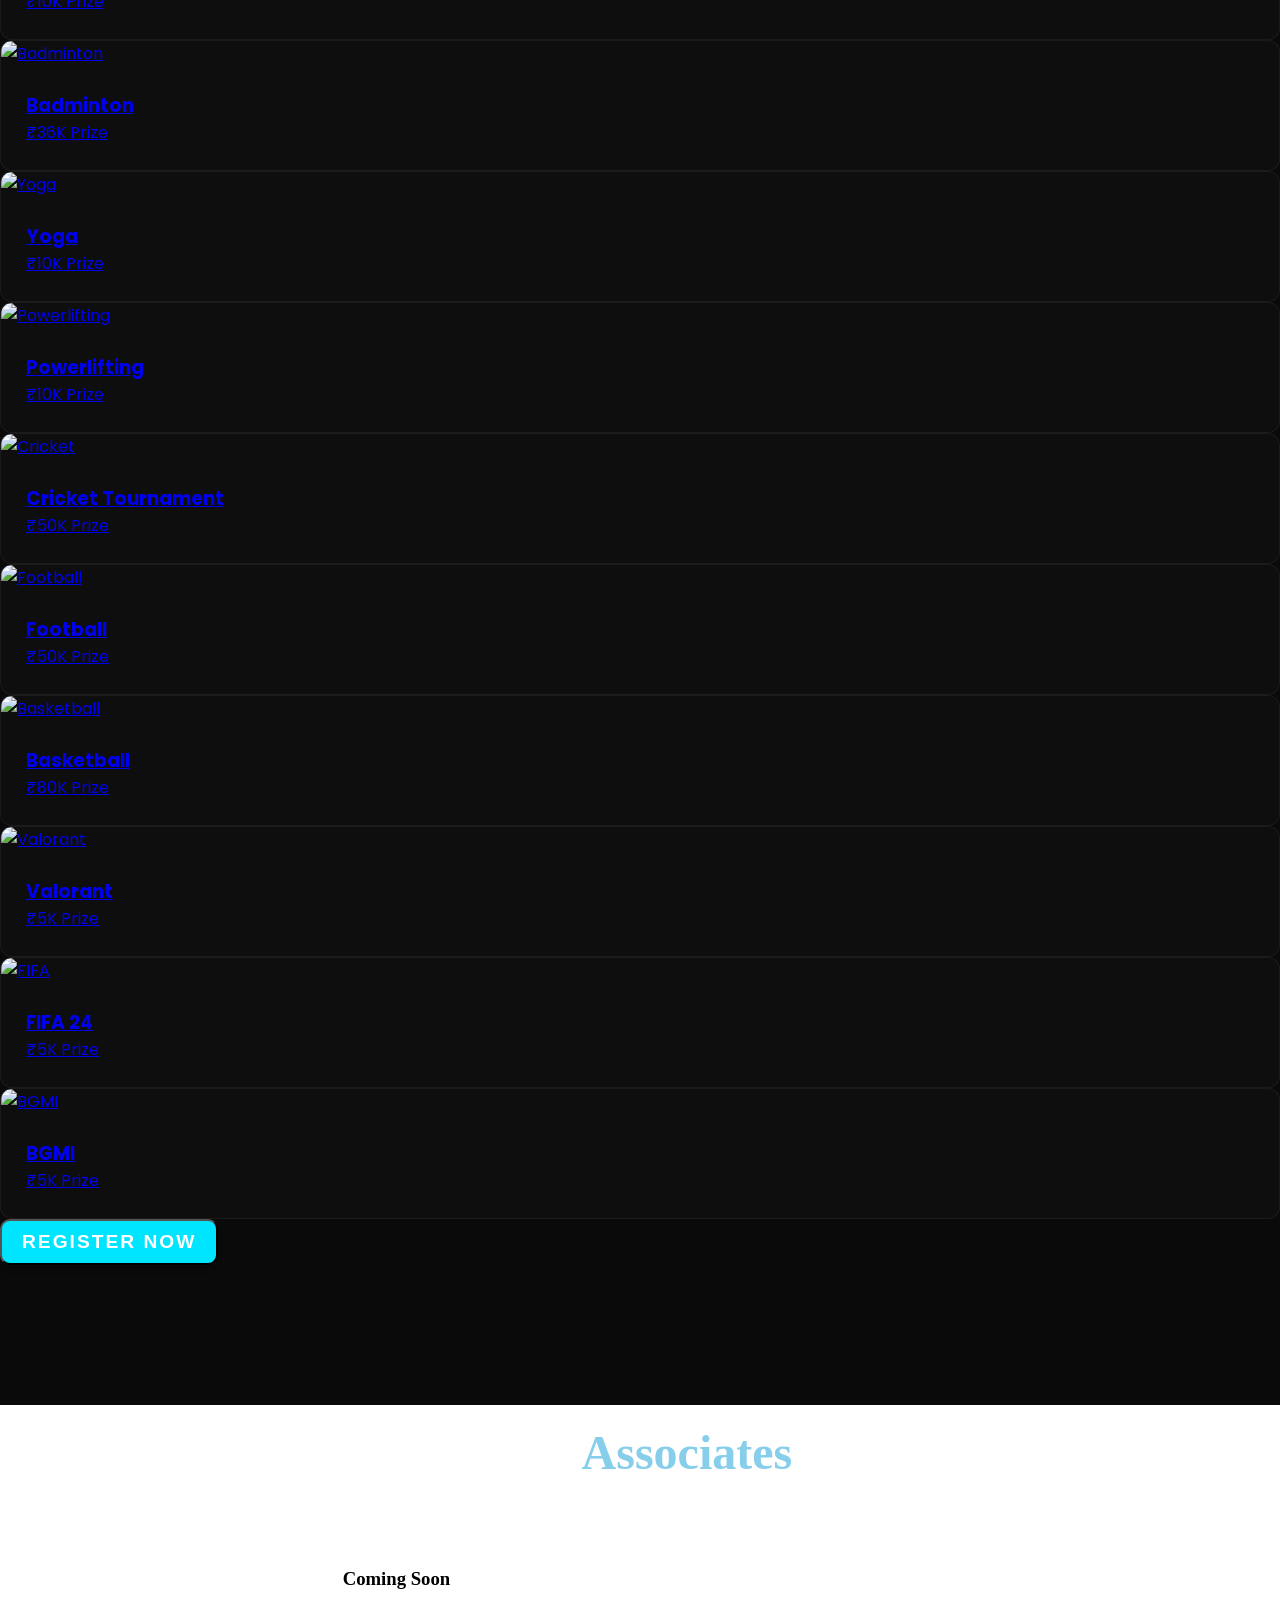
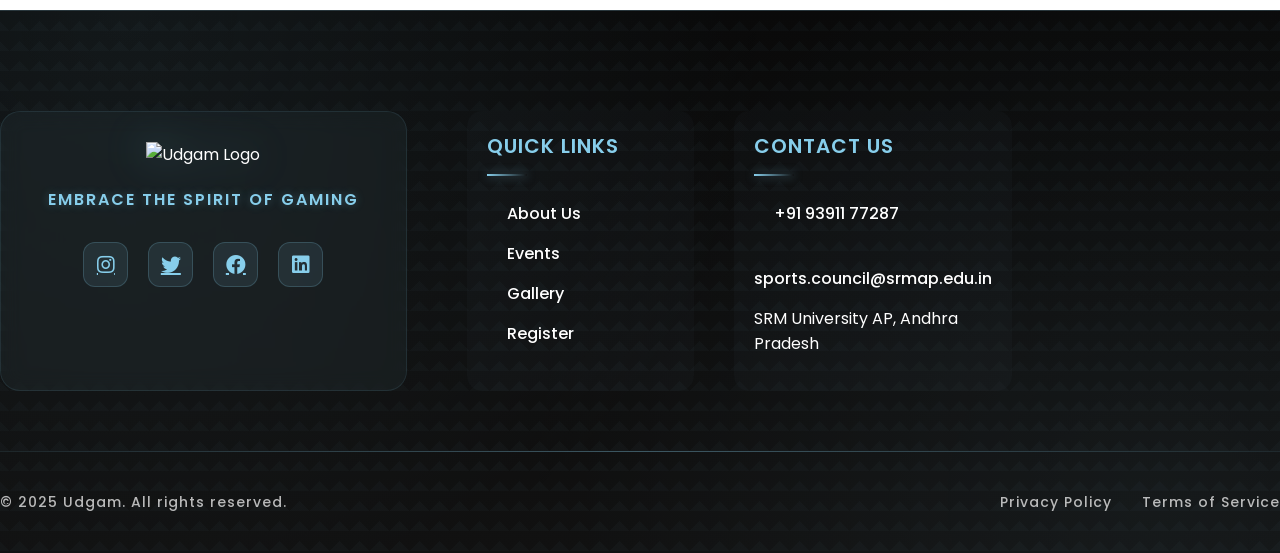
==== commit 41fe0bf7: "Update index.html" ====
--- a/index.html
+++ b/index.html
@@ -1086,7 +1086,7 @@
             <h2 style="text-align: center; font-weight: bold; font-size: 3em; color: white;">Our <span style="color: skyblue;">Associates</span></h2>
             <p style="text-align: center; color: white; margin: 20px 0;">We are grateful for the support of our sponsors. Their contributions make this event possible.</p>
             <div class="sponsor-list" style="display: flex; justify-content: space-between; margin-top: 50px;">
-                <div class="sponsor">
+                <!--  <div class="sponsor">
                     <img src="img/e-sports/1.png" alt="Sponsor 1" style="max-width: 100px; max-height: 100px;">
                 </div>
                 <div class="sponsor">
@@ -1095,7 +1095,8 @@
                 <div class="sponsor">
                     <img src="img/e-sports/3.png" alt="Sponsor 3" style="max-width: 100px; max-height: 100px;">
                 </div>
-                <!-- Add more sponsors as needed -->
+               Add more sponsors as needed -->
+                <h3>Coming Soon</h3>
             </div>
         </div>
 </section>
@@ -1881,4 +1882,4 @@
 });
 </script>
 
-</html>+</html>
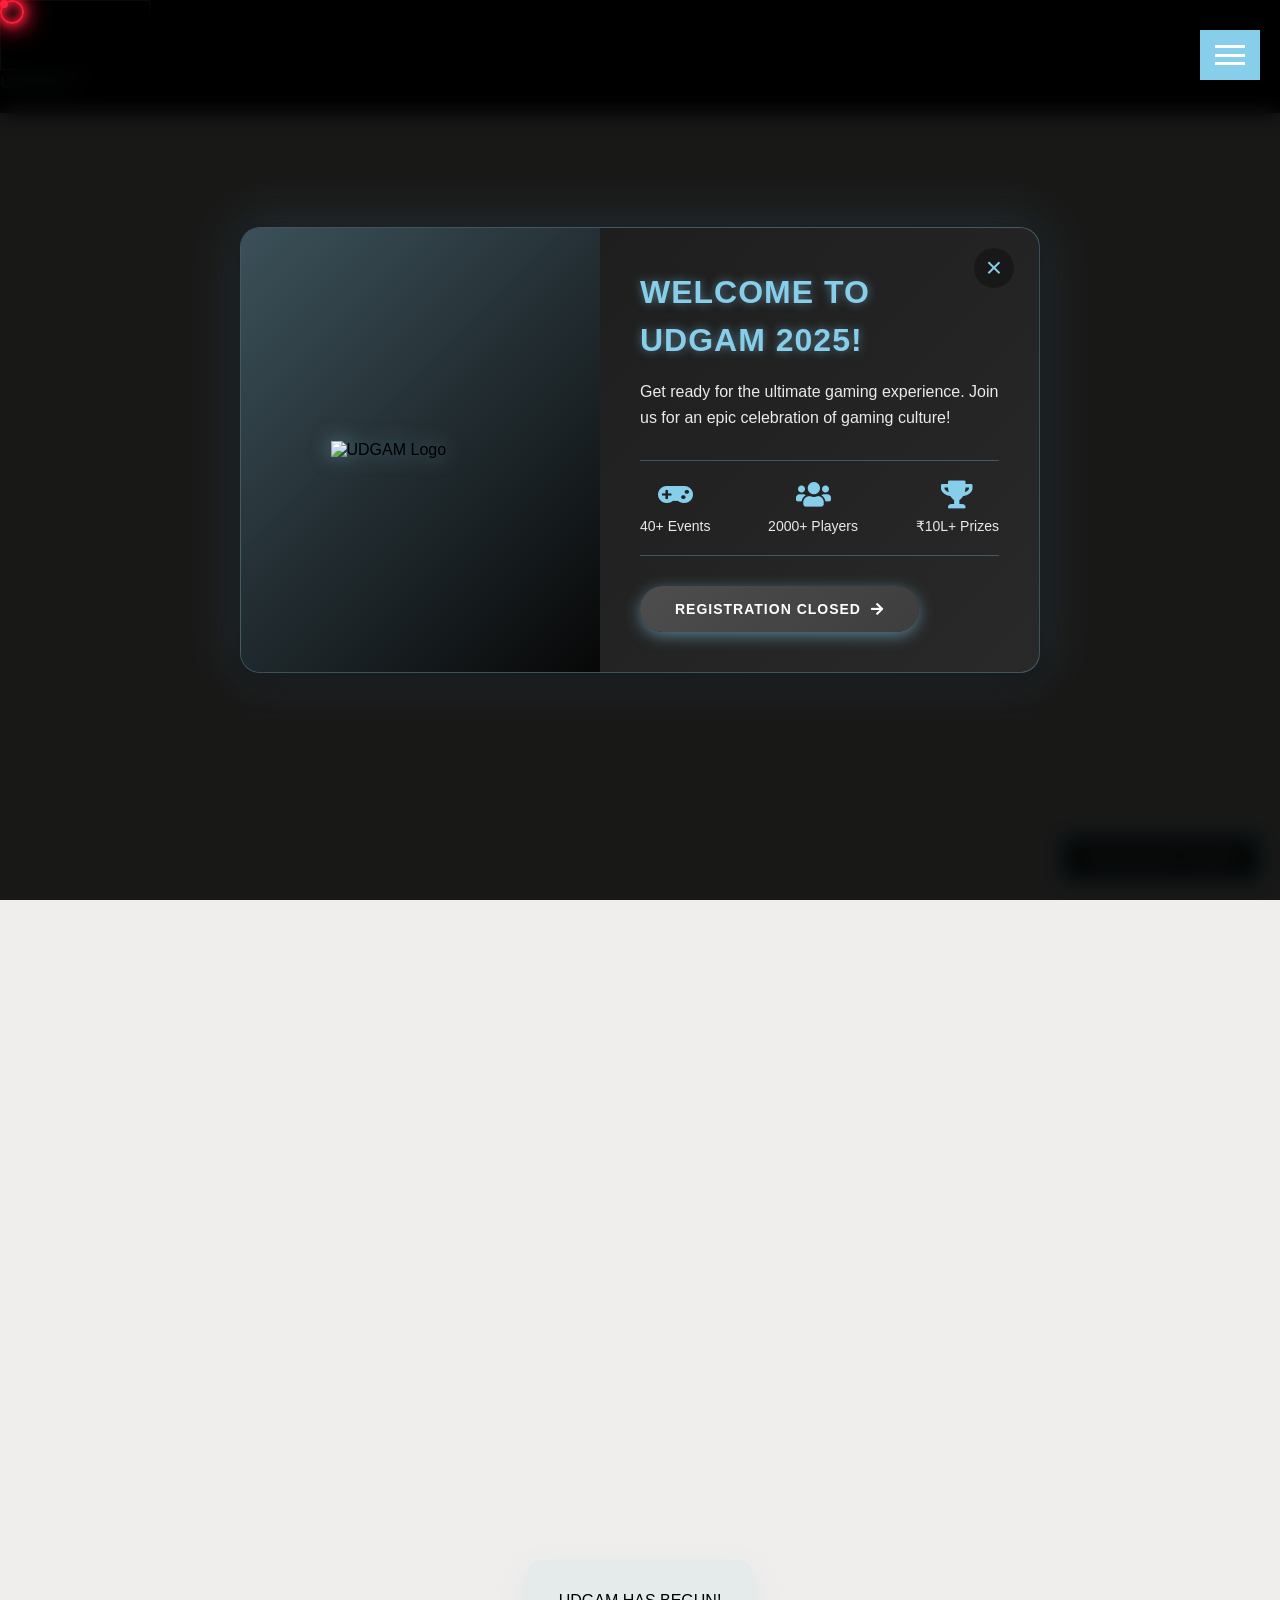
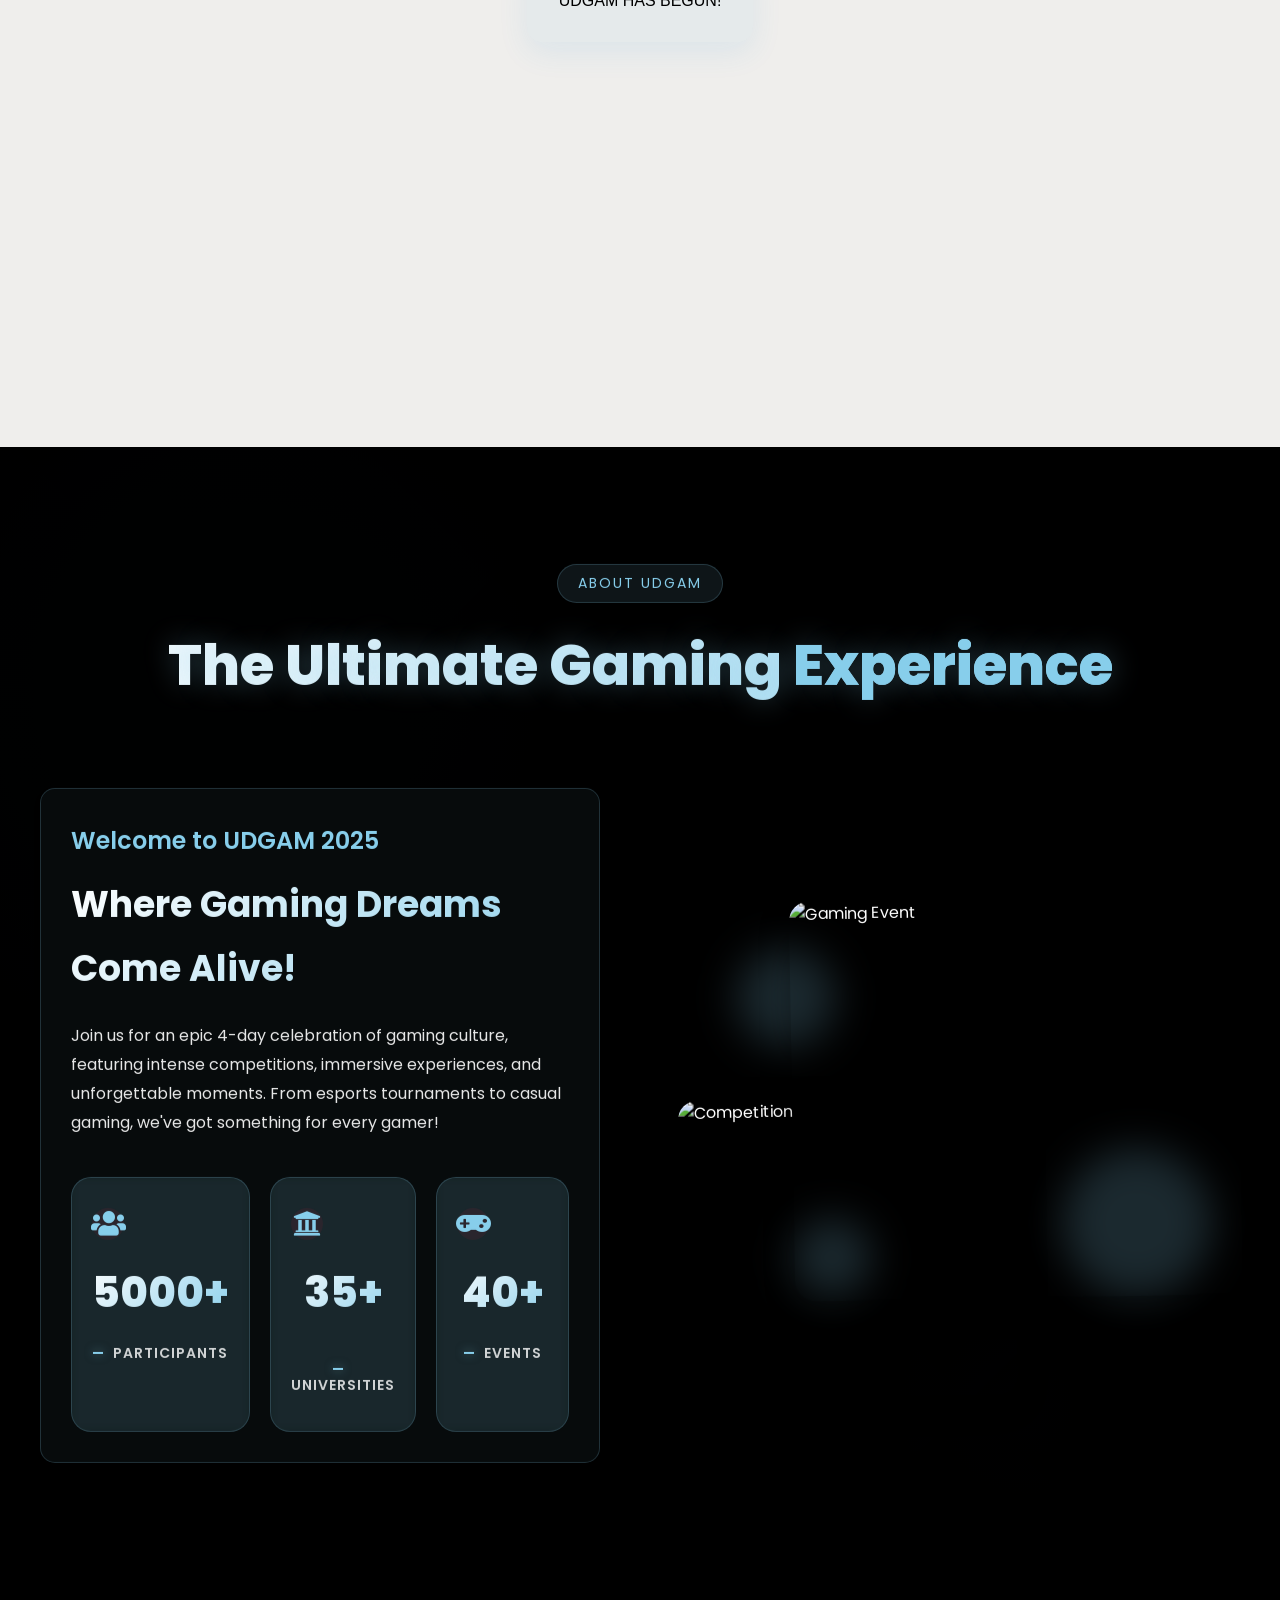
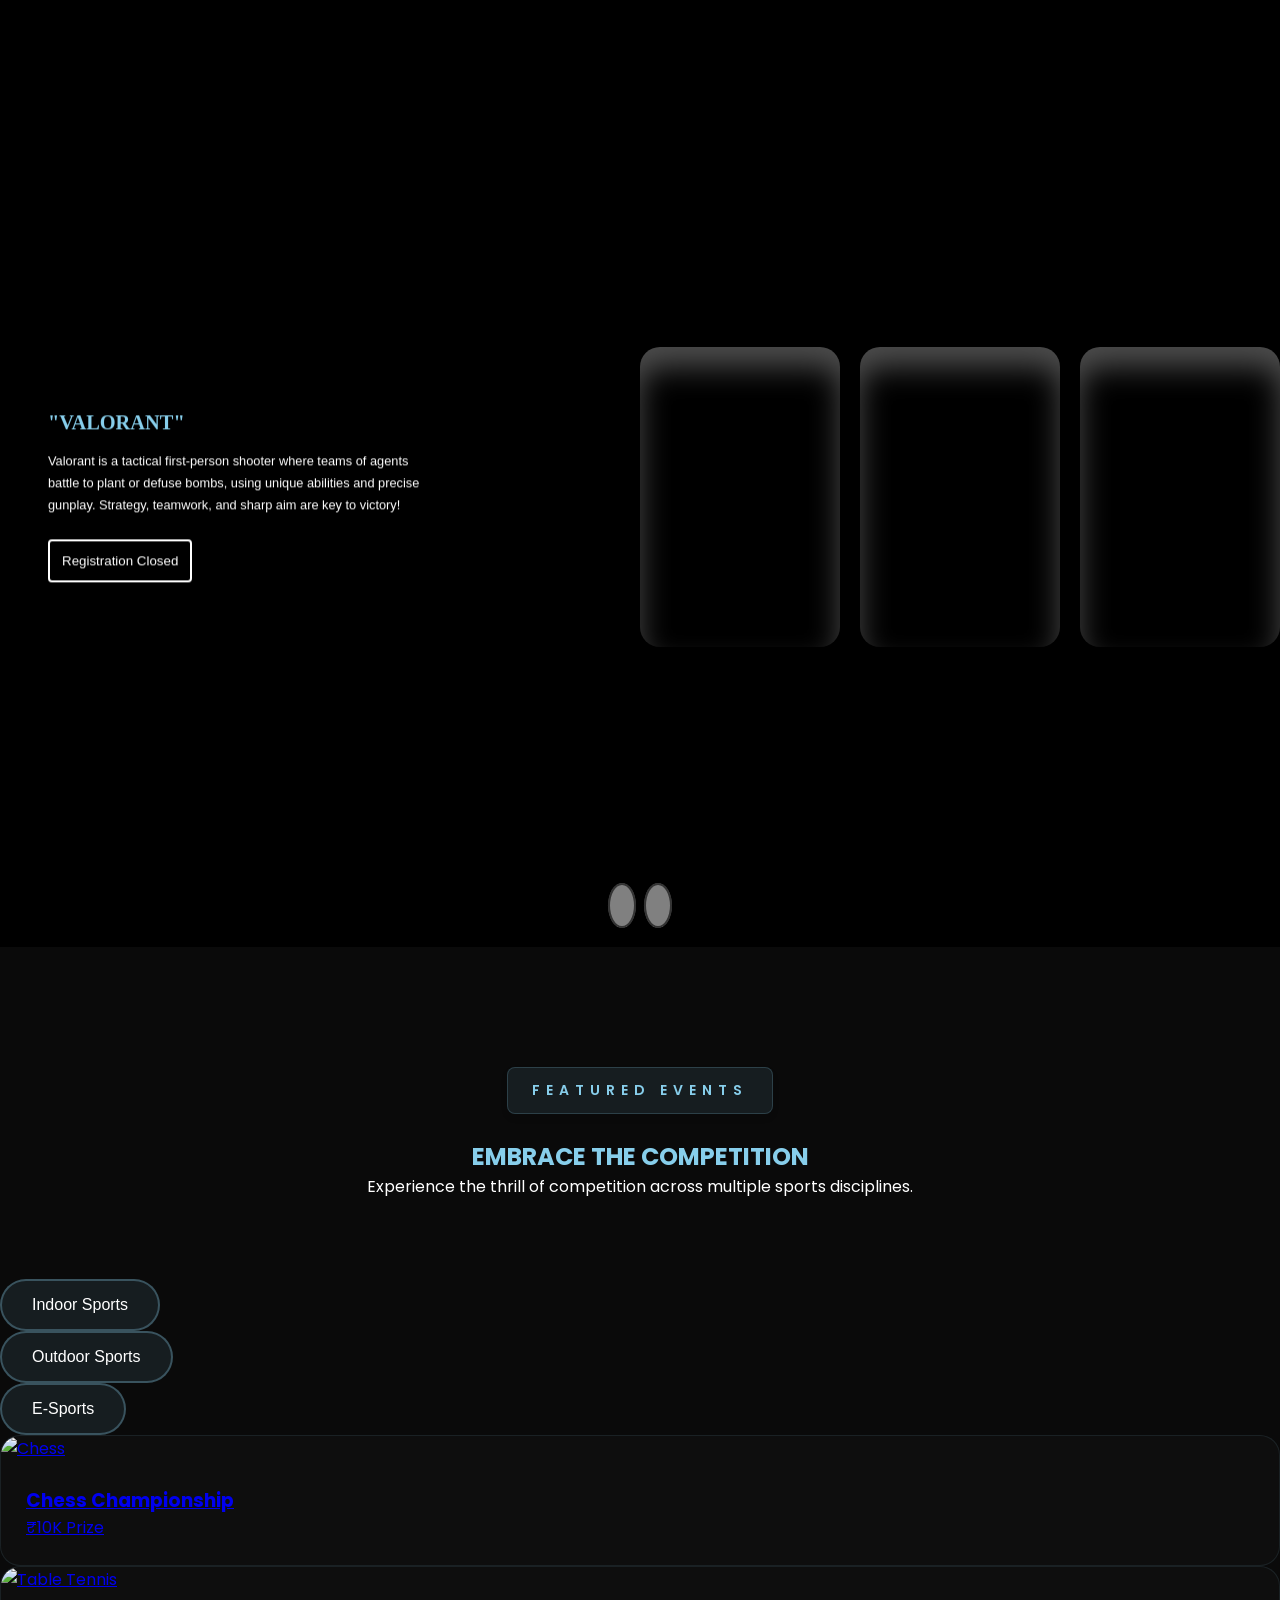
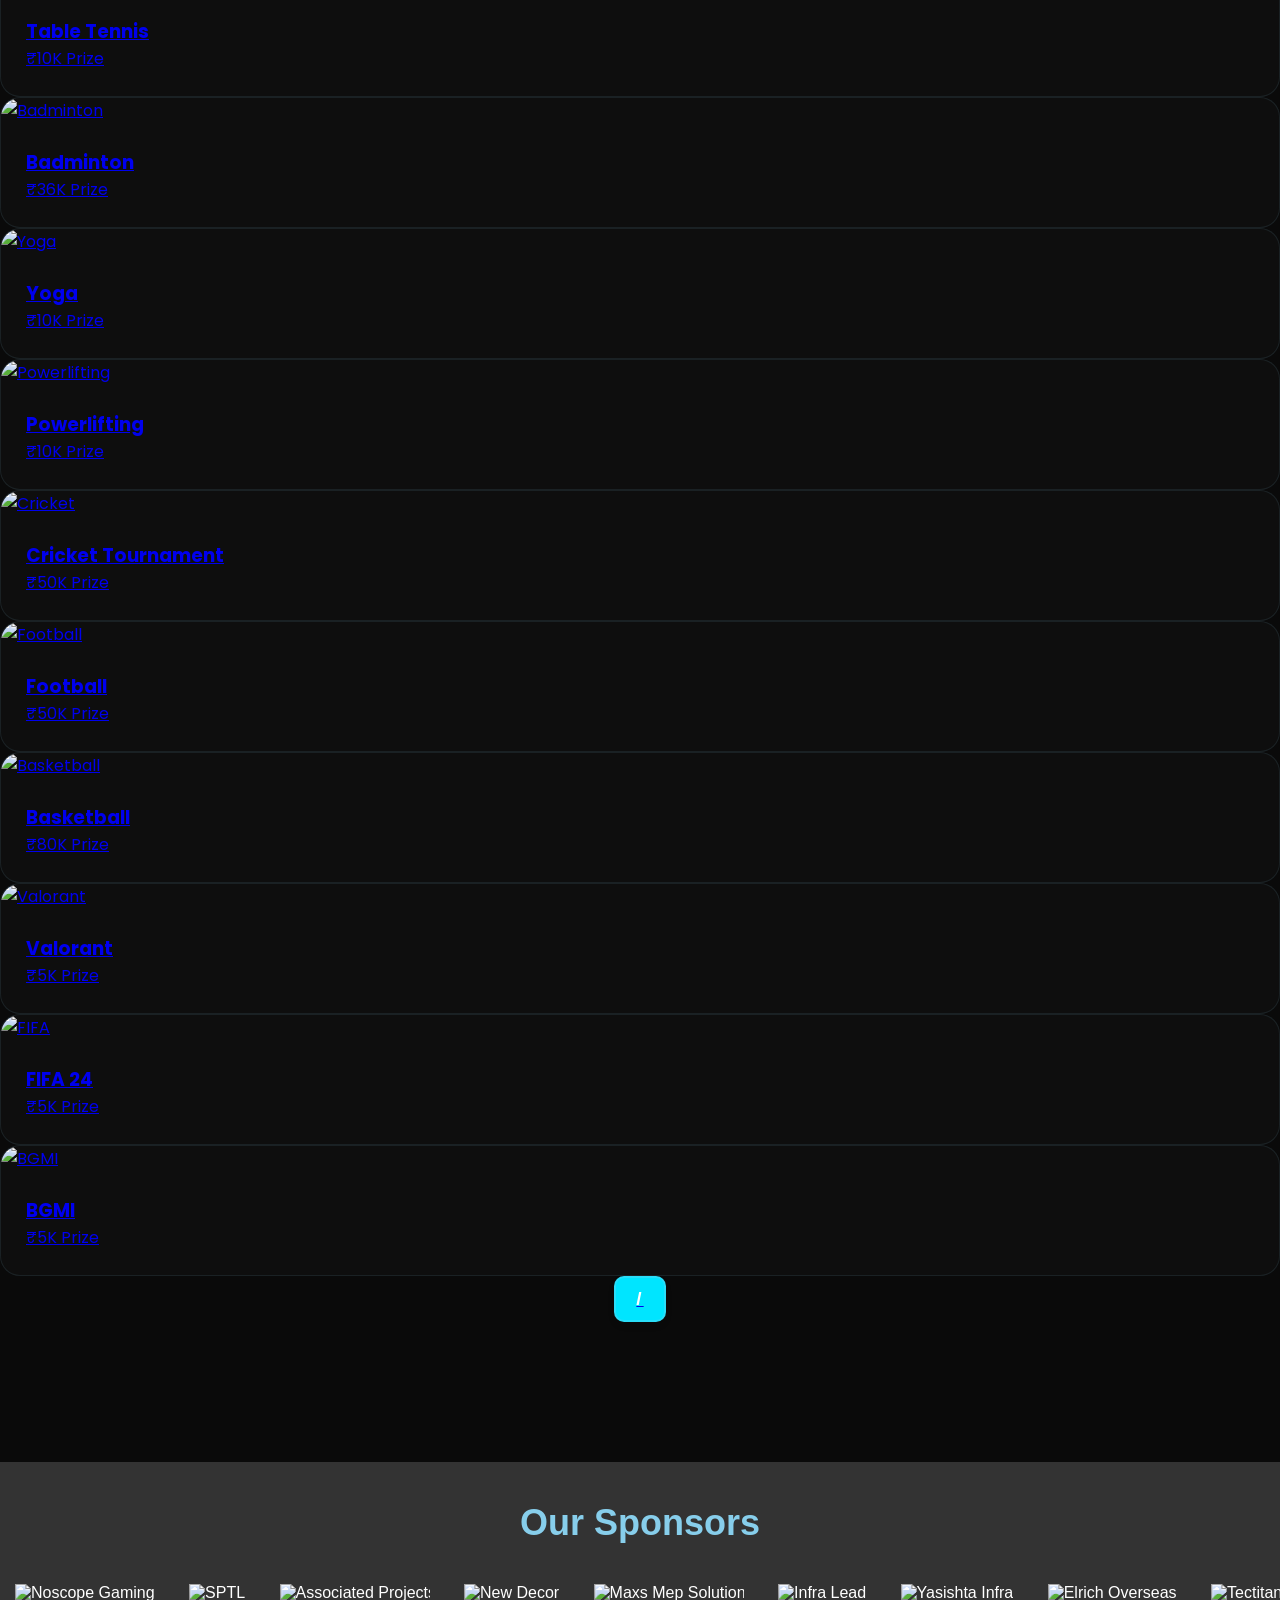
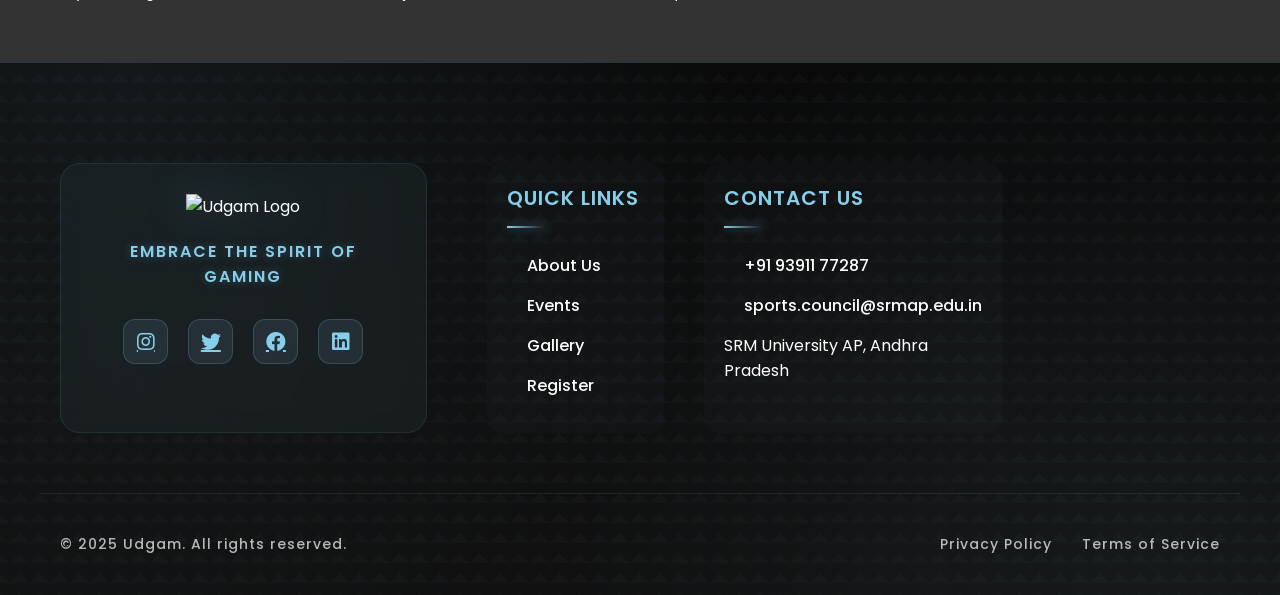
==== commit 7c9e7e71: "puhs" ====
--- a/index.html
+++ b/index.html
@@ -107,7 +107,7 @@
     <div class="sporty-lines reverse"></div>
   </div>
 
-    <a href="https://payment.collexo.com/pay-fee/srm-ap-events" class="register-button" style="position: fixed; bottom: 20px; right: 20px; z-index: 1000; background-color: #87CEEB; color: white; padding: 10px 20px; border-radius: 5px; cursor: pointer; font-weight: bold; box-shadow: 0 4px 6px rgba(0, 0, 0, 0.1), 0 1px 3px rgba(0, 0, 0, 0.08); transition: background-color 0.3s ease; transition: transform 0.3s ease; transition: opacity 0.3s ease; transition: color 0.3s ease;">Register for Sport</a>
+    <a href="/" class="register-button" style="position: fixed; bottom: 20px; right: 20px; z-index: 1000; background-color: #282828; color: rgb(255, 255, 255); padding: 10px 20px; border-radius: 5px; cursor: pointer; font-weight: bold; box-shadow: 0 4px 6px rgba(0, 0, 0, 0.1), 0 1px 3px rgba(0, 0, 0, 0.08); transition: background-color 0.3s ease; transition: transform 0.3s ease; transition: opacity 0.3s ease; transition: color 0.3s ease;">Registration Closed</a>
 
 
 
@@ -888,15 +888,14 @@
                 <div class='content'>
                     <h2 class='title'>"Among Us"</h2>
                     <p class='description'> Among Us is a multiplayer game where players work together to complete tasks—unless one of them is secretly an impostor sabotaging the crew. Trust no one and stay vigilant! </p>
-                    <a href="https://payment.collexo.com/pay-fee/srm-ap-events"><button class="register-button">Register Now</button></a>
+                    <a href="/"><button class="register-button" disabled>Registration Closed</button></a>
                 </div>
             </li>
             <li class='item' style="background-image: url('/img/e-sports/3.png')">
                 <div class='content'>
                     <h2 class='title'>"Valorant"</h2>
                     <p class='description'> Valorant is a tactical first-person shooter where teams of agents battle to plant or defuse bombs, using unique abilities and precise gunplay. Strategy, teamwork, and sharp aim are key to victory! </p>
-                    <a href="https://payment.collexo.com/pay-fee/srm-ap-events">
-                    <button class="register-button">Register Now</button></a>
+                    <a href="/"><button class="register-button" disabled>Registration Closed</button></a>
                 </div>
             </li>
             <li class='item'
@@ -904,8 +903,7 @@
                 <div class='content'>
                     <h2 class='title'>"BGMI"</h2>
                     <p class='description'> BGMI (Battlegrounds Mobile India) is a battle royale game where players fight to be the last one standing, scavenging for weapons and resources in a vast open world. Survival, strategy, and quick reflexes determine the winner! </p>
-                    <a href="https://payment.collexo.com/pay-fee/srm-ap-events">
-                    <button class="register-button">Register Now</button></a>
+                    <a href="/"><button class="register-button" disabled>Registration Closed</button></a>
                 </div>
             </li>
             <li class='item' style="background-image: url('/img/e-sports/8.png')">
@@ -914,8 +912,7 @@
                     <p class='description'>
                         Marvel Rivals is a fast-paced, action-packed game where iconic superheroes and villains clash in epic battles. Collect your favorite characters, unleash powerful abilities, and become the ultimate champion!
                     </p>
-                    <a href="https://payment.collexo.com/pay-fee/srm-ap-events">
-                    <button class="register-button">Register Now</button></a>
+                    <a href="/"><button class="register-button" disabled>Registration Closed</button></a>
                 </div>
             </li>
             <li class='item'
@@ -925,8 +922,7 @@
                     <p class='description'>
                         Free Fire is a battle royale game where 50 players fight to be the last one standing on a shrinking island. Drop in, gear up, and use strategy and skill to outlast your rivals!
                     </p>
-                    <a href="https://payment.collexo.com/pay-fee/srm-ap-events"></a>
-                    <button class="register-button">Register Now</button></a>
+                    <a href="/"><button class="register-button" disabled>Registration Closed</button></a>
                 </div>
             </li>
            
@@ -1070,7 +1066,7 @@
                 </div>
             </div>
             <a href="https://your-registration-link.com">
-                <button class="tab-button" style="background-color: #00e5ff; color: white; max-width: 300px; margin: 0 auto; border-radius: 10px; padding: 10px 20px; font-size: 1.2em; font-weight: bold; text-transform: uppercase; letter-spacing: 2px; box-shadow: 0 4px 6px rgba(0, 0, 0, 0.1); transition: all 0.3s ease; margin-bottom: 20px;">Register Now</button>
+                <button class="tab-button" style="background-color: #00e5ff; color: white; max-width: 300px; margin: 0 auto; border-radius: 10px; padding: 10px 20px; font-size: 1.2em; font-weight: bold; text-transform: uppercase; letter-spacing: 2px; box-shadow: 0 4px 6px rgba(0, 0, 0, 0.1); transition: all 0.3s ease; margin-bottom: 20px;">/</button>
             </a>
             <style>
                 .tab-button:hover {
@@ -1081,25 +1077,63 @@
         </a>    
         </div>
         <!-- Sponsor Section -->
-         <section style="max-width: 80%; height: 50%; display: flex; justify-content: center; margin: 0 auto; padding: 20px 0;">
-        <div class="sponsor-section">
-            <h2 style="text-align: center; font-weight: bold; font-size: 3em; color: white;">Our <span style="color: skyblue;">Associates</span></h2>
-            <p style="text-align: center; color: white; margin: 20px 0;">We are grateful for the support of our sponsors. Their contributions make this event possible.</p>
-            <div class="sponsor-list" style="display: flex; justify-content: space-between; margin-top: 50px;">
-                <!--  <div class="sponsor">
-                    <img src="img/e-sports/1.png" alt="Sponsor 1" style="max-width: 100px; max-height: 100px;">
-                </div>
-                <div class="sponsor">
-                    <img src="img/e-sports/2.png" alt="Sponsor 2" style="max-width: 100px; max-height: 100px;">
-                </div>
-                <div class="sponsor">
-                    <img src="img/e-sports/3.png" alt="Sponsor 3" style="max-width: 100px; max-height: 100px;">
-                </div>
-               Add more sponsors as needed -->
-                <h3>Coming Soon</h3>
+         <section class="sponsor-section" style="background-color: #333; color: white;">
+    <div class="container">
+        <h2 class="sponsor-title">Our Sponsors</h2>
+        <div class="sponsor-logos" style="overflow: hidden; white-space: nowrap; animation: scroll 20s linear infinite;">
+            <div class="sponsor-logos-inner" style="display: inline-block;">
+                <img src="/path/to/logo1.png" alt="Noscope Gaming" class="sponsor-logo">
+                <img src="/path/to/logo2.png" alt="SPTL" class="sponsor-logo">
+                <img src="/path/to/logo3.png" alt="Associated Projects iNFRS" class="sponsor-logo">
+                <img src="/path/to/logo4.png" alt="New Decor" class="sponsor-logo">
+                <img src="/path/to/logo5.png" alt="Maxs Mep Solutions" class="sponsor-logo">
+                <img src="/path/to/logo6.png" alt="Infra Lead" class="sponsor-logo">
+                <img src="/path/to/logo7.png" alt="Yasishta Infra" class="sponsor-logo">
+                <img src="/path/to/logo8.png" alt="Elrich Overseas" class="sponsor-logo">
+                <img src="/path/to/logo9.png" alt="Tectitan" class="sponsor-logo">
+                <img src="/path/to/logo10.png" alt="Vibgyor" class="sponsor-logo">
+                <img src="/path/to/logo11.png" alt="Rayapati" class="sponsor-logo">
+                <img src="/path/to/logo12.png" alt="Red FM 93.5" class="sponsor-logo">
+                <img src="/path/to/logo13.png" alt="Tulasi Group" class="sponsor-logo">
+                <img src="/path/to/logo14.png" alt="Decathlon" class="sponsor-logo">
+            </div>
+            <div class="sponsor-logos-inner" style="display: inline-block;">
+                <img src="/path/to/logo1.png" alt="Noscope Gaming" class="sponsor-logo">
+                <img src="/path/to/logo2.png" alt="SPTL" class="sponsor-logo">
+                <img src="/path/to/logo3.png" alt="Associated Projects iNFRS" class="sponsor-logo">
+                <img src="/path/to/logo4.png" alt="New Decor" class="sponsor-logo">
+                <img src="/path/to/logo5.png" alt="Maxs Mep Solutions" class="sponsor-logo">
+                <img src="/path/to/logo6.png" alt="Infra Lead" class="sponsor-logo">
+                <img src="/path/to/logo7.png" alt="Yasishta Infra" class="sponsor-logo">
+                <img src="/path/to/logo8.png" alt="Elrich Overseas" class="sponsor-logo">
+                <img src="/path/to/logo9.png" alt="Tectitan" class="sponsor-logo">
+                <img src="/path/to/logo10.png" alt="Vibgyor" class="sponsor-logo">
+                <img src="/path/to/logo11.png" alt="Rayapati" class="sponsor-logo">
+                <img src="/path/to/logo12.png" alt="Red FM 93.5" class="sponsor-logo">
+                <img src="/path/to/logo13.png" alt="Tulasi Group" class="sponsor-logo">
+                <img src="/path/to/logo14.png" alt="Decathlon" class="sponsor-logo">
             </div>
         </div>
+    </div>
 </section>
+<style>
+@keyframes scroll {
+    0% { transform: translateX(0); }
+    100% { transform: translateX(-50%); }
+}
+.sponsor-logos {
+    display: flex;
+    animation: scroll 20s linear infinite;
+}
+.sponsor-logo {
+    max-width: 150px;
+    margin: 0 15px;
+    transition: transform 0.3s;
+}
+.sponsor-logo:hover {
+    transform: scale(1.1);
+}
+</style>
 
 
 
@@ -1144,12 +1178,12 @@
                             src="https://img.freepik.com/free-psd/holi-festival-social-media-post-template-design_505751-3381.jpg?t=st=1737658747~exp=1737662347~hmac=3e952b113af2dbbab39e9109cd4a13de9e86539c6e1368a2dcfb9ab9ef6b0217&w=1480"
                             type="video/mp4">
                     </video>
-                </div>
+        </div>
                 <div class="menu-image-overlay">
                     <img src="https://img.freepik.com/free-psd/holi-festival-social-media-post-template-design_505751-3381.jpg?t=st=1737658747~exp=1737662347~hmac=3e952b113af2dbbab39e9109cd4a13de9e86539c6e1368a2dcfb9ab9ef6b0217&w=1480"
                         alt="UDGAM Logo">
 
-                </div>
+    </div>
                 <div class="menu-left-content">
                     <div class="menu-logo">
                         <img class="menu-image" src="https://testfiles-udgam-six.vercel.app/img/UDGAM%20(1).png"
@@ -1288,7 +1322,7 @@
                             <li><a href="about.html">About Us</a></li>
                             <li><a href="sports.html">Events</a></li>
                             <li><a href="sports.html">Gallery</a></li>
-                            <li><a href="https://payment.collexo.com/pay-fee/srm-ap-events">Register</a></li>
+                            <li><a href="/">Register</a></li>
                         </ul>
                     </div>
 
@@ -1492,21 +1526,18 @@
                 </div>
                 <div class="feature">
                     <i class="fas fa-users"></i>
-                    <span>5000+ Players</span>
+                    <span>2000+ Players</span>
                 </div>
                 <div class="feature">
                     <i class="fas fa-trophy"></i>
-                    <span>₹5L+ Prizes</span>
+                    <span>₹10L+ Prizes</span>
                 </div>
             </div>
-            <a href="https://payment.collexo.com/user/login/?dest=/srm-ap-events/applicant/" class="popup-button">
-                Register Now
+            <a href="/" class="popup-button"  >
+                Registration Closed
                 <i class="fas fa-arrow-right"></i>
             </a>
-            <div class="popup-links">
-                <a href="#" class="popup-link">Terms and Conditions</a> | 
-                <a href="#" class="popup-link">Privacy Policy</a>
-            </div>
+
         </div>
     </div>
 </div>
@@ -1667,7 +1698,8 @@
     align-items: center;
     gap: 10px;
     padding: 15px 35px;
-    background: linear-gradient(135deg, #87CEEB, #5f9eb3);
+    background: linear-gradient(135deg, #4d4d4d, #3e3e3e);
+    border: 1px solid #87CEEB;
     color: #fff;
     text-decoration: none;
     border-radius: 30px;
@@ -1681,7 +1713,7 @@
 }
 
 .popup-button:hover {
-    background: linear-gradient(135deg, #5f9eb3, #87CEEB);
+    background: linear-gradient(135deg, #b35f5f, #87CEEB);
     transform: translateY(-2px);
     box-shadow: 0 6px 20px rgba(135, 206, 235, 0.6);
 }
@@ -1882,4 +1914,4 @@
 });
 </script>
 
-</html>
+</html>
--- a/styles/index.css
+++ b/styles/index.css
@@ -115,7 +115,6 @@
 
 body {
     scroll-padding-top: 80px;
-    cursor: none !important;
 }
 
 * {
@@ -123,6 +122,9 @@
         transform 0.3s ease,
         opacity 0.3s ease,
         color 0.3s ease;
+}
+.newsletter-input{
+    width: 100%;
 }
 
 .menu-button {
@@ -396,24 +398,21 @@
     flex: 1;
     position: relative;
     z-index: 1;
-    perspective: 1000px;
 }
 
 .image-container {
     position: relative;
     width: 100%;
-    padding-bottom: 100%;
+    height: 400px;
     border-radius: 20px;
     overflow: hidden;
-    transform-style: preserve-3d;
-    transition: all 0.5s ease;
+    box-shadow: 0 10px 30px rgba(0, 0, 0, 0.2);
+    border: 1px solid rgba(135, 206, 235, 0.2);
 }
 
 .image-container:hover {
-    transform: rotateY(-15deg) rotateX(5deg) translateZ(50px);
-    box-shadow: 
-        0 25px 50px rgba(135, 206, 235, 0.2),
-        0 0 30px rgba(135, 206, 235, 0.1);
+    transform: none;
+    box-shadow: 0 10px 30px rgba(0, 0, 0, 0.2);
 }
 
 .about-image {
@@ -421,8 +420,6 @@
     width: 100%;
     height: 100%;
     object-fit: cover;
-    filter: brightness(1.1) contrast(1.1);
-    transition: all 0.5s ease;
 }
 
 .image-overlay {
@@ -430,77 +427,222 @@
     inset: 0;
     background: linear-gradient(45deg, rgba(135, 206, 235, 0.2), rgba(10, 10, 10, 0.4));
     mix-blend-mode: overlay;
-    opacity: 0.8;
-    transition: opacity 0.3s ease;
+    opacity: 0.5;
 }
 
 .image-container:hover .image-overlay {
-    opacity: 0.4;
+    opacity: 0.5;
+}
+
+@media screen and (max-width: 991px) {
+    .image-container {
+        height: 350px;
+    }
+}
+
+@media screen and (max-width: 767px) {
+    .image-container {
+        height: 300px;
+    }
+}
+
+@media screen and (max-width: 479px) {
+    .image-container {
+        height: 250px;
+        margin: 0 auto;
+    }
 }
 
 @media screen and (max-width: 991px) {
     .about-wrapper {
         flex-direction: column;
-        text-align: center;
-        gap: 60px;
-    }
-
+        gap: 50px;
+        padding: 0 20px;
+        width: 100%;
+    }
+    
     .stats-container {
-        justify-content: center;
-        flex-wrap: wrap;
-    }
-
+        display: grid;
+        grid-template-columns: repeat(2, 1fr);
+        gap: 30px;
+        width: 100%;
+        padding: 20px;
+        margin: 0;
+    }
+    
     .stat-item {
-        flex: 1 1 calc(33.333% - 40px);
-        min-width: 200px;
-    }
-
+        padding: 20px;
+        width: 100%;
+        margin: 0;
+    }
+    
     .section-heading {
         font-size: 48px;
-    }
-
-    .about-text {
-        text-align: center;
-        margin: 0 auto 45px;
-    }
-
-    .stat-label::before {
-        left: 50%;
-        transform: translate(-50%, -50%);
-    }
-}
-
-@media screen and (max-width: 767px) {
-    .about-section {
-        padding: 100px 0;
-    }
-
-    .section-heading {
-        font-size: 36px;
-    }
-
-    .stat-number {
-        font-size: 48px;
-    }
-
-    .stat-item {
-        flex: 1 1 100%;
-    }
-}
-
-@media screen and (max-width: 479px) {
-    .section-heading {
-        font-size: 32px;
-    }
-
-    .stat-number {
-        font-size: 42px;
-    }
-
+        padding: 0 20px;
+        word-wrap: break-word;
+    }
+    
     .about-text {
         font-size: 16px;
         padding: 20px;
-    }
+        margin: 0;
+        width: 100%;
+    }
+}
+
+@media screen and (max-width: 767px) {
+    .about-section {
+        padding: 60px 0;
+    }
+    
+    .section-heading {
+        font-size: 36px;
+        margin-bottom: 25px;
+        padding: 0 15px;
+    }
+    
+    .stat-number {
+        font-size: 32px;
+    }
+    
+    .stat-item {
+        padding: 15px;
+        border-radius: 10px;
+        margin: 0;
+    }
+    
+    .about-container {
+        padding: 0 15px;
+        width: 100%;
+    }
+    
+    .about-header {
+        margin-bottom: 30px;
+        padding: 0 15px;
+    }
+    
+    .about-tag {
+        font-size: 12px;
+        padding: 8px 16px;
+        margin-bottom: 15px;
+        width: auto;
+        display: inline-block;
+    }
+    
+    .title-text {
+        font-size: 28px;
+        padding: 0;
+    }
+    
+    .stats-container {
+        grid-template-columns: repeat(2, 1fr);
+        gap: 15px;
+        padding: 15px;
+        margin: 0;
+        width: 100%;
+    }
+}
+
+@media screen and (max-width: 479px) {
+    .section-heading {
+        font-size: 28px;
+        padding: 0 10px;
+    }
+    
+    .stat-number {
+        font-size: 24px;
+    }
+    
+    .about-text {
+        font-size: 14px;
+        line-height: 1.6;
+        padding: 15px;
+        margin: 0;
+        width: 100%;
+    }
+    
+    .stats-container {
+        grid-template-columns: 1fr;
+        gap: 15px;
+        padding: 10px;
+        width: 100%;
+    }
+    
+    .about-content {
+        margin-top: 20px;
+        padding: 0 10px;
+        width: 100%;
+    }
+    
+    .about-wrapper {
+        gap: 30px;
+        padding: 0 10px;
+        width: 100%;
+    }
+    
+    .about-content-left, 
+    .about-content-right {
+        transform: none;
+        opacity: 1;
+        width: 100%;
+        padding: 0;
+    }
+    
+    .image-container {
+        height: 200px;
+        width: 100%;
+        margin: 0;
+    }
+    
+    .stat-item {
+        padding: 15px;
+        margin: 0;
+        width: 100%;
+        border-radius: 10px;
+    }
+    
+    .stat-label {
+        font-size: 14px;
+    }
+    
+    .about-tag {
+        font-size: 11px;
+        padding: 6px 12px;
+        margin-bottom: 10px;
+    }
+    
+    .title-text {
+        font-size: 24px;
+    }
+    
+    .about-section {
+        padding: 40px 0;
+    }
+    
+    .about-header {
+        margin-bottom: 20px;
+    }
+}
+
+/* Fix for border visibility */
+.stat-item,
+.about-text,
+.about-tag,
+.section-tag {
+    border: 1px solid rgba(135, 206, 235, 0.2);
+    box-shadow: 0 4px 6px rgba(0, 0, 0, 0.1);
+}
+
+/* Fix for content overflow */
+.about-section,
+.about-container,
+.about-wrapper,
+.about-content,
+.stats-container {
+    overflow: visible;
+    width: 100%;
+    max-width: 100%;
+    box-sizing: border-box;
 }
 
 .srm-section {
@@ -764,9 +906,7 @@
 .events-bg-pattern {
     position: absolute;
     inset: 0;
-    background-image:
-        radial-gradient(circle at 20% 50%, rgba(196, 30, 58, 0.05) 0%, transparent 50%),
-        radial-gradient(circle at 80% 50%, rgba(196, 30, 58, 0.05) 0%, transparent 50%);
+    background: black;
     opacity: 0.5;
     transform: translateZ(-50px);
     will-change: transform;
@@ -1715,6 +1855,10 @@
             gap: 60px;
             margin-bottom: 60px;
             position: relative;
+            max-width: 1200px;
+            margin-left: auto;
+            margin-right: auto;
+            padding: 0 20px;
         }
 
         .footer-logo-section {
@@ -1729,21 +1873,12 @@
             transition: transform 0.3s ease;
         }
 
-        .footer-logo-section:hover {
-            transform: translateY(-10px) rotateX(5deg);
-        }
-
         .footer-logo {
             width: 180px;
             height: auto;
             margin-bottom: 20px;
             filter: drop-shadow(0 0 20px rgba(135, 206, 235, 0.3));
             transition: all 0.3s ease;
-        }
-
-        .footer-logo:hover {
-            filter: drop-shadow(0 0 30px rgba(135, 206, 235, 0.5));
-            transform: scale(1.05);
         }
 
         .footer-tagline {
@@ -1788,19 +1923,6 @@
                 0 0 15px rgba(135, 206, 235, 0.2);
         }
 
-        .social-link::before {
-            content: '';
-            position: absolute;
-            inset: 0;
-            background: linear-gradient(45deg, transparent, rgba(135, 206, 235, 0.3), transparent);
-            transform: translateX(-100%);
-            transition: transform 0.5s ease;
-        }
-
-        .social-link:hover::before {
-            transform: translateX(100%);
-        }
-
         .footer-links-grid {
             display: grid;
             grid-template-columns: repeat(3, 1fr);
@@ -1814,11 +1936,6 @@
             background: rgba(135, 206, 235, 0.02);
             border-radius: 15px;
             transition: transform 0.3s ease;
-        }
-
-        .footer-column:hover {
-            transform: translateY(-5px);
-            background: rgba(135, 206, 235, 0.05);
         }
 
         .footer-heading {
@@ -1851,7 +1968,6 @@
 
         .footer-links li {
             margin-bottom: 15px;
-            position: relative;
         }
 
         .footer-links a {
@@ -1861,6 +1977,7 @@
             position: relative;
             padding-left: 20px;
             font-weight: 500;
+            display: inline-block;
         }
 
         .footer-links a::before {
@@ -1884,73 +2001,6 @@
             transform: translateX(0);
         }
 
-        .newsletter-form {
-            display: flex;
-            gap: 10px;
-            position: relative;
-            perspective: 1000px;
-        }
-
-        .newsletter-input {
-            flex: 1;
-            padding: 15px 20px;
-            border: 1px solid rgba(135, 206, 235, 0.2);
-            border-radius: 8px;
-            background: rgba(135, 206, 235, 0.05);
-            color: #fff;
-            font-size: 14px;
-            transition: all 0.3s ease;
-        }
-
-        .newsletter-input:focus {
-            outline: none;
-            border-color: rgba(135, 206, 235, 0.5);
-            background: rgba(135, 206, 235, 0.1);
-            transform: scale(1.02);
-            box-shadow: 0 0 20px rgba(135, 206, 235, 0.1);
-        }
-
-        .newsletter-button {
-            padding: 15px 30px;
-            background: linear-gradient(45deg, rgba(135, 206, 235, 0.2), rgba(135, 206, 235, 0.3));
-            border: 1px solid rgba(135, 206, 235, 0.3);
-            border-radius: 8px;
-            color: #fff;
-            font-weight: 600;
-            cursor: pointer;
-            transition: all 0.3s ease;
-            text-transform: uppercase;
-            letter-spacing: 1px;
-            position: relative;
-            overflow: hidden;
-        }
-
-        .newsletter-button:hover {
-            background: linear-gradient(45deg, rgba(135, 206, 235, 0.3), rgba(135, 206, 235, 0.4));
-            transform: translateY(-2px) scale(1.05);
-            box-shadow: 
-                0 10px 20px rgba(135, 206, 235, 0.1),
-                0 0 15px rgba(135, 206, 235, 0.2);
-        }
-
-        .newsletter-button::before {
-            content: '';
-            position: absolute;
-            top: -50%;
-            left: -50%;
-            width: 200%;
-            height: 200%;
-            background: radial-gradient(circle, rgba(135, 206, 235, 0.1) 0%, transparent 70%);
-            transform: rotate(45deg);
-            animation: buttonGlow 3s infinite;
-        }
-
-        @keyframes buttonGlow {
-            0% { transform: rotate(45deg) translateY(0%); opacity: 0; }
-            50% { opacity: 1; }
-            100% { transform: rotate(45deg) translateY(100%); opacity: 0; }
-        }
-
         .footer-bottom {
             padding-top: 40px;
             border-top: 1px solid rgba(135, 206, 235, 0.1);
@@ -1958,16 +2008,11 @@
             justify-content: space-between;
             align-items: center;
             position: relative;
-        }
-
-        .footer-bottom::before {
-            content: '';
-            position: absolute;
-            top: -1px;
-            left: 0;
-            width: 100%;
-            height: 1px;
-            background: linear-gradient(90deg, transparent, rgba(135, 206, 235, 0.3), transparent);
+            max-width: 1200px;
+            margin-left: auto;
+            margin-right: auto;
+            padding-left: 20px;
+            padding-right: 20px;
         }
 
         .copyright {
@@ -2039,12 +2084,9 @@
                 gap: 20px;
             }
 
-            .newsletter-form {
+            .footer-bottom-links {
                 flex-direction: column;
-            }
-
-            .newsletter-button {
-                width: 100%;
+                gap: 15px;
             }
         }
 
@@ -2356,8 +2398,8 @@
   .nav {
     position: absolute;
     bottom: 2rem;
-    left: 50%;
-    transform: translateX(-50%);
+            left: 50%;
+            transform: translateX(-50%);
     z-index: 5;
     user-select: none;
   
@@ -2410,9 +2452,1067 @@
     }
   }
   .section{
-    margin-top: 40px;
+    padding-top: 40px;
+    background-color: #efeeec;
+  }
+  .max-width-30vw{
+    color: #000000;
+  }
+  .subheading{
+    color: #000000;
   }
   h2{
     color: skyblue;
     font: bold;
   }
+
+  .nav-menu {
+      display: flex;
+      align-items: center;
+  }
+
+  .nav-menu-link-holder {
+      display: flex;
+      gap: 2rem;
+  }
+
+  .nav-links {
+      display: flex;
+      flex-direction: column;
+      align-items: center;
+  }
+
+  .nav-link {
+      color: white;
+      text-decoration: none;
+      font-size: 1rem;
+      transition: color 0.3s ease;
+  }
+
+  .nav-link:hover {
+      color: #ff0000;
+  }
+
+  .number {
+      font-size: 0.8rem;
+      color: rgba(255, 255, 255, 0.5);
+  }
+  .bottom-nav {
+position: fixed;
+bottom: 20px;
+left: 50%;
+transform: translateX(-50%);
+background-color: #22c7dddd;
+padding: 10px 20px;
+border-radius: 10px;
+box-shadow: 0 2px 10px rgba(0, 0, 0, 0.1);
+z-index: 1;
+}
+
+.bottom-nav ul {
+list-style: none;
+margin: 0;
+padding: 0;
+display: flex;
+gap: 20px;
+}
+
+.bottom-nav ul li {
+display: inline;
+}
+
+.bottom-nav ul li a {
+color: white;
+text-decoration: none;
+font-size: 16px;
+}
+
+.bottom-nav ul li a:hover {
+text-decoration: underline;
+}
+/* Tab Styles */
+.tabs-container {
+            display: flex;
+            justify-content: center;
+gap: 20px;
+margin-top: 40px;
+margin-bottom: 40px;
+}
+
+.tab-button {
+padding: 15px 30px;
+background: rgba(135, 206, 235, 0.1);
+border: 2px solid rgba(135, 206, 235, 0.3);
+border-radius: 50px;
+color: #fff;
+font-size: 16px;
+cursor: pointer;
+transition: all 0.3s ease;
+display: flex;
+align-items: center;
+gap: 10px;
+}
+
+.tab-button i {
+font-size: 18px;
+}
+
+.tab-button:hover {
+background: rgba(135, 206, 235, 0.2);
+transform: translateY(-2px);
+}
+
+.tab-button.active {
+background: #87CEEB;
+color: #0a0a0a;
+border-color: #87CEEB;
+}
+
+.tab-content {
+display: none;
+opacity: 0;
+transform: translateY(20px);
+transition: all 0.3s ease;
+}
+
+.tab-content.active {
+display: block;
+opacity: 1;
+transform: translateY(0);
+}
+
+.events-grid {
+display: grid;
+grid-template-columns: repeat(auto-fit, minmax(300px, 1fr));
+gap: 30px;
+margin-bottom: 40px;
+}
+
+.event-card {
+background: rgba(255, 255, 255, 0.02);
+border: 1px solid rgba(135, 206, 235, 0.1);
+border-radius: 20px;
+overflow: hidden;
+transition: all 0.3s ease;
+}
+
+.event-card:hover {
+transform: translateY(-10px);
+border-color: rgba(135, 206, 235, 0.3);
+box-shadow: 0 20px 40px rgba(135, 206, 235, 0.1);
+}
+
+.events-cta {
+text-align: center;
+margin-top: 40px;
+}
+
+.more-events-btn {
+display: inline-flex;
+align-items: center;
+gap: 10px;
+padding: 15px 30px;
+background: #87CEEB;
+color: #0a0a0a;
+text-decoration: none;
+border-radius: 50px;
+font-weight: 600;
+transition: all 0.3s ease;
+}
+
+.more-events-btn:hover {
+transform: translateY(-2px);
+box-shadow: 0 10px 20px rgba(135, 206, 235, 0.2);
+}
+
+.btn-icon {
+transition: transform 0.3s ease;
+}
+
+.more-events-btn:hover .btn-icon {
+transform: translateX(5px);
+}
+
+@media screen and (max-width: 768px) {
+.tabs-container {
+flex-direction: column;
+align-items: center;
+}
+
+.tab-button {
+width: 100%;
+max-width: 300px;
+justify-content: center;
+}
+
+.event-card {
+max-width: 400px;
+margin: 0 auto;
+}
+}
+
+/* About Section Image Hover Effects */
+.features-image-mid,
+.features-image-small,
+.main-image {
+    transition: all 0.5s cubic-bezier(0.4, 0, 0.2, 1);
+    position: relative;
+    overflow: hidden;
+}
+
+.features-image-mid::before,
+.features-image-small::before,
+.main-image::before {
+    content: '';
+    position: absolute;
+    top: 0;
+    left: 0;
+    width: 100%;
+    height: 100%;
+    background: linear-gradient(45deg, rgba(135, 206, 235, 0.2), rgba(255, 69, 0, 0.2));
+    opacity: 0;
+    transition: opacity 0.5s ease;
+    z-index: 1;
+}
+
+.features-image-mid:hover,
+.features-image-small:hover {
+    transform: translateY(-10px) scale(1.05);
+    box-shadow: 0 20px 40px rgba(0, 0, 0, 0.3);
+}
+
+.main-image:hover {
+    transform: scale(1.03);
+    box-shadow: 0 25px 50px rgba(0, 0, 0, 0.4);
+}
+
+.features-image-mid:hover::before,
+.features-image-small:hover::before,
+.main-image:hover::before {
+    opacity: 1;
+}
+
+.image-flex-wrapper {
+    position: relative;
+    z-index: 1;
+}
+
+.left-flex,
+.right-flex {
+    transition: transform 0.5s ease;
+}
+
+.left-flex:hover,
+.right-flex:hover {
+    transform: translateX(10px);
+}
+
+.image-block {
+    display: grid;
+    gap: 1.5rem;
+}
+
+.image-block img {
+    border-radius: 12px;
+    transition: all 0.5s cubic-bezier(0.4, 0, 0.2, 1);
+}
+
+.image-block:hover img:first-child {
+    transform: translateY(-8px) rotate(-2deg);
+}
+
+.image-block:hover img:last-child {
+    transform: translateY(8px) rotate(2deg);
+}
+
+/* Add shine effect */
+.features-image-mid::after,
+.features-image-small::after,
+.main-image::after {
+    content: '';
+    position: absolute;
+    top: -50%;
+    left: -60%;
+    width: 20%;
+    height: 200%;
+    background: rgba(255, 255, 255, 0.2);
+    transform: rotate(35deg);
+    transition: all 0.6s;
+    z-index: 2;
+}
+
+.features-image-mid:hover::after,
+.features-image-small:hover::after,
+.main-image:hover::after {
+    left: 130%;
+}
+
+/* Ensure images maintain border radius */
+.features-image-mid,
+.features-image-small,
+.main-image {
+    border-radius: 12px;
+    overflow: hidden;
+}
+
+/* Add smooth transition for all hover effects */
+.flex-image-wrapper * {
+    transition: all 0.5s cubic-bezier(0.4, 0, 0.2, 1);
+}
+
+/* Responsive adjustments */
+@media (max-width: 768px) {
+    .features-image-mid:hover,
+    .features-image-small:hover,
+    .main-image:hover {
+        transform: translateY(-5px) scale(1.03);
+    }
+
+    .image-block:hover img:first-child {
+        transform: translateY(-5px) rotate(-1deg);
+    }
+
+    .image-block:hover img:last-child {
+        transform: translateY(5px) rotate(1deg);
+    }
+}
+
+/* Floating Register Button */
+.floating-register {
+    position: fixed;
+    bottom: 40px;
+    right: 40px;
+    padding: 1rem 2rem;
+    background: linear-gradient(135deg, #87CEEB 0%, #4682B4 100%);
+    color: white;
+    border: none;
+    border-radius: 30px;
+    font-size: 1.1rem;
+    font-weight: 600;
+    text-transform: uppercase;
+    letter-spacing: 1px;
+    cursor: pointer;
+    box-shadow: 0 4px 15px rgba(135, 206, 235, 0.4);
+    transition: all 0.3s cubic-bezier(0.4, 0, 0.2, 1);
+    z-index: 1000;
+    text-decoration: none;
+    display: flex;
+    align-items: center;
+    gap: 10px;
+}
+
+.floating-register:hover {
+    transform: translateY(-5px);
+    box-shadow: 0 8px 25px rgba(135, 206, 235, 0.6);
+    background: linear-gradient(135deg, #4682B4 0%, #87CEEB 100%);
+}
+
+.floating-register i {
+    font-size: 1.2rem;
+}
+
+.floating-register::before {
+    content: '';
+    position: absolute;
+    top: -2px;
+    left: -2px;
+    right: -2px;
+    bottom: -2px;
+    background: linear-gradient(45deg, #87CEEB, #4682B4, #87CEEB);
+    border-radius: 32px;
+    z-index: -1;
+    opacity: 0;
+    transition: opacity 0.3s ease;
+}
+
+.floating-register:hover::before {
+    opacity: 1;
+}
+
+@media screen and (max-width: 768px) {
+    .floating-register {
+        bottom: 20px;
+        right: 20px;
+        padding: 0.8rem 1.5rem;
+        font-size: 1rem;
+    }
+}
+
+/* Enhanced Floating Register Button */
+.floating-register {
+    position: fixed;
+    bottom: 40px;
+    right: 40px;
+    padding: 1.2rem 2.5rem;
+    background: linear-gradient(135deg, rgba(135, 206, 235, 0.9) 0%, rgba(70, 130, 180, 0.9) 100%);
+    color: white;
+    border: none;
+    border-radius: 50px;
+    font-size: 1.1rem;
+    font-weight: 600;
+    text-transform: uppercase;
+    letter-spacing: 2px;
+    cursor: pointer;
+    box-shadow: 0 4px 20px rgba(135, 206, 235, 0.4),
+                0 0 0 2px rgba(255, 255, 255, 0.1);
+    transition: all 0.4s cubic-bezier(0.175, 0.885, 0.32, 1.275);
+    z-index: 1000;
+    text-decoration: none;
+    display: flex;
+    align-items: center;
+    gap: 12px;
+    backdrop-filter: blur(10px);
+    -webkit-backdrop-filter: blur(10px);
+    overflow: hidden;
+    text-shadow: 0 1px 2px rgba(0, 0, 0, 0.1);
+}
+
+.floating-register::before {
+    content: '';
+    position: absolute;
+    top: 0;
+    left: 0;
+    width: 100%;
+    height: 100%;
+    background: linear-gradient(45deg, 
+        rgba(135, 206, 235, 0.5), 
+        rgba(70, 130, 180, 0.5), 
+        rgba(135, 206, 235, 0.5));
+    border-radius: 50px;
+    z-index: -1;
+    transition: all 0.6s ease;
+    transform: scale(1.1);
+    opacity: 0;
+}
+
+.floating-register::after {
+    content: '';
+    position: absolute;
+    width: 30%;
+    height: 100%;
+    top: 0;
+    left: -100%;
+    background: linear-gradient(
+        90deg,
+        transparent,
+        rgba(255, 255, 255, 0.2),
+        transparent
+    );
+    transition: 0.6s;
+    z-index: 1;
+}
+
+.floating-register:hover {
+    transform: translateY(-5px) scale(1.02);
+    box-shadow: 0 8px 30px rgba(135, 206, 235, 0.6),
+                0 0 0 4px rgba(255, 255, 255, 0.2);
+    background: linear-gradient(135deg, rgba(70, 130, 180, 0.95) 0%, rgba(135, 206, 235, 0.95) 100%);
+    letter-spacing: 3px;
+}
+
+.floating-register:hover::before {
+    opacity: 1;
+    transform: scale(1);
+}
+
+.floating-register:hover::after {
+    left: 100%;
+}
+
+.floating-register i {
+    font-size: 1.3rem;
+    transition: transform 0.4s ease;
+}
+
+.floating-register:hover i {
+    transform: translateX(-3px) scale(1.1);
+}
+
+@keyframes pulse {
+    0% { box-shadow: 0 4px 20px rgba(135, 206, 235, 0.4), 0 0 0 0 rgba(135, 206, 235, 0.4); }
+    70% { box-shadow: 0 4px 20px rgba(135, 206, 235, 0.4), 0 0 0 15px rgba(135, 206, 235, 0); }
+    100% { box-shadow: 0 4px 20px rgba(135, 206, 235, 0.4), 0 0 0 0 rgba(135, 206, 235, 0); }
+}
+
+.floating-register {
+    animation: pulse 2s infinite;
+}
+
+.floating-register:hover {
+    animation: none;
+}
+
+@media screen and (max-width: 768px) {
+    .floating-register {
+        bottom: 20px;
+        right: 20px;
+        padding: 1rem 1.8rem;
+        font-size: 1rem;
+        letter-spacing: 1px;
+    }
+    
+    .floating-register:hover {
+        letter-spacing: 2px;
+    }
+}
+
+/* Modern Floating Register Button */
+.floating-register {
+    position: fixed;
+    bottom: 32px;
+    right: 40px;
+    padding: 0.8rem 1.5rem 0.8rem 1.2rem;
+    background: rgba(15, 14, 23, 0.95);
+    color: #fff;
+    border: none;
+    border-radius: 16px;
+    font-size: 1rem;
+    font-weight: 500;
+    text-transform: uppercase;
+    letter-spacing: 1px;
+    cursor: pointer;
+    box-shadow: 0 8px 32px rgba(31, 38, 135, 0.2);
+    transition: all 0.4s ease;
+    z-index: 1000;
+    text-decoration: none;
+    display: flex;
+    align-items: center;
+    gap: 12px;
+    backdrop-filter: blur(8px);
+    -webkit-backdrop-filter: blur(8px);
+    border: 1px solid rgba(255, 255, 255, 0.1);
+}
+
+.floating-register i {
+    background: linear-gradient(45deg, #87CEEB, #4682B4);
+    -webkit-background-clip: text;
+    background-clip: text;
+    -webkit-text-fill-color: transparent;
+    font-size: 1.2rem;
+    transition: all 0.4s ease;
+    padding: 8px;
+    border-radius: 12px;
+    position: relative;
+}
+
+.floating-register i::before {
+    content: '';
+    position: absolute;
+    inset: 0;
+    border-radius: 12px;
+    padding: 2px;
+    background: linear-gradient(45deg, #87CEEB, #4682B4);
+    -webkit-mask: 
+        linear-gradient(#fff 0 0) content-box, 
+        linear-gradient(#fff 0 0);
+    mask: 
+        linear-gradient(#fff 0 0) content-box, 
+        linear-gradient(#fff 0 0);
+    -webkit-mask-composite: xor;
+    mask-composite: exclude;
+}
+
+.floating-register span {
+    background: linear-gradient(45deg, #87CEEB, #4682B4);
+    -webkit-background-clip: text;
+    background-clip: text;
+    -webkit-text-fill-color: transparent;
+    font-weight: 600;
+}
+
+.floating-register::before {
+    content: '';
+    position: absolute;
+    inset: -1px;
+    border-radius: 16px;
+    padding: 1px;
+    background: linear-gradient(45deg, #87CEEB, #4682B4);
+    -webkit-mask: 
+        linear-gradient(#fff 0 0) content-box, 
+        linear-gradient(#fff 0 0);
+    mask: 
+        linear-gradient(#fff 0 0) content-box, 
+        linear-gradient(#fff 0 0);
+    -webkit-mask-composite: xor;
+    mask-composite: exclude;
+    opacity: 0.5;
+    transition: opacity 0.4s ease;
+}
+
+.floating-register:hover {
+    transform: translateY(-5px);
+    box-shadow: 
+        0 15px 35px rgba(31, 38, 135, 0.2),
+        0 0 0 2px rgba(135, 206, 235, 0.1);
+}
+
+.floating-register:hover::before {
+    opacity: 1;
+}
+
+.floating-register:hover i {
+    transform: scale(1.1) rotate(-10deg);
+}
+
+@keyframes borderGlow {
+    0%, 100% {
+        box-shadow: 
+            0 8px 32px rgba(31, 38, 135, 0.2),
+            0 0 0 2px rgba(135, 206, 235, 0.1);
+    }
+    50% {
+        box-shadow: 
+            0 8px 32px rgba(31, 38, 135, 0.3),
+            0 0 0 3px rgba(135, 206, 235, 0.2);
+    }
+}
+
+.floating-register {
+    animation: borderGlow 3s infinite;
+}
+
+.floating-register:hover {
+    animation: none;
+}
+
+@media screen and (max-width: 768px) {
+    .floating-register {
+        bottom: 20px;
+        right: 20px;
+        padding: 0.7rem 1.2rem 0.7rem 1rem;
+        font-size: 0.9rem;
+    }
+    
+    .floating-register i {
+        font-size: 1.1rem;
+        padding: 6px;
+    }
+}
+
+/* Expandable Menu Styles */
+.expandable-menu {
+    position: fixed;
+    top: 0;
+    left: 0;
+    right: 0;
+    background-color: #0a0a0a;
+    border-bottom-left-radius: 20px;
+    border-bottom-right-radius: 20px;
+    box-shadow: 0 4px 8px rgba(0, 0, 0, 0.1);
+    z-index: 1000;
+    transition: transform 0.3s ease;
+    transform: translateY(-100%);
+}
+
+.expandable-menu.open {
+    transform: translateY(0);
+}
+
+.expandable-menu .menu-content {
+    display: flex;
+    justify-content: space-between;
+    align-items: center;
+    padding: 20px;
+    color: white;
+    font-family: 'Poppins', sans-serif;
+}
+
+.expandable-menu .menu-item {
+    margin: 0 15px;
+    font-size: 18px;
+    text-transform: uppercase;
+    cursor: pointer;
+    transition: color 0.3s ease;
+}
+
+.expandable-menu .menu-item:hover {
+    color: #87CEEB;
+}
+
+.menu-toggle-button {
+    z-index: 2000;
+}
+
+
+
+
+
+
+
+
+@import url('https://fonts.googleapis.com/css2?family=Anton&display=swap');
+
+    * {
+      margin: 0;
+      padding: 0;
+      box-sizing: border-box;
+    }
+
+    body {
+      background: #000;
+      overflow: hidden;
+      font-family: 'Anton', sans-serif;
+    }
+
+    .nav-btn {
+      position: fixed;
+      top: 30px;
+      right: 20px;
+      z-index: 100000;
+      display: flex;
+      gap: 10px;
+      background-color: #87CEEB;
+      padding: 15px;
+      cursor: pointer;
+      color: white;
+
+    }
+
+    .hamburger {
+      display: flex;
+      flex-direction: column;
+      justify-content: space-between;
+      width: 30px;
+      height: 20px;
+      cursor: pointer;
+      z-index: 10001;
+    }
+
+    .hamburger span {
+      width: 100%;
+      height: 3px;
+      background: #ffffff;
+      transition: all 0.3s ease;
+    }
+
+    .hamburger.active span:nth-child(1) {
+      transform: rotate(45deg) translate(5px, 5px);
+    }
+
+    .hamburger.active span:nth-child(2) {
+      opacity: 0;
+    }
+
+    .hamburger.active span:nth-child(3) {
+      transform: rotate(-45deg) translate(5px, -5px);
+    }
+
+    .menu {
+      position: fixed;
+      top: 0;
+      left: 0;
+      width: 100%;
+      height: 100vh;
+      background: #000;
+      display: flex;
+      flex-direction: row;
+      justify-content: space-between;
+      align-items: center;
+      padding: 0 5%;
+      transform-origin: top right;
+      /* Expand from the top-right corner */
+      transform: scale(0);
+      /* Start with the menu scaled down */
+      opacity: 0;
+      /* Start with the menu invisible */
+      transition: transform 0.5s ease-in-out, opacity 0.3s ease-in-out;
+      z-index: 1000;
+    }
+
+    .menu.active {
+      transform: scale(1);
+      /* Expand the menu to full size */
+      opacity: 1;
+      /* Make the menu visible */
+    }
+
+    .menu.closing {
+      transform: scale(0);
+      /* Shrink the menu back */
+      opacity: 0;
+      /* Fade out the menu */
+    }
+
+    .menu-logo {
+      position: absolute;
+      top: 20px;
+      left: 20px;
+      width: 100px;
+      /* Adjust logo size as needed */
+      height: auto;
+    }
+
+    .menu-image {
+      width: 60%;
+      height: 80%;
+      background-image: url('../sports/race.gif');
+      /* Sample image URL */
+      background-size: cover;
+      background-position: center;
+      border-radius: 20px;
+      object-fit: center;
+    }
+
+    .menu-items {
+      width: 40%;
+      text-align: right;
+    }
+    @media (max-width: 768px) {
+      .middle-name {
+        display: none;
+      }
+    }
+
+    .menu-items a {
+      color: white;
+      text-decoration: none;
+      font-size: 28px;
+      /* Decreased font size */
+      line-height: 1.2;
+      display: block;
+      text-transform: uppercase;
+      letter-spacing: 2px;
+      font-weight: 900;
+      transition: color 0.3s ease;
+      margin: 10px 0;
+      /* Added spacing between menu items */
+    }
+
+    .menu-items a:hover {
+      color: #2ce6ff;
+    }
+
+    .menu-items a.home {
+      color: #00e5ff;
+    }
+
+    .footer-text {
+      position: absolute;
+      bottom: 40px;
+      right: 5%;
+      color: white;
+      font-size: 24px;
+      /* Decreased font size */
+      letter-spacing: 1px;
+    }
+
+    .photo-credit {
+      position: absolute;
+      bottom: 15px;
+      right: 5%;
+      color: #666;
+      font-size: 12px;
+      font-family: Arial, sans-serif;
+    }
+    .register-button{
+
+        border-color: var(--scrollbar-color);
+        border: #00e5ff solid;
+    }
+    /* Loading Screen Styles */
+#loading-screen {
+    position: fixed;
+    top: 0;
+    left: 0;
+    width: 100%;
+    height: 100%;
+    background: linear-gradient(135deg, #0A0A0A, #121212);
+    display: flex;
+    justify-content: center;
+    align-items: center;
+    z-index: 9999; /* Ensure it's on top of everything */
+    opacity: 1;
+    transition: opacity 0.5s ease;
+    overflow: hidden;
+  }
+  
+  .loading-container {
+    text-align: center;
+    position: relative;
+    z-index: 2; /* Ensure content is above background elements */
+  }
+  
+  .loading-logo {
+    width: 100px; /* Adjust logo size */
+    height: auto;
+    margin-bottom: 20px;
+    animation: float 3s ease-in-out infinite; /* Add floating effect */
+  }
+  
+  .loading-text {
+    font-size: 28px;
+    font-weight: bold;
+    color: #00BFFF;
+    text-shadow: 0 0 10px #00BFFF;
+    margin-bottom: 20px;
+    font-family: 'Orbitron', sans-serif; /* Sporty font */
+    letter-spacing: 2px;
+    animation: glow 1.5s infinite alternate;
+  }
+  
+  .loading-bar {
+    width: 250px;
+    height: 10px;
+    background: #333;
+    border-radius: 5px;
+    overflow: hidden;
+    position: relative;
+  }
+  
+  .loading-progress {
+    width: 0;
+    height: 100%;
+    background: linear-gradient(90deg, #00BFFF, #00FFFF);
+    border-radius: 5px;
+    animation: loading 2s infinite;
+  }
+  
+  /* Sporty Background Lines */
+.sporty-lines {
+    position: absolute;
+    top: 0;
+    left: 0;
+    width: 100%;
+    height: 100%;
+    background: repeating-linear-gradient(
+      45deg,
+      transparent,
+      transparent 40px,
+      rgba(0, 191, 255, 0.2) 40px,
+      rgba(0, 191, 255, 0.2) 80px
+    );
+    animation: moveLines 20s linear infinite;
+    z-index: 1;
+    pointer-events: none;
+  }
+  
+  .sporty-lines.reverse {
+    animation: moveLinesReverse 20s linear infinite;
+    background: repeating-linear-gradient(
+      -45deg,
+      transparent,
+      transparent 40px,
+      rgba(0, 191, 255, 0.15) 40px,
+      rgba(0, 191, 255, 0.15) 80px
+    );
+  }
+  
+  /* Move lines animation */
+  @keyframes moveLines {
+    0% {
+      transform: translateY(0);
+    }
+    100% {
+      transform: translateY(-100%);
+    }
+  }
+  
+  @keyframes moveLinesReverse {
+    0% {
+      transform: translateY(-100%);
+    }
+    100% {
+      transform: translateY(0);
+    }
+  }
+  /* Floating animation for logo */
+  @keyframes float {
+    0%, 100% {
+      transform: translateY(0);
+    }
+    50% {
+      transform: translateY(-10px);
+    }
+  }
+  
+  /* Loading animation for progress bar */
+  @keyframes loading {
+    0% {
+      width: 0;
+    }
+    50% {
+      width: 100%;
+    }
+    100% {
+      width: 0;
+    }
+  }
+  
+  /* Glow animation for text */
+  @keyframes glow {
+    0% {
+      text-shadow: 0 0 10px #00BFFF, 0 0 20px #00BFFF;
+    }
+    100% {
+      text-shadow: 0 0 20px #00FFFF, 0 0 30px #00FFFF;
+    }
+  }
+  
+  /* Move lines animation */
+  @keyframes moveLines {
+    0% {
+      transform: translateY(0);
+    }
+    100% {
+      transform: translateY(-100%);
+    }
+  }
+  
+  @keyframes moveLinesReverse {
+    0% {
+      transform: translateY(-100%);
+    }
+    100% {
+      transform: translateY(0);
+    }
+  }
+  /* Exit Animation for Loading Screen */
+  #loading-screen.fade-out {
+    animation: fadeOut 0.5s ease forwards;
+  }
+  
+  @keyframes fadeOut {
+    0% {
+      opacity: 1;
+      transform: scale(1);
+    }
+    100% {
+      opacity: 0;
+      transform: scale(0.9);
+    }
+  }
+  .sponsor-section {
+    background-color: #f9f9f9;
+    padding: 40px 0;
+    text-align: center;
+}
+.sponsor-title {
+    font-size: 36px;
+    margin-bottom: 20px;
+}
+.sponsor-logos {
+    display: flex;
+    overflow-x: auto;
+    white-space: nowrap;
+    padding: 20px 0;
+}
+.sponsor-logo {
+    max-width: 150px;
+    margin: 0 15px;
+    transition: transform 0.3s;
+}
+.sponsor-logo:hover {
+    transform: scale(1.1);
+}
+@keyframes scroll {
+    0% { transform: translateX(100%); }
+    100% { transform: translateX(-100%); }
+}
+.sponsor-logo {
+    max-width: 150px;
+    margin: 0 15px;
+    transition: transform 0.3s;
+}
+.sponsor-logo:hover {
+    transform: scale(1.1);
+}
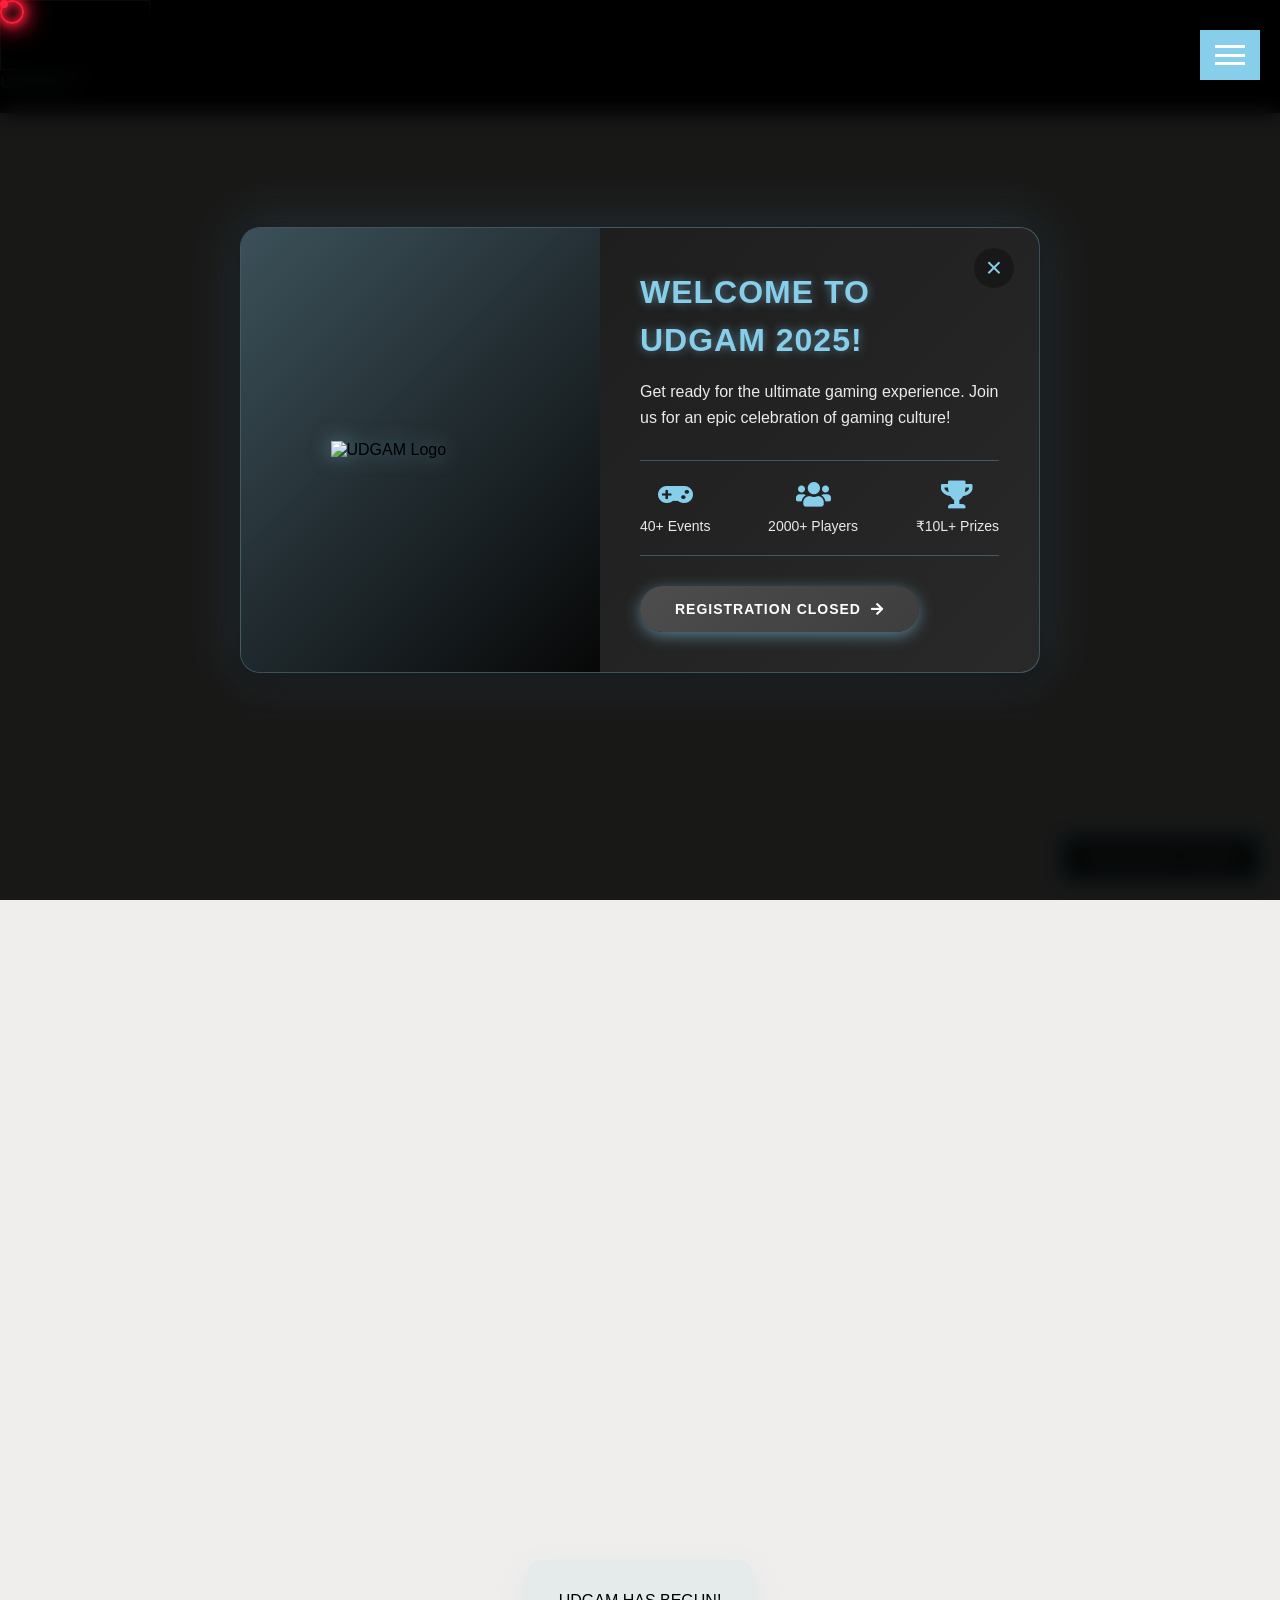
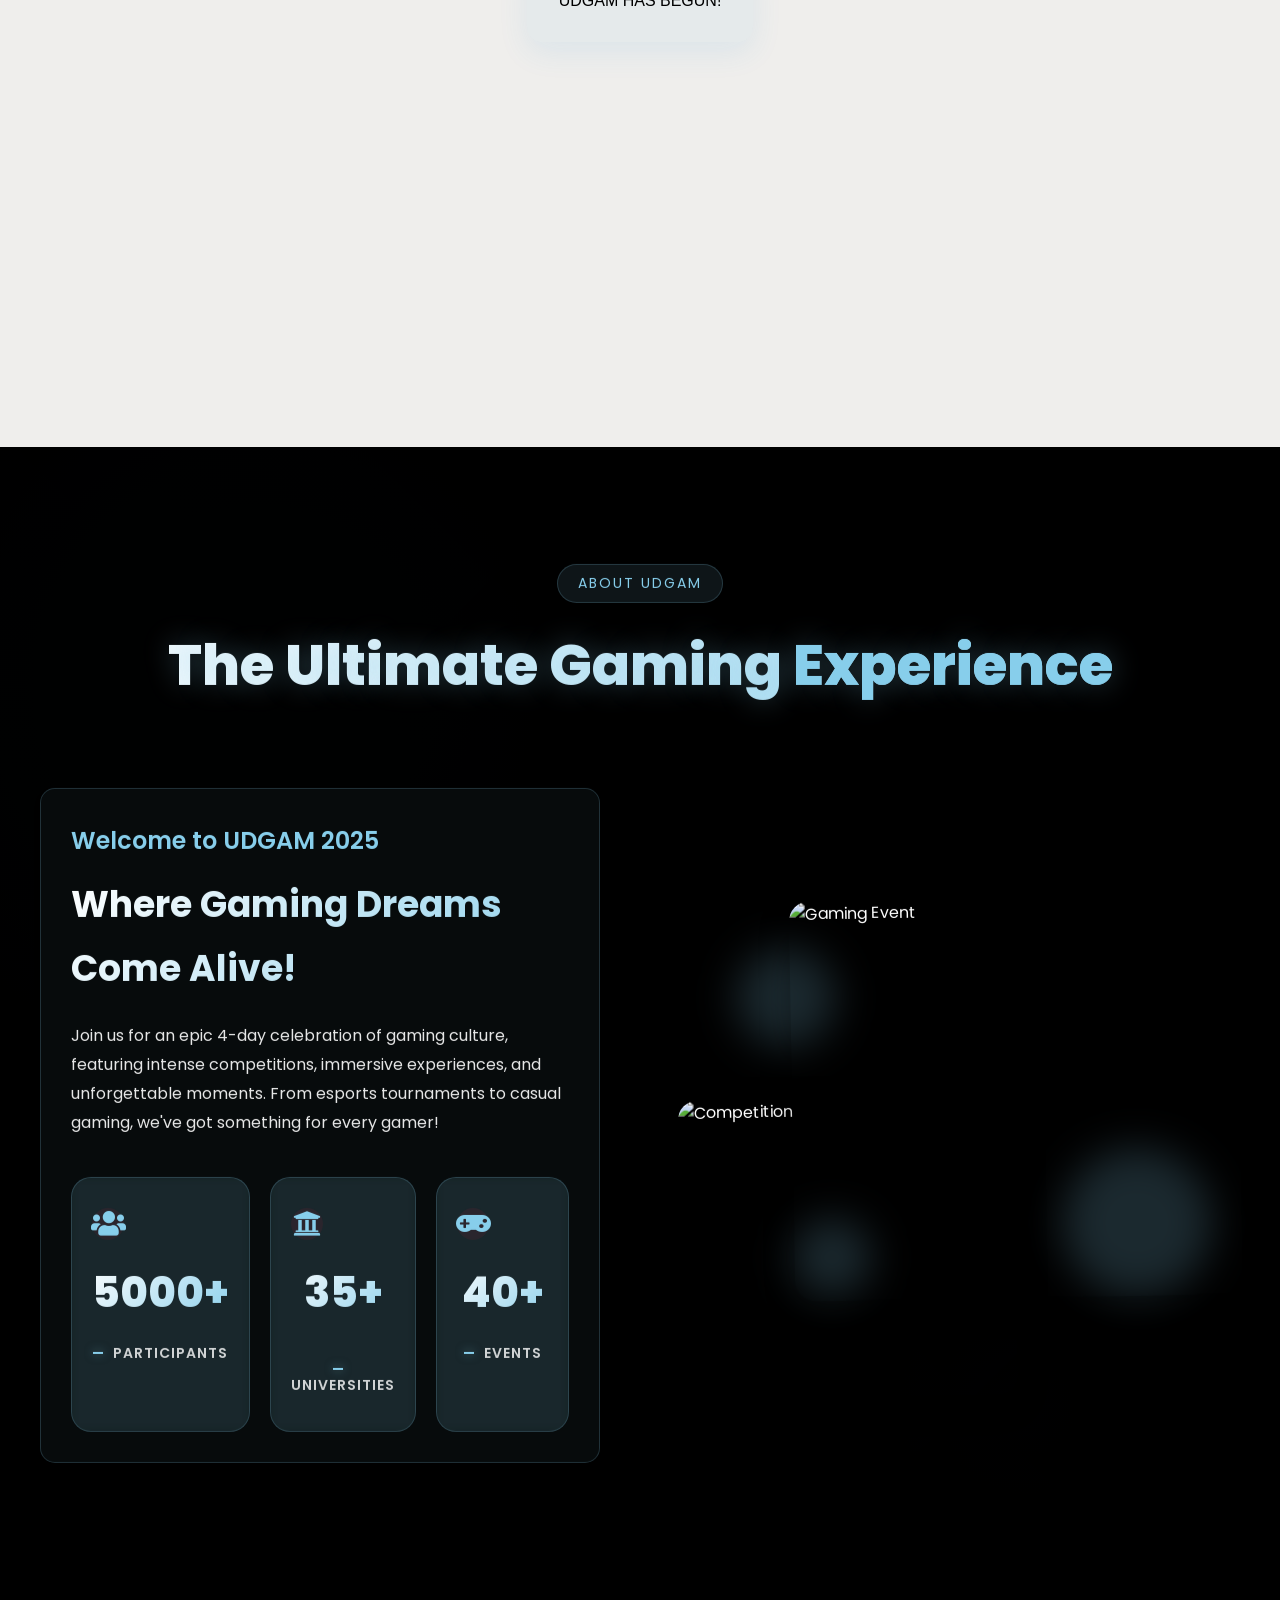
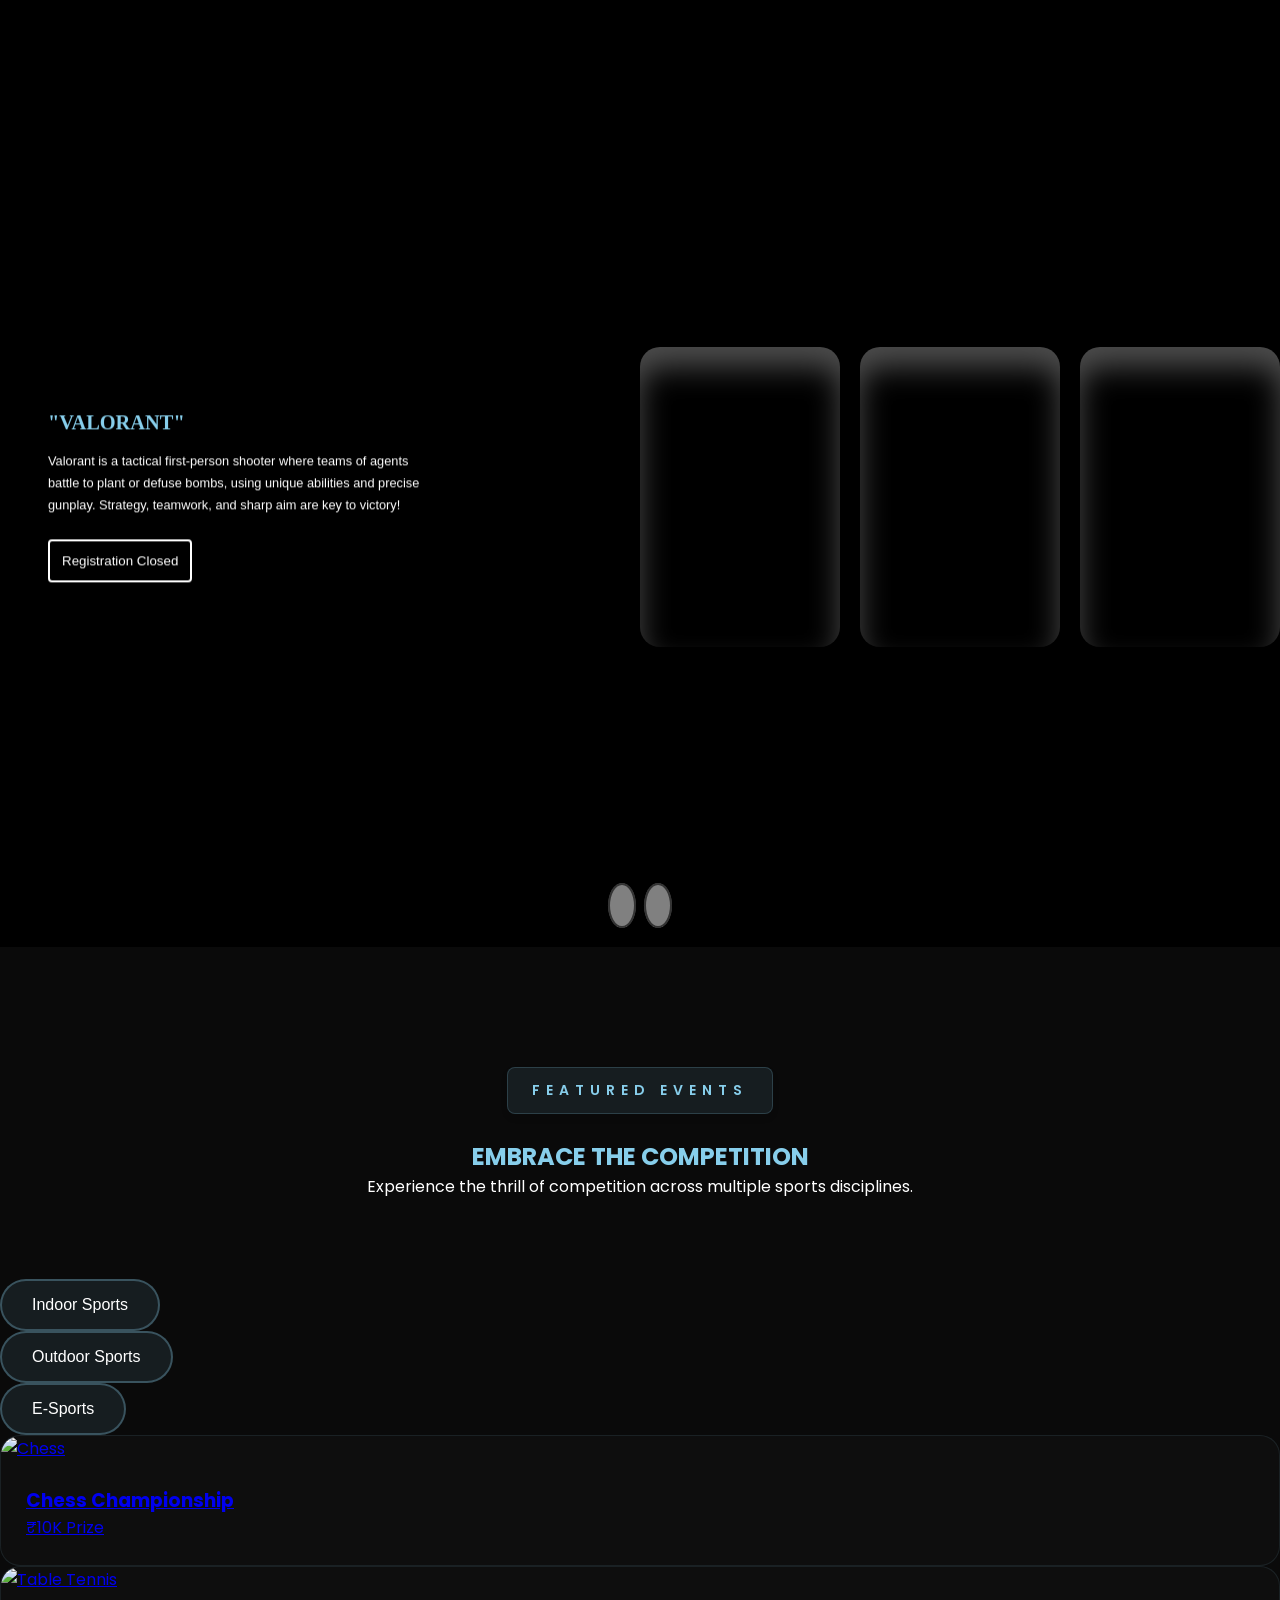
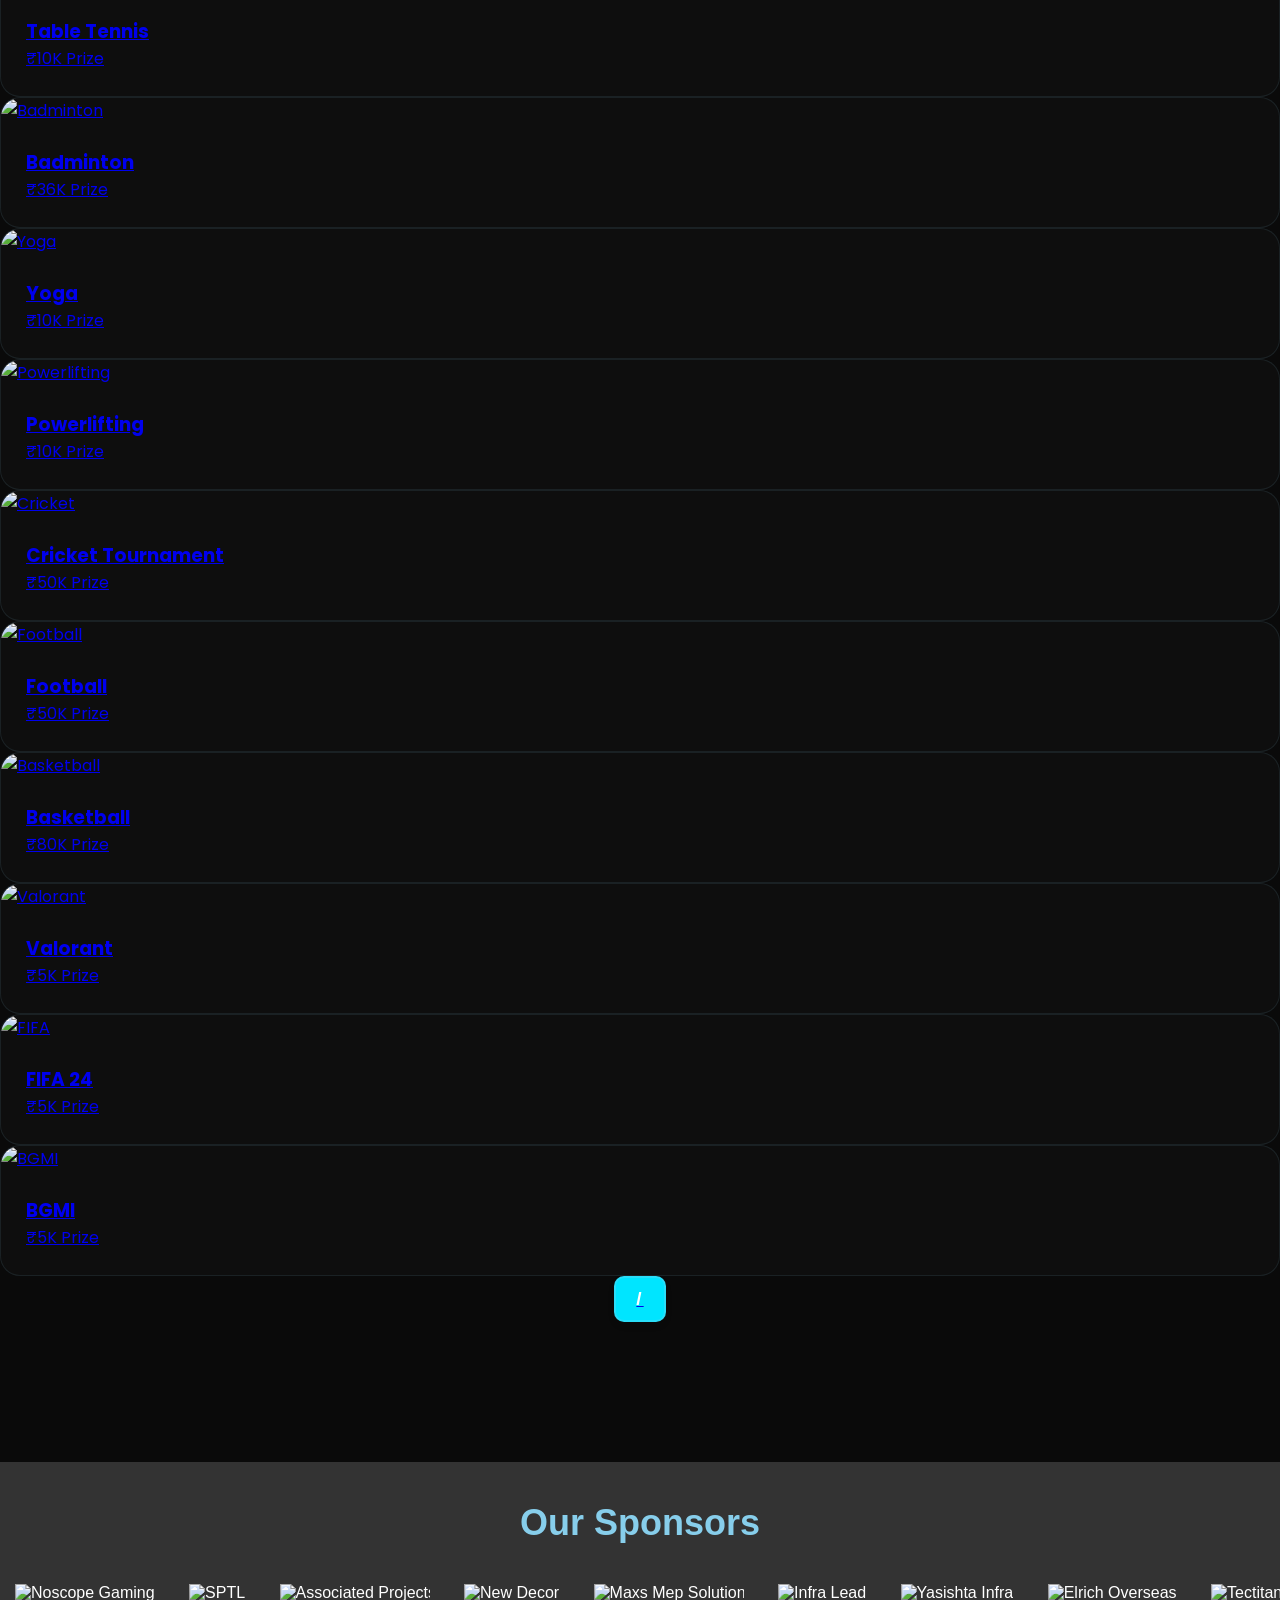
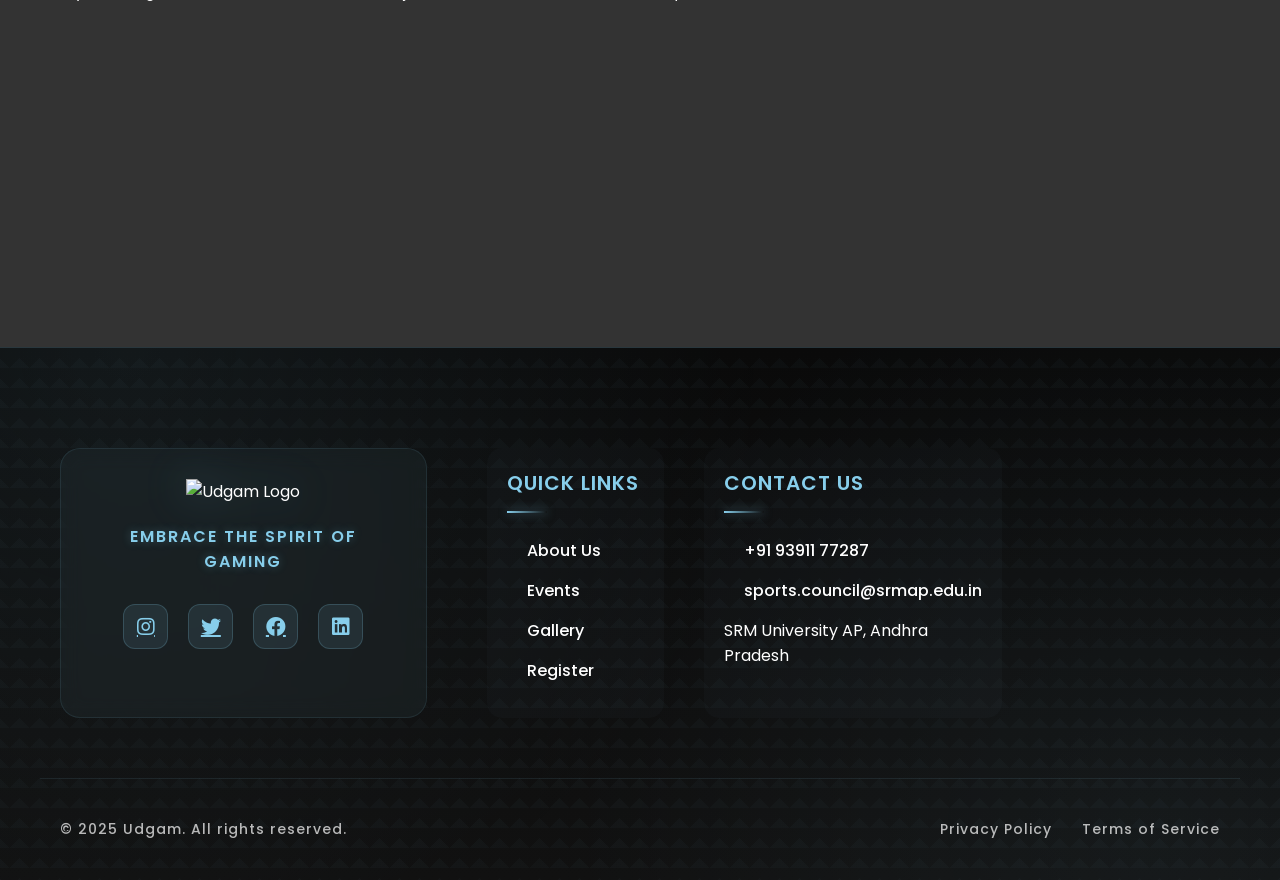
==== commit 1ad1e9b9: "Merge branch 'Production' into main" ====
--- a/index.html
+++ b/index.html
@@ -1112,6 +1112,22 @@
                 <img src="/path/to/logo12.png" alt="Red FM 93.5" class="sponsor-logo">
                 <img src="/path/to/logo13.png" alt="Tulasi Group" class="sponsor-logo">
                 <img src="/path/to/logo14.png" alt="Decathlon" class="sponsor-logo">
+         <section style="max-width: 80%; height: 50%; display: flex; justify-content: center; margin: 0 auto; padding: 20px 0;">
+        <div class="sponsor-section">
+            <h2 style="text-align: center; font-weight: bold; font-size: 3em; color: white;">Our <span style="color: skyblue;">Associates</span></h2>
+            <p style="text-align: center; color: white; margin: 20px 0;">We are grateful for the support of our sponsors. Their contributions make this event possible.</p>
+            <div class="sponsor-list" style="display: flex; justify-content: space-between; margin-top: 50px;">
+                <!--  <div class="sponsor">
+                    <img src="img/e-sports/1.png" alt="Sponsor 1" style="max-width: 100px; max-height: 100px;">
+                </div>
+                <div class="sponsor">
+                    <img src="img/e-sports/2.png" alt="Sponsor 2" style="max-width: 100px; max-height: 100px;">
+                </div>
+                <div class="sponsor">
+                    <img src="img/e-sports/3.png" alt="Sponsor 3" style="max-width: 100px; max-height: 100px;">
+                </div>
+               Add more sponsors as needed -->
+                <h3>Coming Soon</h3>
             </div>
         </div>
     </div>
@@ -1914,4 +1930,4 @@
 });
 </script>
 
-</html>+</html>
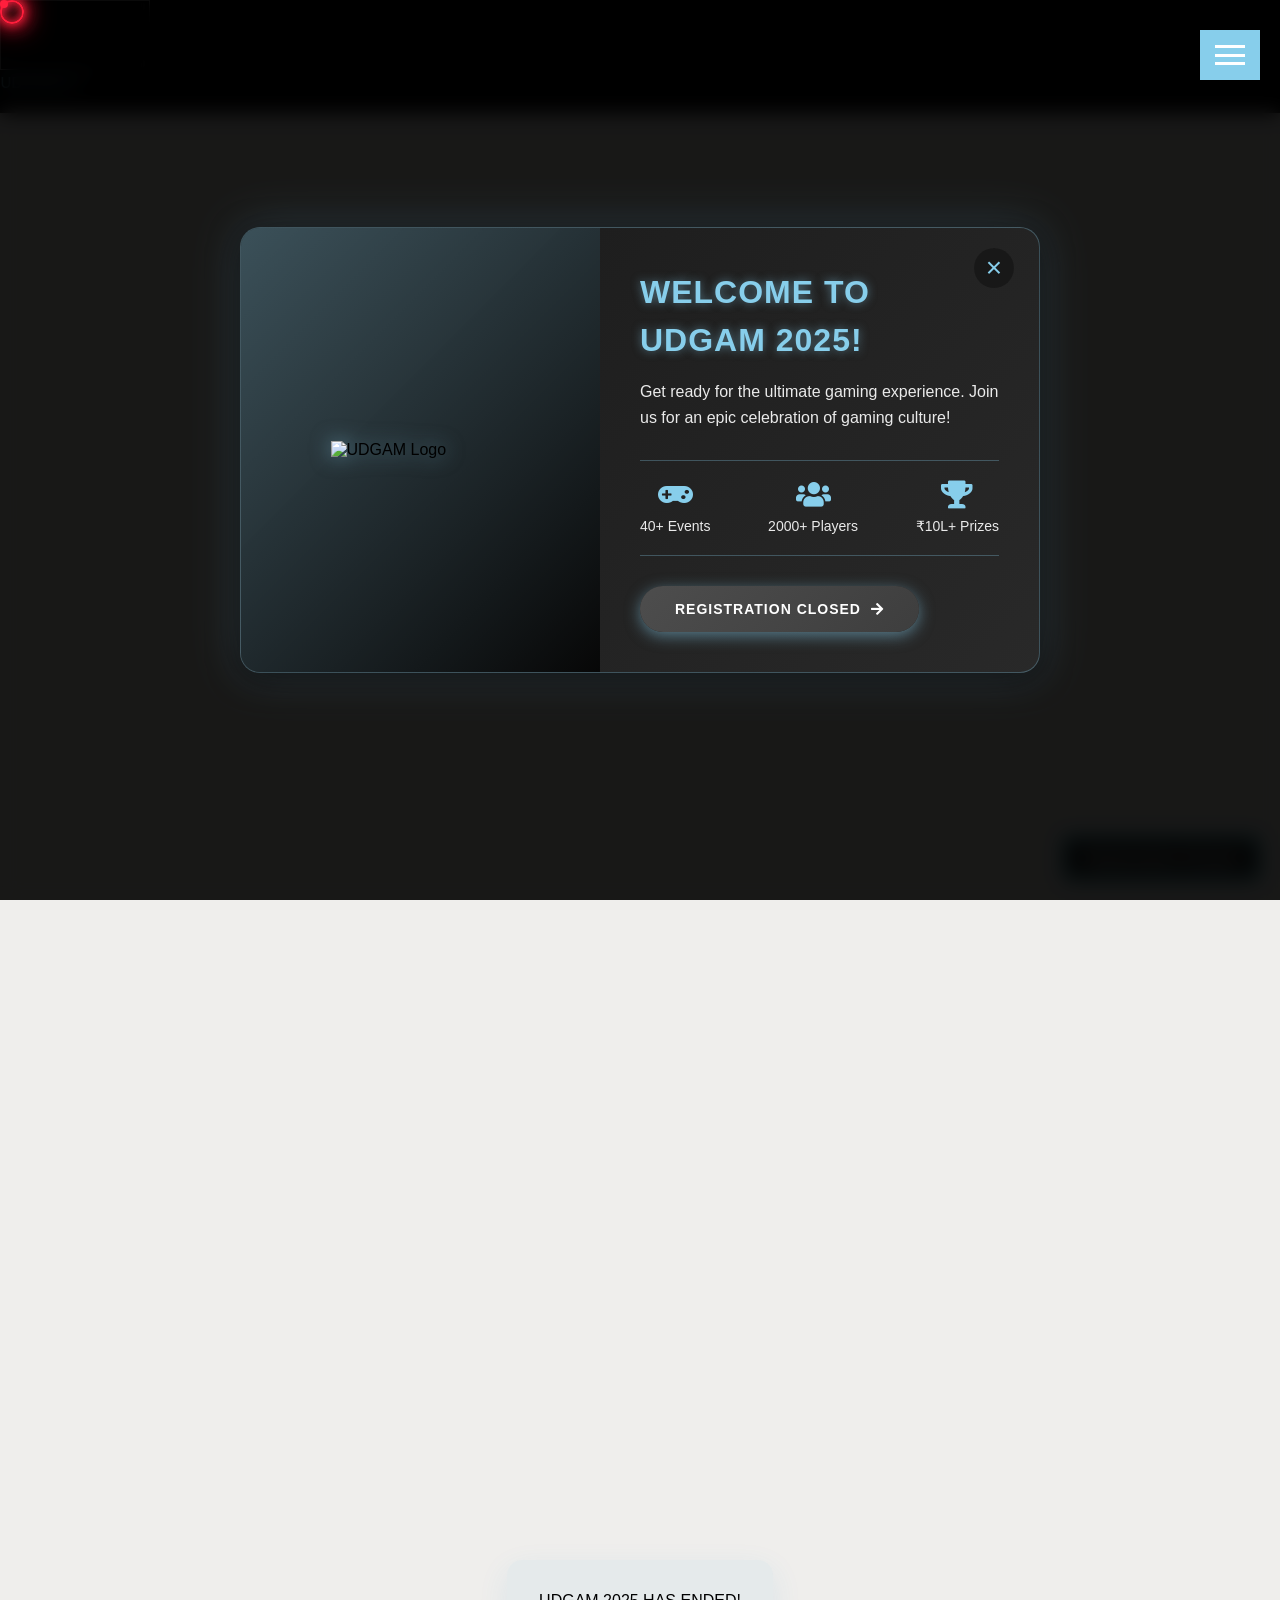
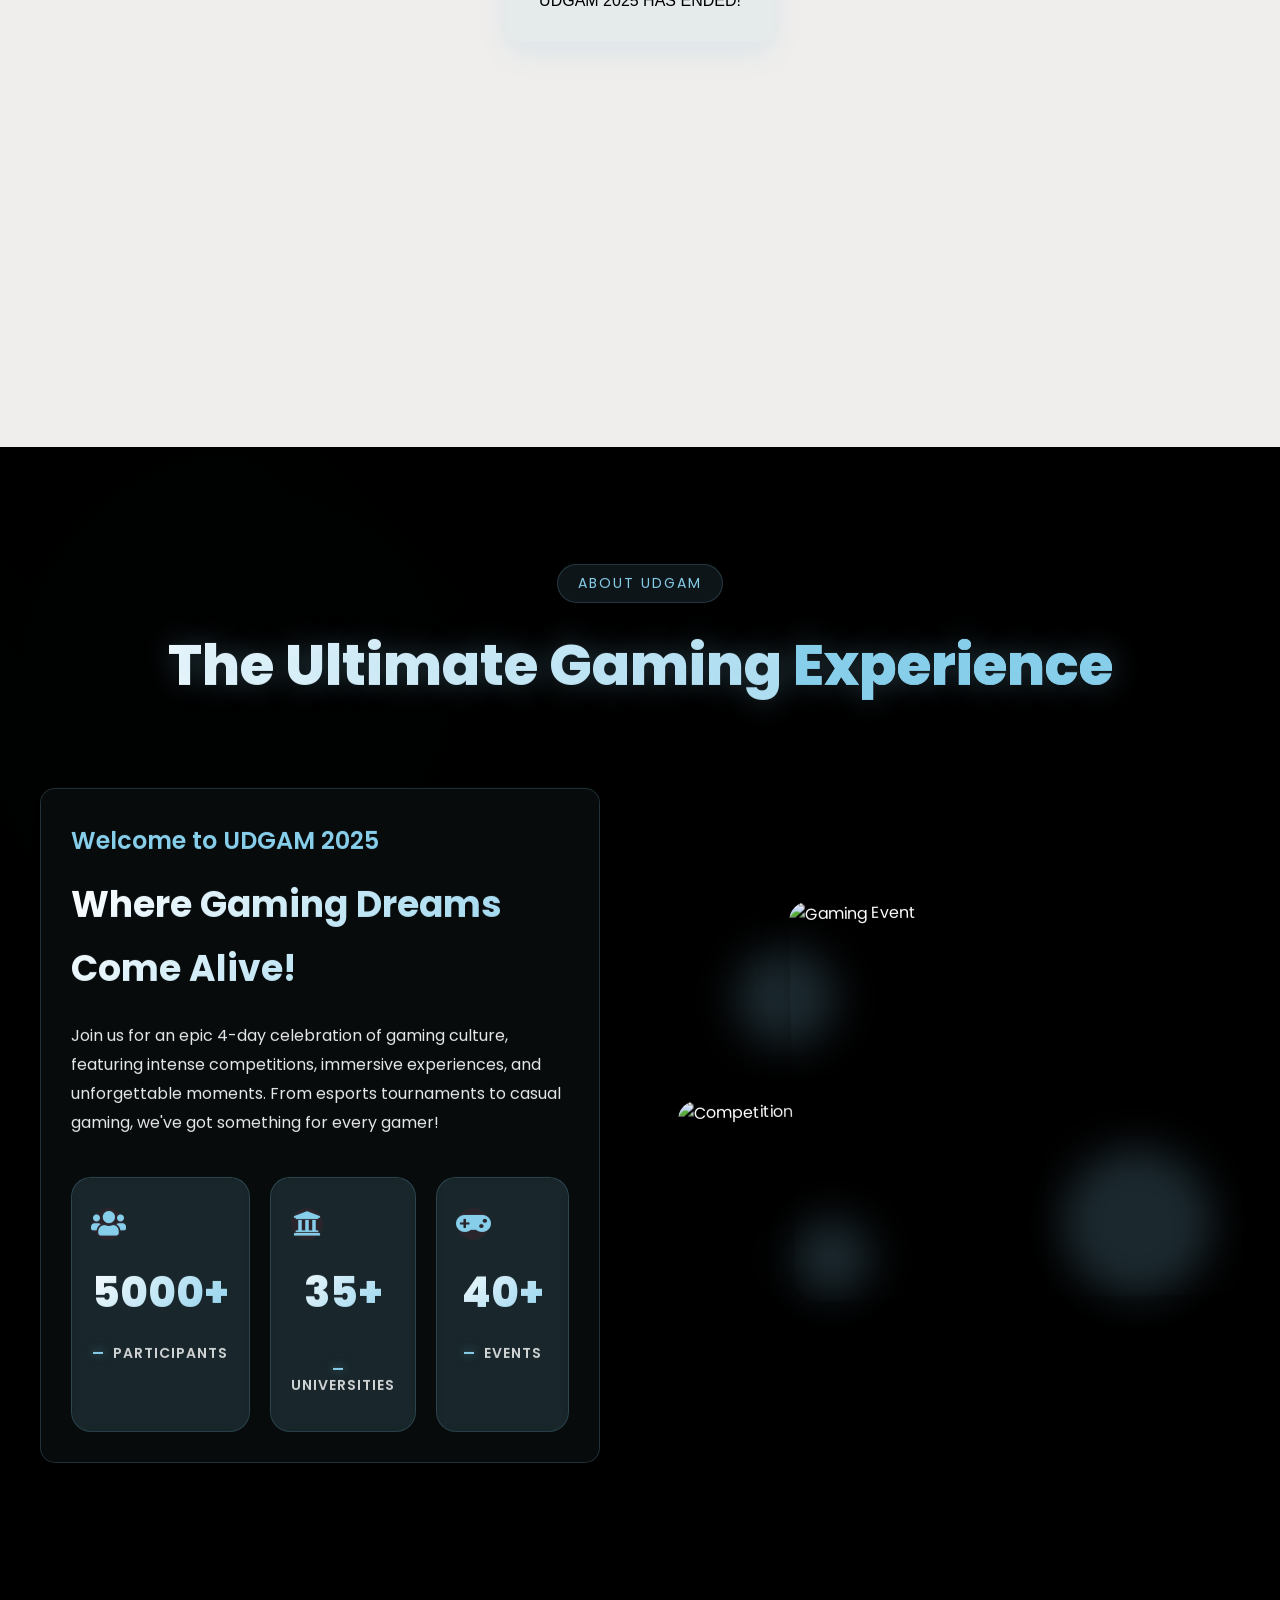
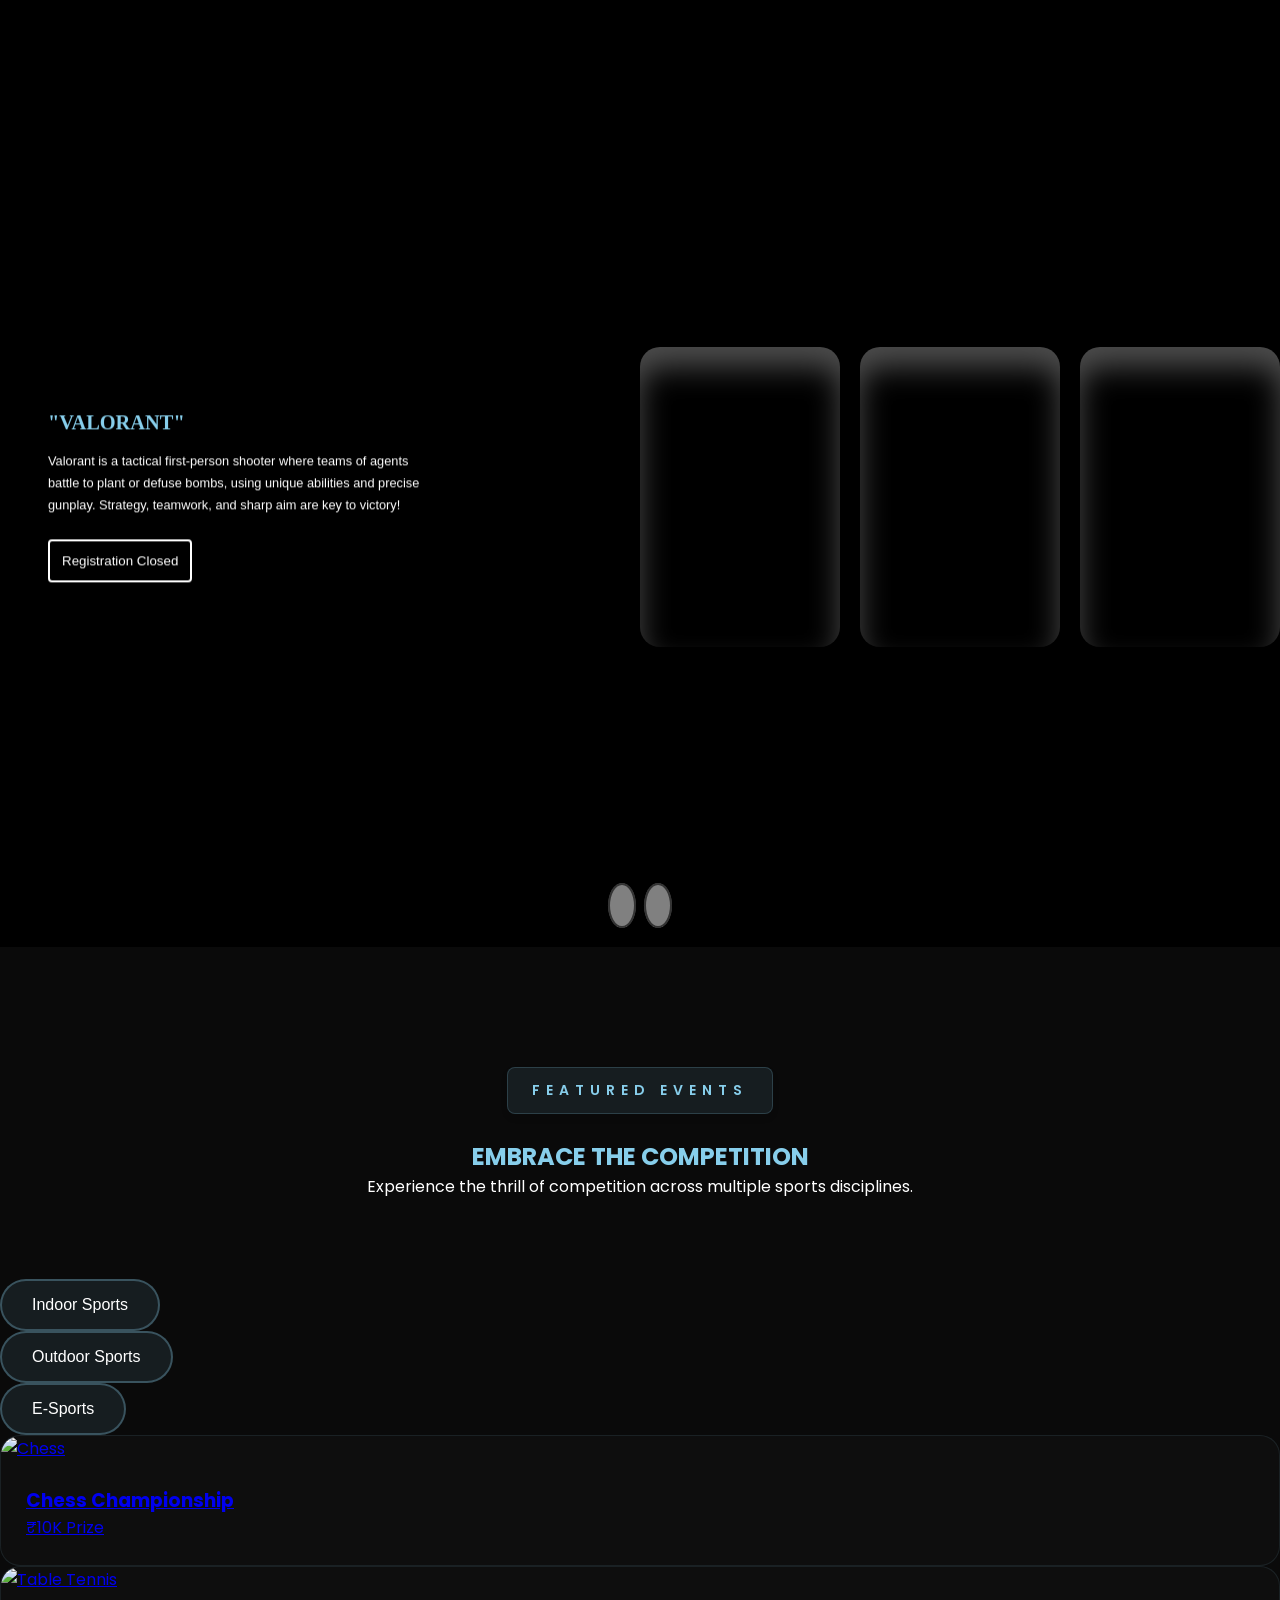
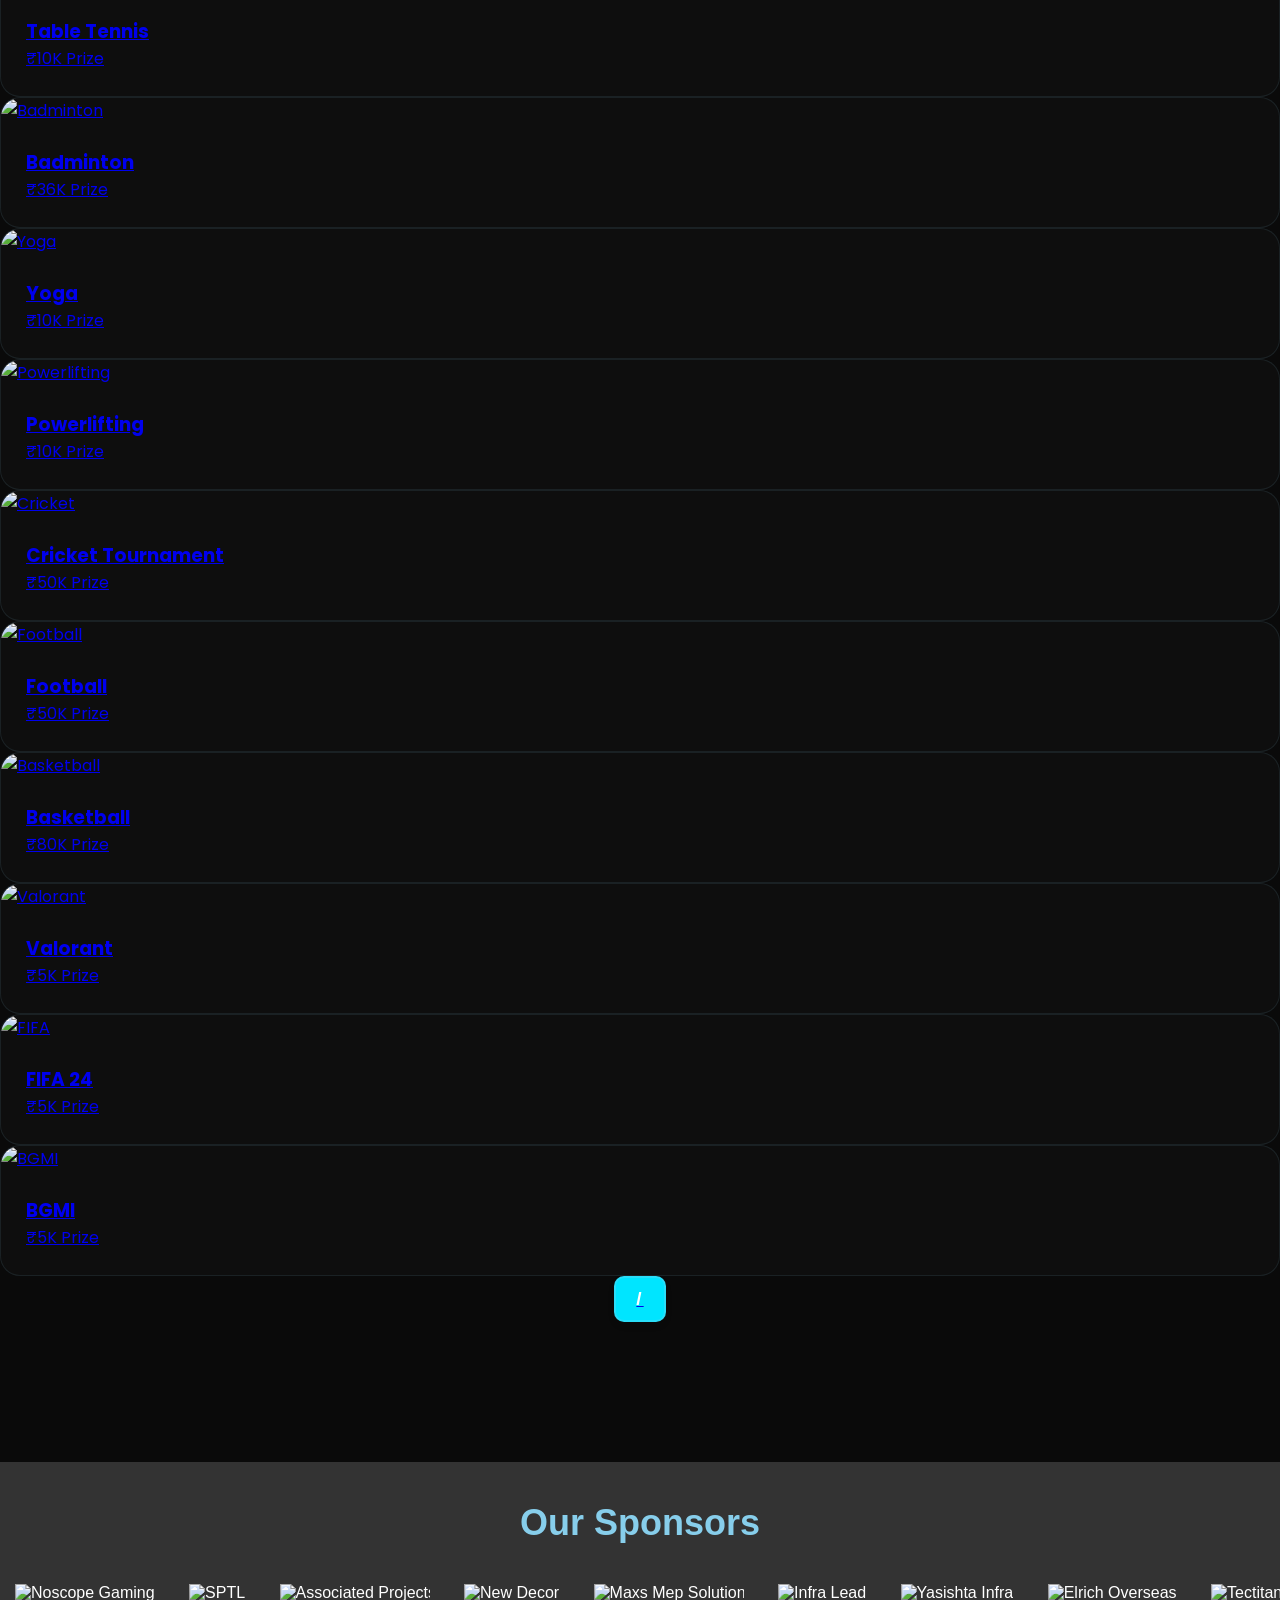
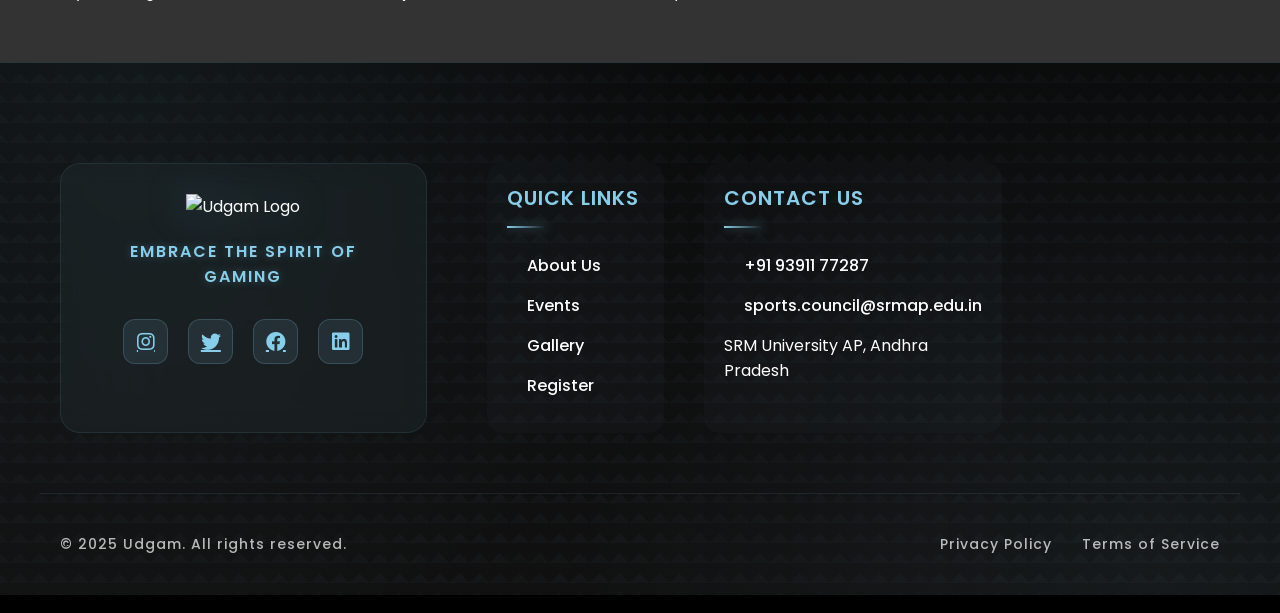
==== commit 145f1d75: "ending of project" ====
--- a/index.html
+++ b/index.html
@@ -71,7 +71,7 @@
             // If the countdown is finished, display a message
             if (distance < 0) {
                 clearInterval(countdown);
-                document.getElementById('countdown').innerHTML = "UDGAM HAS BEGUN!";
+                document.getElementById('countdown').innerHTML = "UDGAM HAS ENDED!";
             }
         }, 1000);
     </script>
@@ -1112,22 +1112,6 @@
                 <img src="/path/to/logo12.png" alt="Red FM 93.5" class="sponsor-logo">
                 <img src="/path/to/logo13.png" alt="Tulasi Group" class="sponsor-logo">
                 <img src="/path/to/logo14.png" alt="Decathlon" class="sponsor-logo">
-         <section style="max-width: 80%; height: 50%; display: flex; justify-content: center; margin: 0 auto; padding: 20px 0;">
-        <div class="sponsor-section">
-            <h2 style="text-align: center; font-weight: bold; font-size: 3em; color: white;">Our <span style="color: skyblue;">Associates</span></h2>
-            <p style="text-align: center; color: white; margin: 20px 0;">We are grateful for the support of our sponsors. Their contributions make this event possible.</p>
-            <div class="sponsor-list" style="display: flex; justify-content: space-between; margin-top: 50px;">
-                <!--  <div class="sponsor">
-                    <img src="img/e-sports/1.png" alt="Sponsor 1" style="max-width: 100px; max-height: 100px;">
-                </div>
-                <div class="sponsor">
-                    <img src="img/e-sports/2.png" alt="Sponsor 2" style="max-width: 100px; max-height: 100px;">
-                </div>
-                <div class="sponsor">
-                    <img src="img/e-sports/3.png" alt="Sponsor 3" style="max-width: 100px; max-height: 100px;">
-                </div>
-               Add more sponsors as needed -->
-                <h3>Coming Soon</h3>
             </div>
         </div>
     </div>
@@ -1930,4 +1914,4 @@
 });
 </script>
 
-</html>
+</html>}
